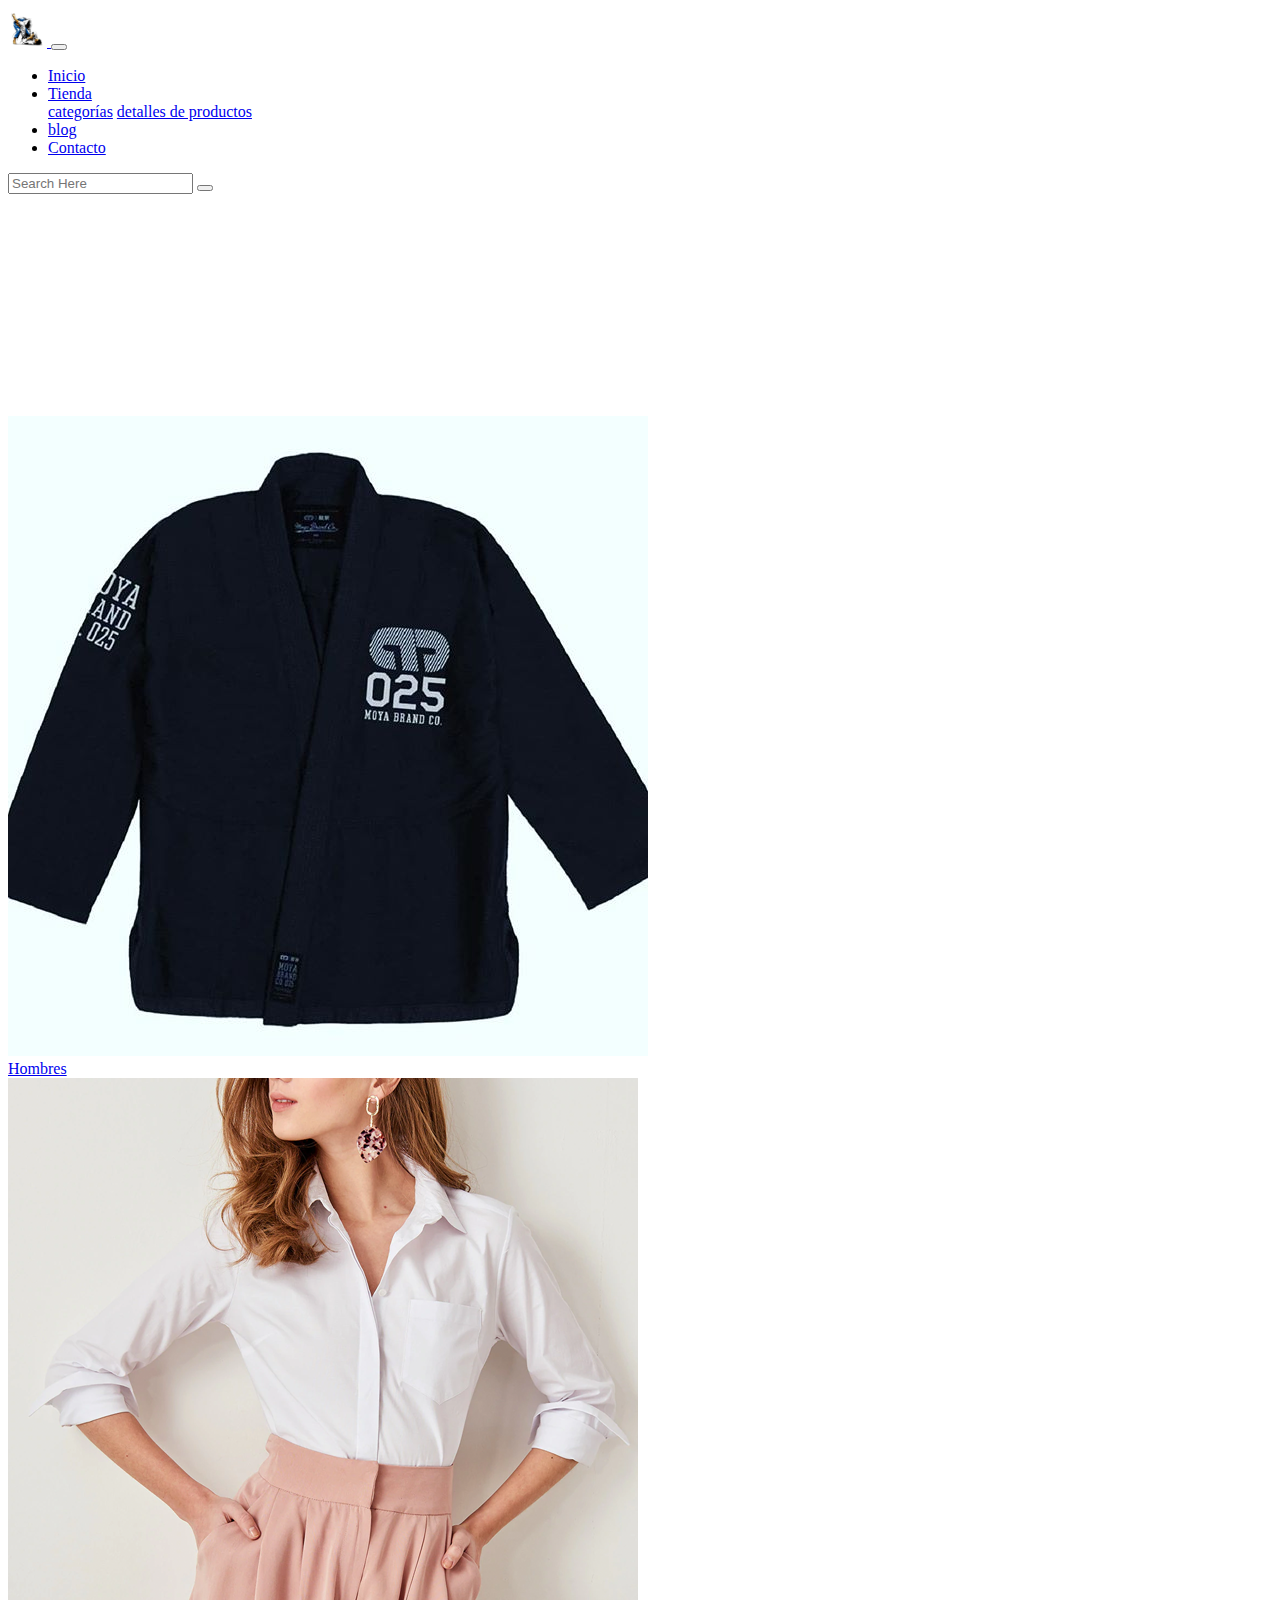
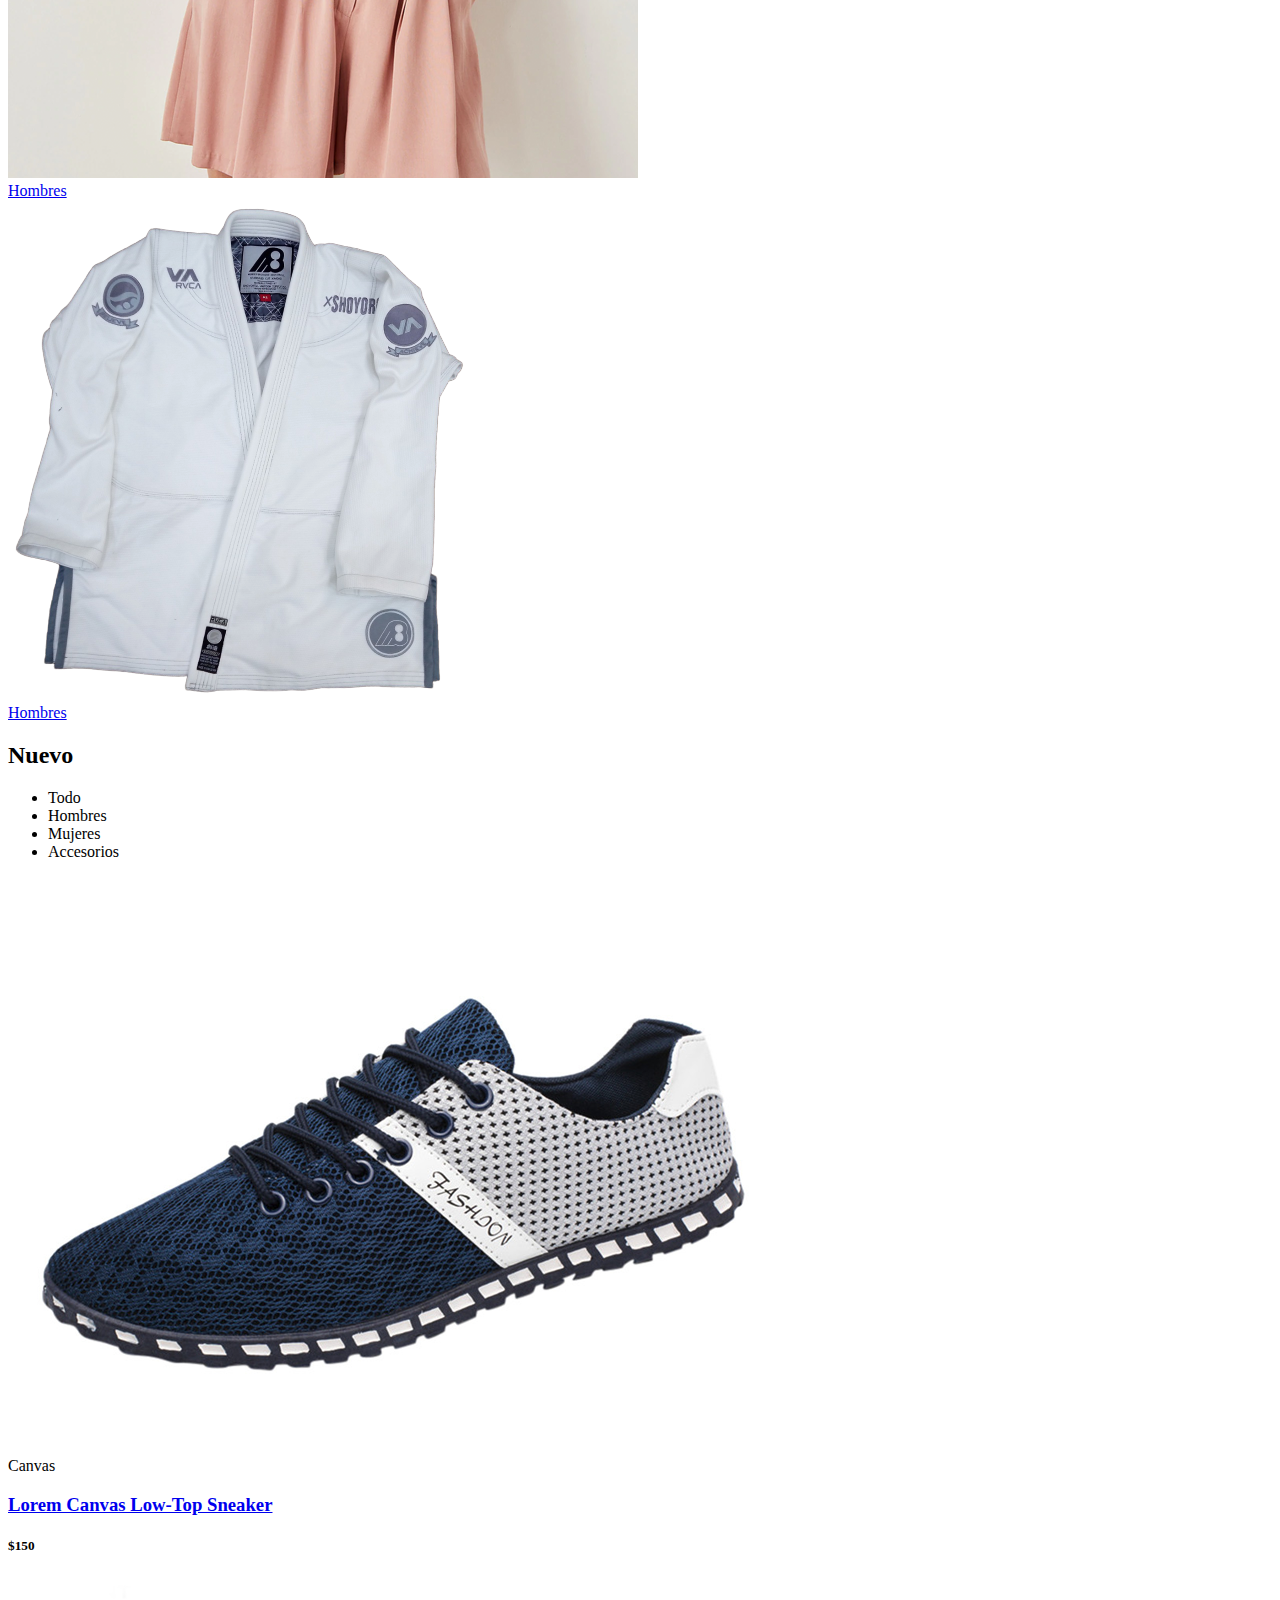
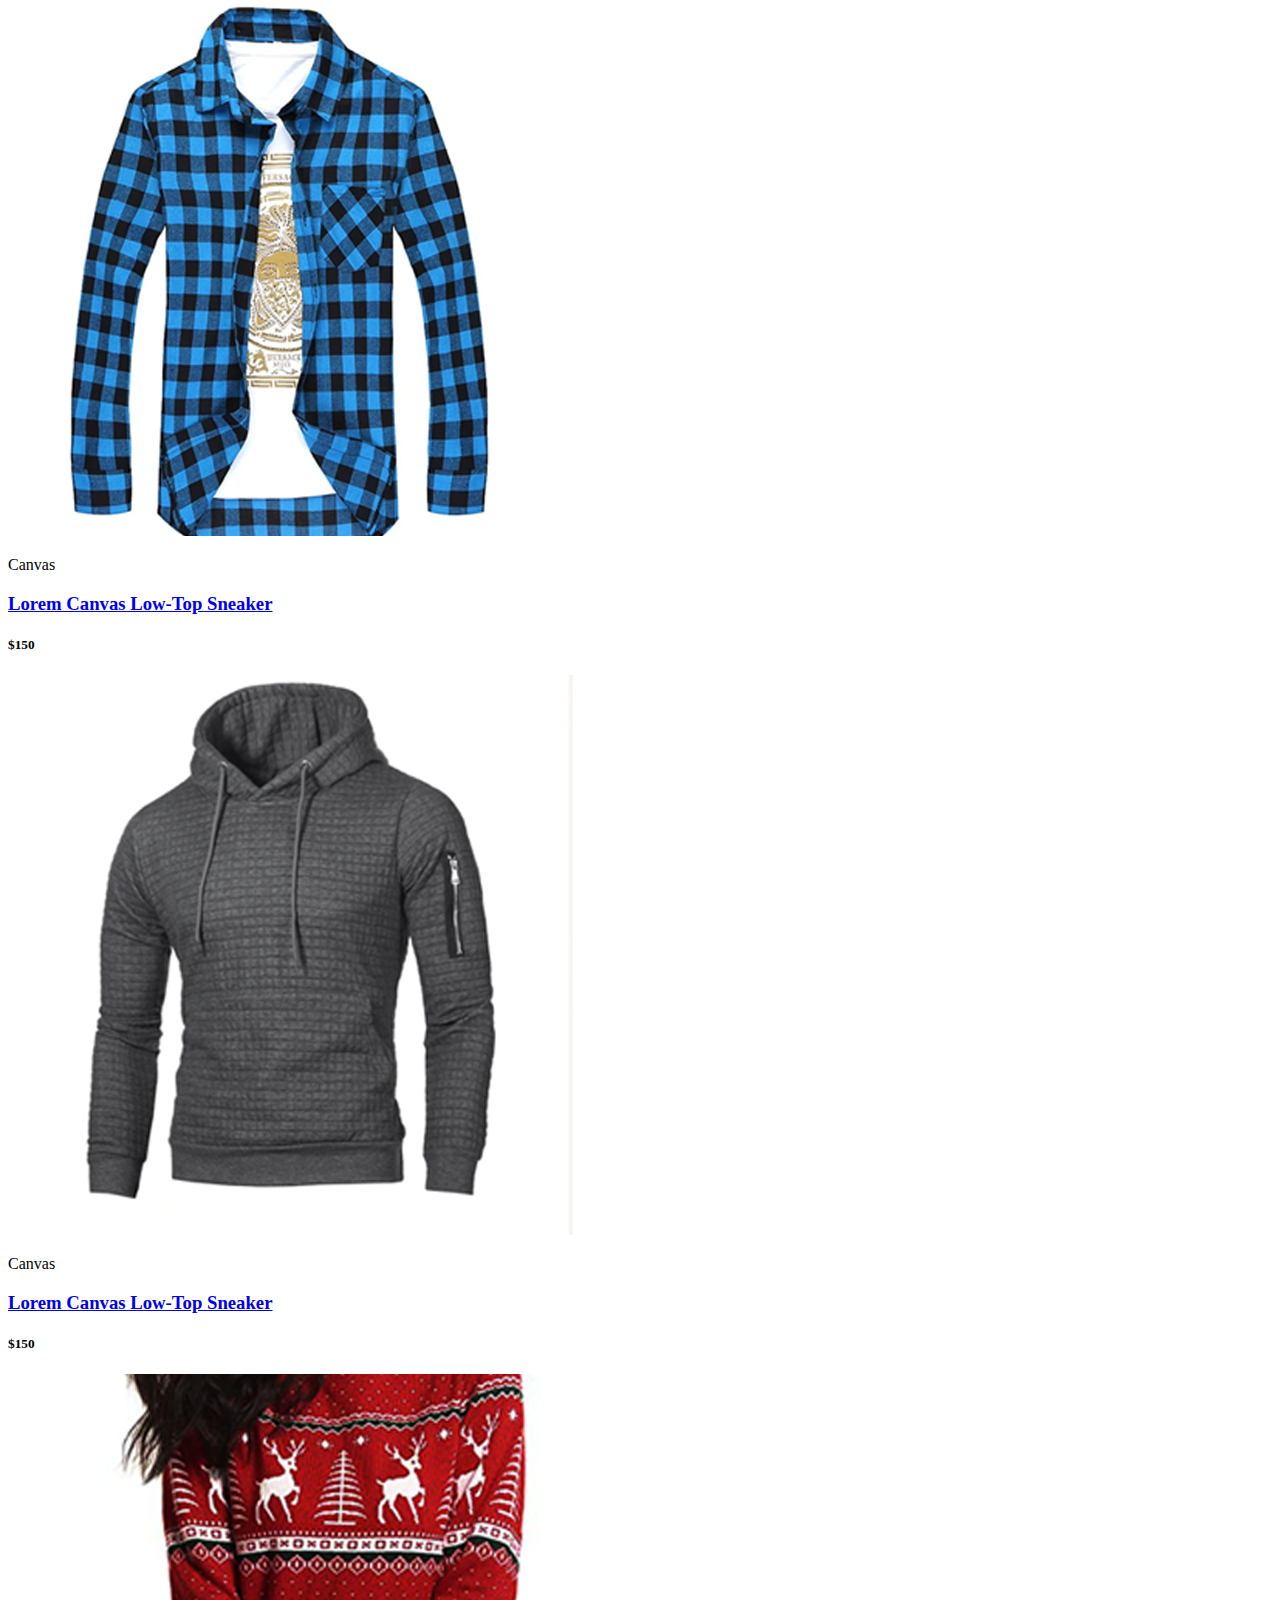
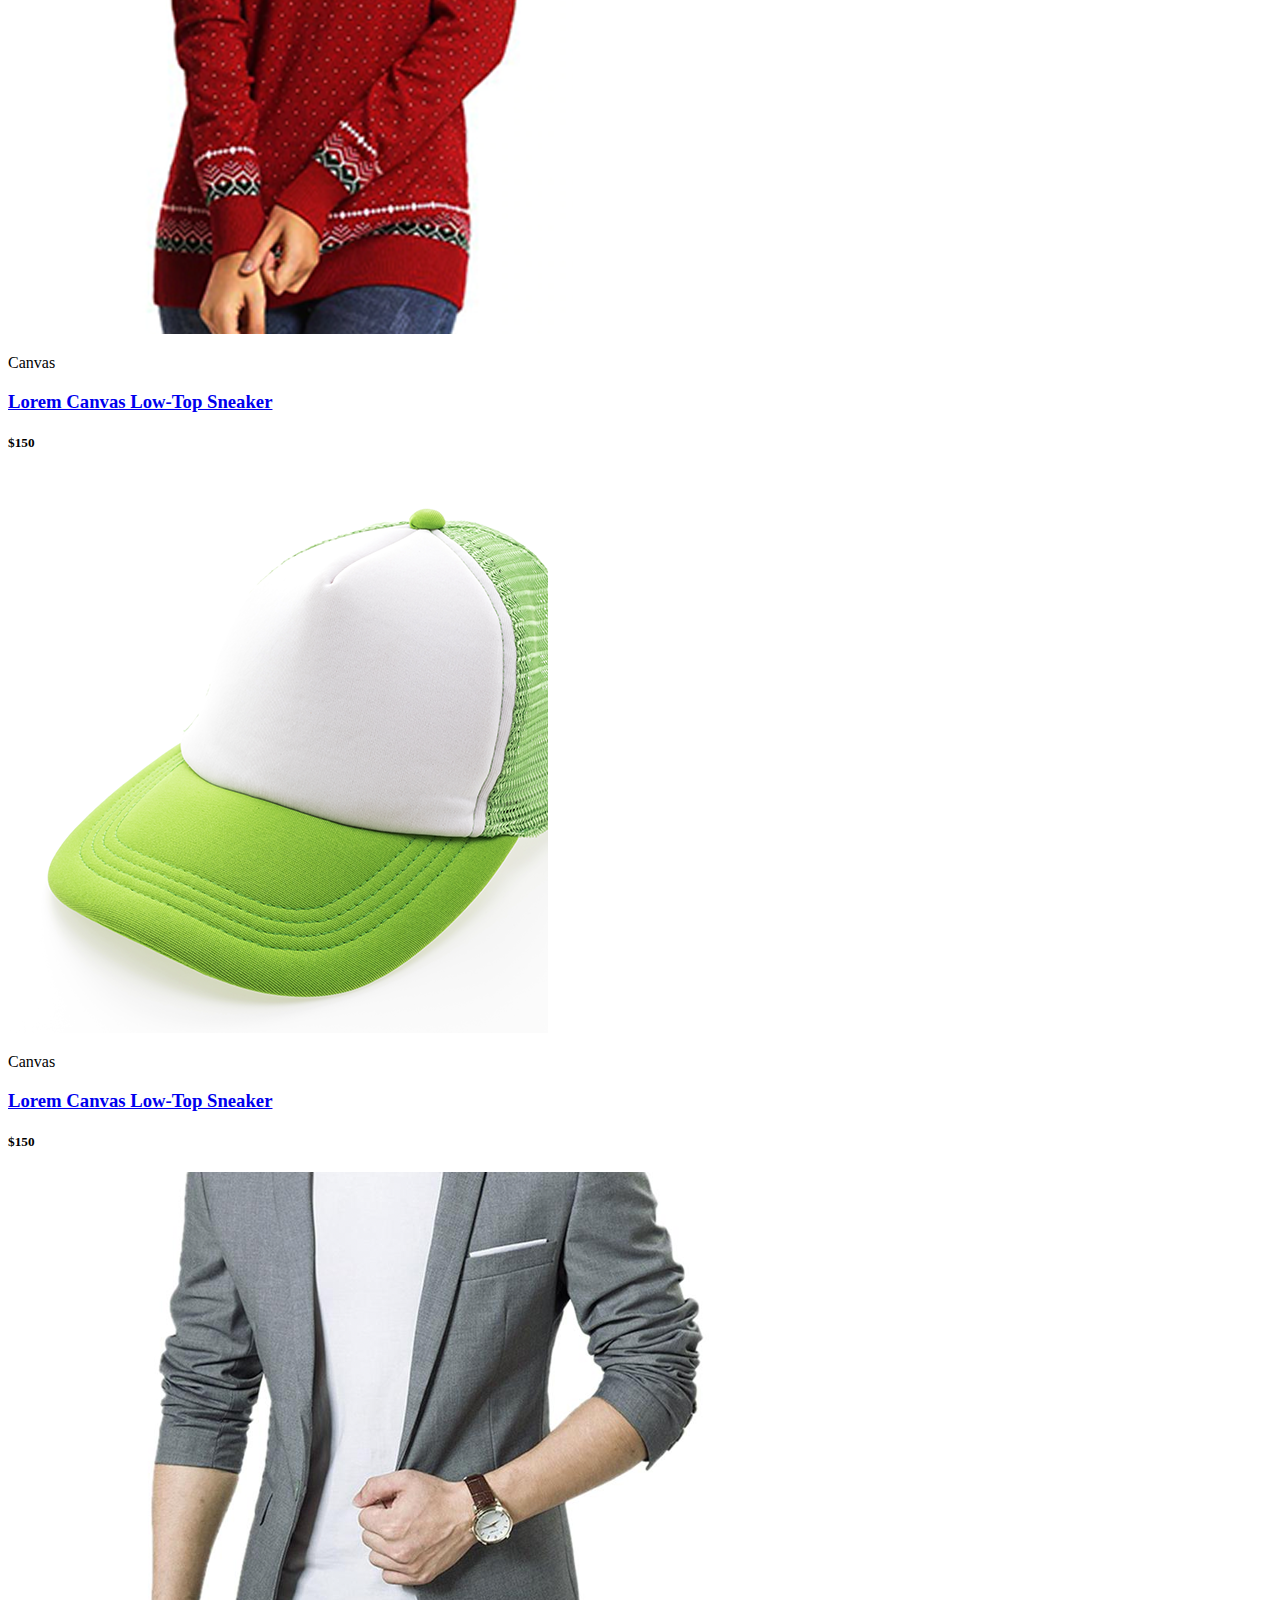
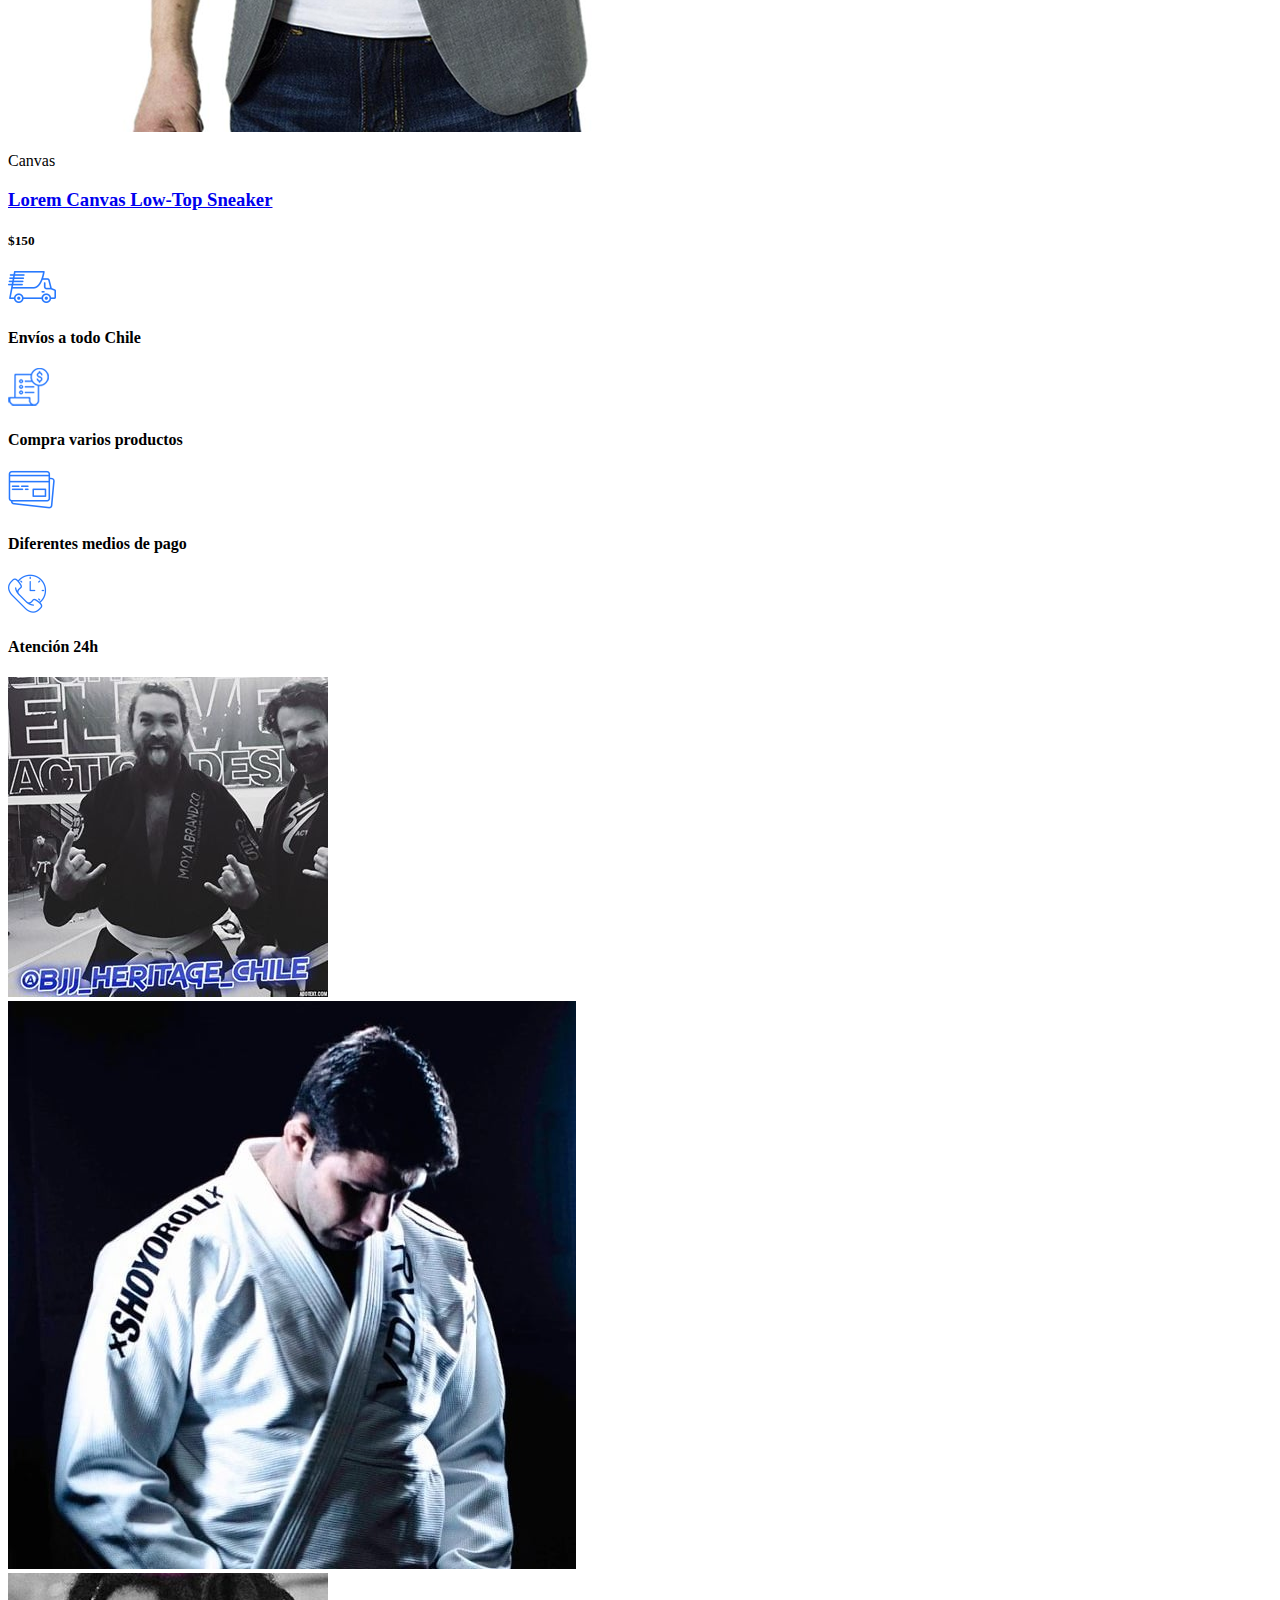
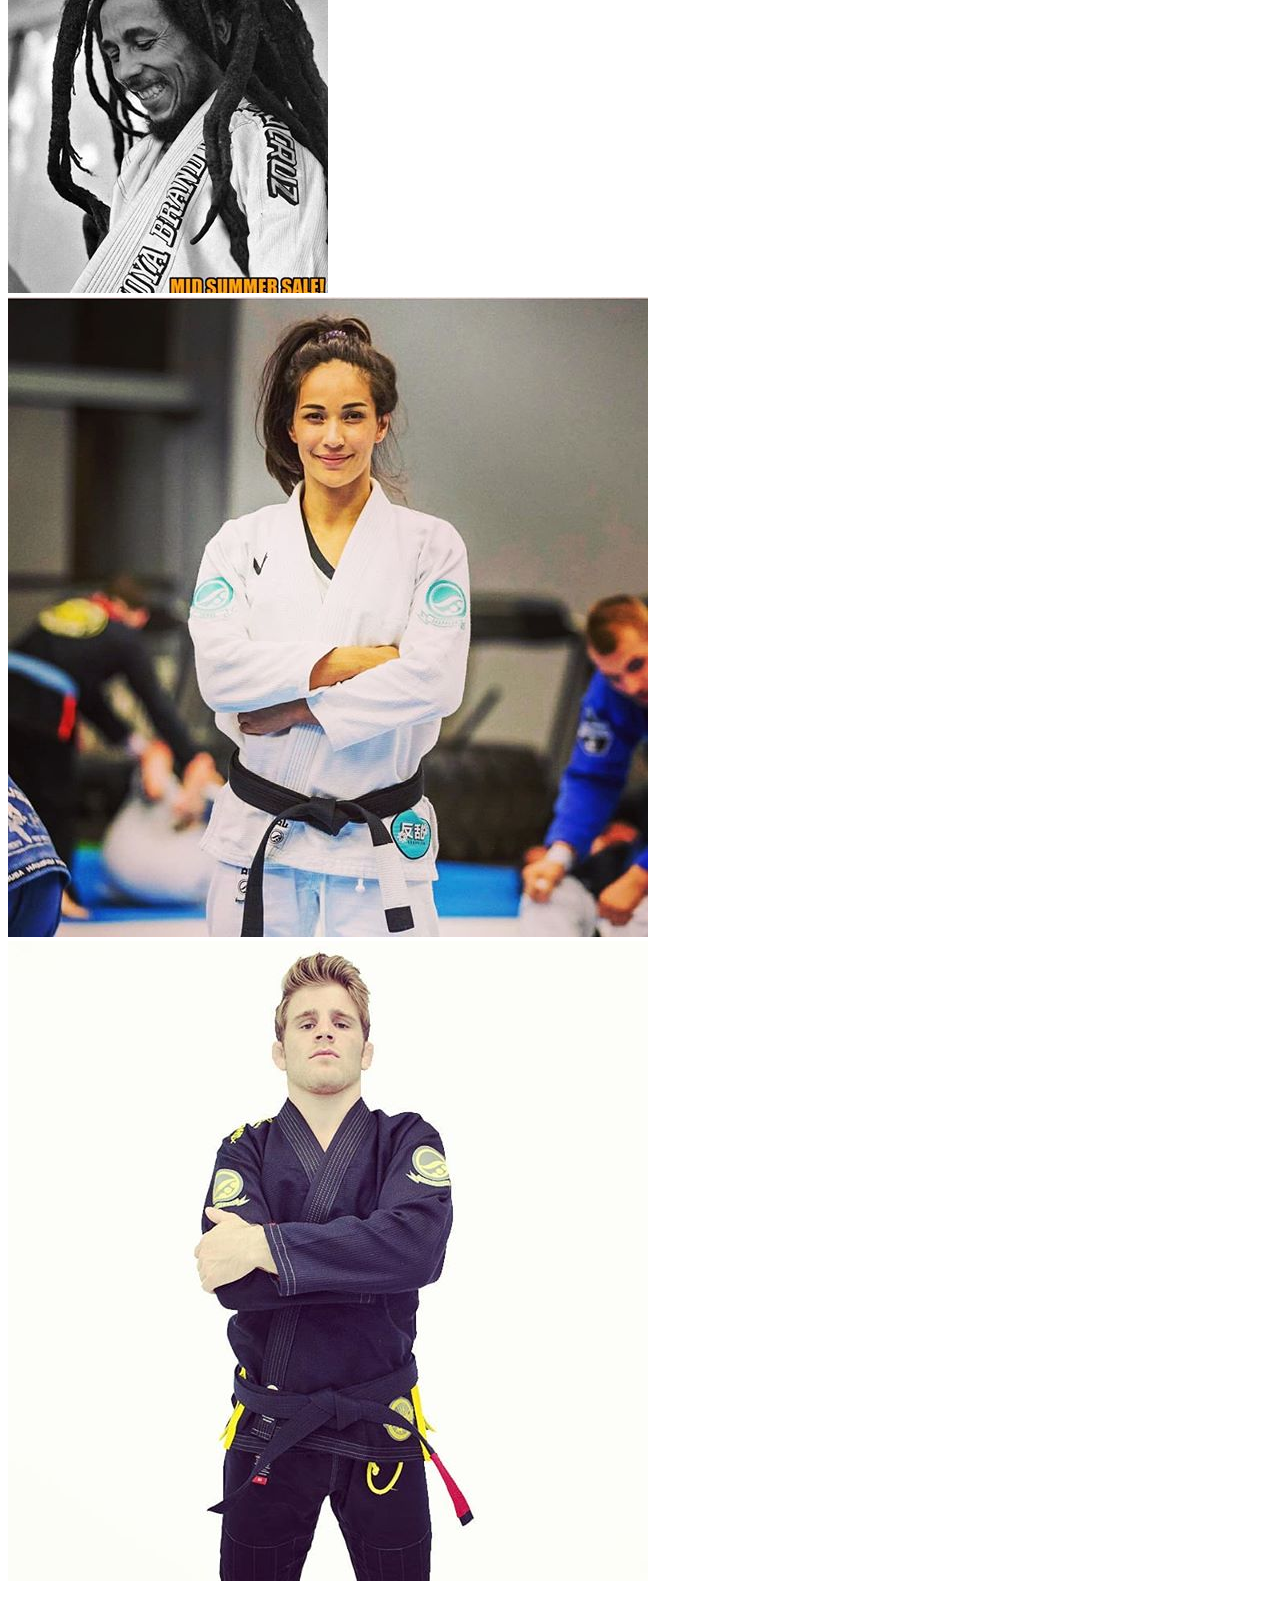
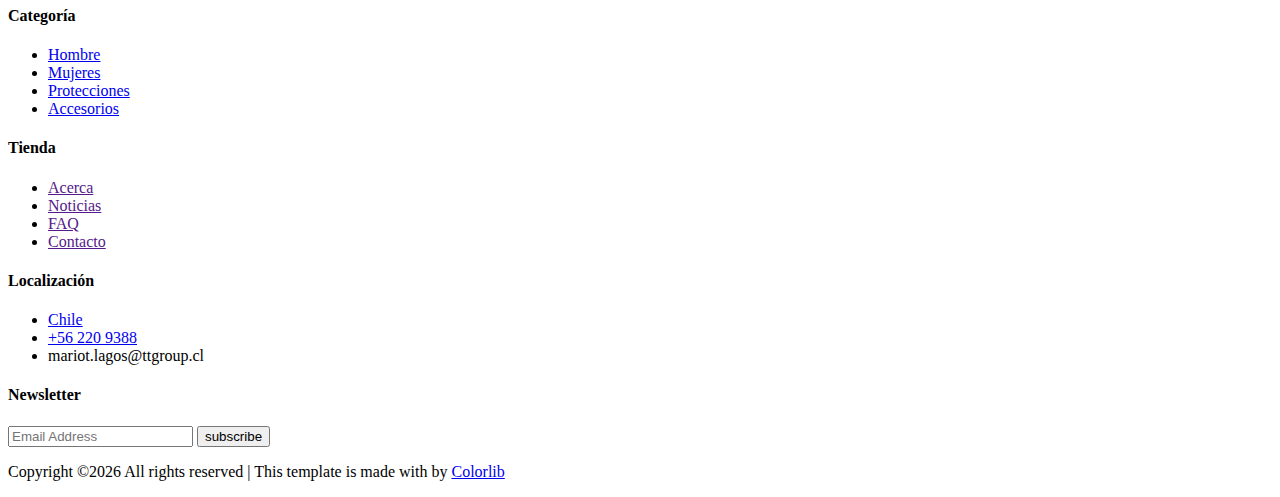
==== index.html @ c9ab5de9 "index update4" ====
<!doctype html>
<html lang="zxx">

<head>
    <!-- Required meta tags -->
    <meta charset="utf-8">
    <meta name="viewport" content="width=device-width, initial-scale=1, shrink-to-fit=no">
    <title>winter</title>
    <link rel="icon" href="img/favicon.png">
    <!-- Bootstrap CSS -->
    <link rel="stylesheet" href="css/bootstrap.min.css">
    <!-- animate CSS -->
    <link rel="stylesheet" href="css/animate.css">
    <!-- owl carousel CSS -->
    <link rel="stylesheet" href="css/owl.carousel.min.css">
    <!-- font awesome CSS -->
    <link rel="stylesheet" href="css/all.css">
    <!-- flaticon CSS -->
    <link rel="stylesheet" href="css/flaticon.css">
    <link rel="stylesheet" href="css/themify-icons.css">
    <!-- font awesome CSS -->
    <link rel="stylesheet" href="css/magnific-popup.css">
    <!-- swiper CSS -->
    <link rel="stylesheet" href="css/slick.css">
    <!-- style CSS -->
    <link rel="stylesheet" href="css/style.css">
</head>

<body>
    <!--::header part start::-->
    <header class="main_menu home_menu">
        <div class="container-fluid">
            <div class="row align-items-center justify-content-center">
                <div class="col-lg-11">
                    <nav class="navbar navbar-expand-lg navbar-light">
                        <a class="navbar-brand" href="index.html"> <img src="img/logo.png" alt="logo" style="
                            height: 39px;"> </a>
                        <button class="navbar-toggler" type="button" data-toggle="collapse"
                            data-target="#navbarSupportedContent" aria-controls="navbarSupportedContent"
                            aria-expanded="false" aria-label="Toggle navigation">
                            <span class="menu_icon"><i class="fas fa-bars"></i></span>
                        </button>

                        <div class="collapse navbar-collapse main-menu-item" id="navbarSupportedContent">
                            <ul class="navbar-nav">
                                <li class="nav-item">
                                    <a class="nav-link" href="index.html">Inicio</a>
                                </li>
                                <li class="nav-item dropdown">
                                    <a class="nav-link dropdown-toggle" href="blog.html" id="navbarDropdown_1"
                                        role="button" data-toggle="dropdown" aria-haspopup="true" aria-expanded="false">
                                        Tienda
                                    </a>
                                    <div class="dropdown-menu" aria-labelledby="navbarDropdown_1">
                                        <a class="dropdown-item" href="category.html"> categorías</a>
                                        <a class="dropdown-item" href="single-product.html">detalles de productos</a>
                                        
                                    </div>
                                </li>
                                                               
                                <li class="nav-item dropdown">
                                    <a class="nav-link dropdown-toggle" href="blog.html" id="navbarDropdown_2"
                                        role="button" data-toggle="modal" aria-haspopup="true" aria-expanded="false">
                                        blog
                                    </a>
                                   
                                </li>
                                
                                <li class="nav-item">
                                    <a class="nav-link" href="contact.html">Contacto</a>
                                </li>
                            </ul>
                        </div>
                        <div class="hearer_icon d-flex">
                            <div class="dropdown cart">
                                <a class="dropdown-toggle" href="#" id="navbarDropdown3" role="button"
                                    data-toggle="dropdown" aria-haspopup="true" aria-expanded="false">
                                    <i class="ti-bag"></i>
                                </a>
                                <!-- <div class="dropdown-menu" aria-labelledby="navbarDropdown">
                                    <div class="single_product">
    
                                    </div>
                                </div> -->
                            </div>
                            <a id="search_1" href="javascript:void(0)"><i class="ti-search"></i></a>
                        </div>
                    </nav>
                </div>
            </div>
        </div>
        <div class="search_input" id="search_input_box">
            <div class="container ">
                <form class="d-flex justify-content-between search-inner">
                    <input type="text" class="form-control" id="search_input" placeholder="Search Here">
                    <button type="submit" class="btn"></button>
                    <span class="ti-close" id="close_search" title="Close Search"></span>
                </form>
            </div>
        </div>
    </header>
    <!-- Header part end-->

    <!-- banner part start-->
    <section class="banner_part" style="
    height: 200px;">
        <div class="container">
            <div class="row align-items-center">
                <div class="col-lg-7">
                    <div class="banner_slider">
                        <div class="single_banner_slider">
                            <div class="banner_text">
                                <div class="banner_text_iner">
                                    <h5></h5>
                                    <h1></h1>
                                    <a href="#" class="#"></a>
                                </div>
                            </div>
                        </div>
                    </div>
                </div>
            </div>
        </div>
    </section>
    <!-- banner part start-->

    <!-- feature_part start-->
    <section class="feature_part pt-4">
        <div class="container-fluid p-lg-0 overflow-hidden">
            <div class="row align-items-center justify-content-between">
                <div class="col-lg-4 col-sm-6">
                    <div class="single_feature_post_text">
                        <img src="img/feature_1.png" alt="#">
                        <div class="hover_text">
                            <a href="single-product.html" class="btn_2">Hombres</a>
                        </div>
                    </div>
                </div>
                <div class="col-lg-4 col-sm-6">
                    <div class="single_feature_post_text">
                        <img src="img/feature_2.png" alt="#">
                        <div class="hover_text">
                            <a href="single-product.html" class="btn_2">Hombres</a>
                        </div>
                    </div>
                </div>
                <div class="col-lg-4 col-sm-6">
                    <div class="single_feature_post_text">
                        <img src="img/feature_3.png" alt="#">
                        <div class="hover_text">
                            <a href="single-product.html" class="btn_2">Hombres</a>
                        </div>
                    </div>
                </div>
            </div>
        </div>
    </section>
    <!-- upcoming_event part start-->

    <!-- new arrival part here -->
    <section class="new_arrival section_padding">
        <div class="container">
            <div class="row align-items-center">
                <div class="col-lg-8">
                    <div class="arrival_tittle">
                        <h2>Nuevo</h2>
                    </div>
                </div>
                <div class="col-lg-4">
                    <div class="arrival_filter_item filters">
                        <ul>
                            <li class="active controls" data-filter="*">Todo</li>
                            <li class="controls" data-toggle=".men">Hombres</li>
                            <li class="controls" data-toggle=".women">Mujeres</li>
                            <li class="controls" data-toggle=".shoes">Accesorios</li>
                        </ul>
                    </div>
                </div>
            </div>
        </div>
        <div class="container-fluid">
            <div class="row">
                <div class="col-lg-12">
                    <div class="new_arrival_iner filter-container">
                        <div class="single_arrivel_item weidth_1 mix shoes">
                            <img src="img/arrivel/arrivel_5.png" alt="#">
                            <div class="hover_text">
                                <p>Canvas</p>
                                <a href="single-product.html"><h3>Lorem Canvas Low-Top Sneaker</h3></a>
                                <div class="rate_icon">
                                    <a href="#"> <i class="fas fa-star"></i> </a>
                                    <a href="#"> <i class="fas fa-star"></i> </a>
                                    <a href="#"> <i class="fas fa-star"></i> </a>
                                    <a href="#"> <i class="fas fa-star"></i> </a>
                                    <a href="#"> <i class="fas fa-star"></i> </a>
                                </div>
                                <h5>$150</h5>
                                <div class="social_icon">
                                    <a href="#"><i class="ti-heart"></i></a>
                                    <a href="#"><i class="ti-bag"></i></a>
                                </div>
                            </div>
                        </div>
                        <div class="single_arrivel_item weidth_2 mix women">
                            <img src="img/arrivel/arrivel_2.png" alt="#">
                            <div class="hover_text">
                                <p>Canvas</p>
                                <a href="single-product.html"><h3>Lorem Canvas Low-Top Sneaker</h3></a>
                                <div class="rate_icon">
                                    <a href="#"> <i class="fas fa-star"></i> </a>
                                    <a href="#"> <i class="fas fa-star"></i> </a>
                                    <a href="#"> <i class="fas fa-star"></i> </a>
                                    <a href="#"> <i class="fas fa-star"></i> </a>
                                    <a href="#"> <i class="fas fa-star"></i> </a>
                                </div>
                                <h5>$150</h5>
                                <div class="social_icon">
                                    <a href="#"><i class="ti-heart"></i></a>
                                    <a href="#"><i class="ti-bag"></i></a>
                                </div>
                            </div>
                        </div>
                        <div class="single_arrivel_item weidth_3 mix shoes women" >
                            <img src="img/arrivel/arrivel_3.png" alt="#">
                            <div class="hover_text">
                                <p>Canvas</p>
                                <a href="single-product.html"><h3>Lorem Canvas Low-Top Sneaker</h3></a>
                                <div class="rate_icon">
                                    <a href="#"> <i class="fas fa-star"></i> </a>
                                    <a href="#"> <i class="fas fa-star"></i> </a>
                                    <a href="#"> <i class="fas fa-star"></i> </a>
                                    <a href="#"> <i class="fas fa-star"></i> </a>
                                    <a href="#"> <i class="fas fa-star"></i> </a>
                                </div>
                                <h5>$150</h5>
                                <div class="social_icon">
                                    <a href="#"><i class="ti-heart"></i></a>
                                    <a href="#"><i class="ti-bag"></i></a>
                                </div>
                            </div>
                        </div>
                        <div class="single_arrivel_item weidth_3 mix women men">
                            <img src="img/arrivel/arrivel_4.png" alt="#">
                            <div class="hover_text">
                                <p>Canvas</p>
                                <a href="single-product.html"><h3>Lorem Canvas Low-Top Sneaker</h3></a>
                                <div class="rate_icon">
                                    <a href="#"> <i class="fas fa-star"></i> </a>
                                    <a href="#"> <i class="fas fa-star"></i> </a>
                                    <a href="#"> <i class="fas fa-star"></i> </a>
                                    <a href="#"> <i class="fas fa-star"></i> </a>
                                    <a href="#"> <i class="fas fa-star"></i> </a>
                                </div>
                                <h5>$150</h5>
                                <div class="social_icon">
                                    <a href="#"><i class="ti-heart"></i></a>
                                    <a href="#"><i class="ti-bag"></i></a>
                                </div>
                            </div>
                        </div>
                        <div class="single_arrivel_item weidth_2 mix men women">
                            <img src="img/arrivel/arrivel_1.png" alt="#">
                            <div class="hover_text">
                                <p>Canvas</p>
                                <a href="single-product.html"><h3>Lorem Canvas Low-Top Sneaker</h3></a>
                                <div class="rate_icon">
                                    <a href="#"> <i class="fas fa-star"></i> </a>
                                    <a href="#"> <i class="fas fa-star"></i> </a>
                                    <a href="#"> <i class="fas fa-star"></i> </a>
                                    <a href="#"> <i class="fas fa-star"></i> </a>
                                    <a href="#"> <i class="fas fa-star"></i> </a>
                                </div>
                                <h5>$150</h5>
                                <div class="social_icon">
                                    <a href="#"><i class="ti-heart"></i></a>
                                    <a href="#"><i class="ti-bag"></i></a>
                                </div>
                            </div>
                        </div>
                        <div class="single_arrivel_item weidth_1 mix shoes men">
                            <img src="img/arrivel/arrivel_6.png" alt="#">
                            <div class="hover_text">
                                <p>Canvas</p>
                                <a href="single-product.html"><h3>Lorem Canvas Low-Top Sneaker</h3></a>
                                <div class="rate_icon">
                                    <a href="#"> <i class="fas fa-star"></i> </a>
                                    <a href="#"> <i class="fas fa-star"></i> </a>
                                    <a href="#"> <i class="fas fa-star"></i> </a>
                                    <a href="#"> <i class="fas fa-star"></i> </a>
                                    <a href="#"> <i class="fas fa-star"></i> </a>
                                </div>
                                <h5>$150</h5>
                                <div class="social_icon">
                                    <a href="#"><i class="ti-heart"></i></a>
                                    <a href="#"><i class="ti-bag"></i></a>
                                </div>
                            </div>
                        </div>
                    </div>
                </div> 
            </div>
        </div>
    </section>
    <!-- new arrival part end -->

    <!-- free shipping here -->
    <section class="shipping_details section_padding">
        <div class="container">
            <div class="row">
                <div class="col-lg-3 col-sm-6">
                    <div class="single_shopping_details">
                        <img src="img/icon/icon_1.png" alt="">
                        <h4>Envíos a todo Chile</h4>
                        <p></p>
                    </div>
                </div>
                <div class="col-lg-3 col-sm-6">
                    <div class="single_shopping_details">
                        <img src="img/icon/icon_2.png" alt="">
                        <h4>Compra varios productos</h4>
                        <p></p>
                    </div>
                </div>
                <div class="col-lg-3 col-sm-6">
                    <div class="single_shopping_details">
                        <img src="img/icon/icon_3.png" alt="">
                        <h4>Diferentes medios de pago</h4>
                        <p></p>
                    </div>
                </div>
                <div class="col-lg-3 col-sm-6">
                    <div class="single_shopping_details">
                        <img src="img/icon/icon_4.png" alt="">
                        <h4>Atención 24h</h4>
                        <p></p>
                    </div>
                </div>
            </div>
        </div>
    </section>
    <!-- free shipping end -->

    <!-- subscribe_area part start-->
    <section class="instagram_photo">
        <div class="container-fluid>
            <div class="row">
                <div class="col-lg-12">
                    <div class="instagram_photo_iner">
                        <div class="single_instgram_photo">
                            <img src="img/instagram/inst_6.png" alt="">
                            <a href="#"><i class="ti-instagram"></i></a> 
                        </div>
                        <div class="single_instgram_photo">
                            <img src="img/instagram/inst_7.png" alt="">
                            <a href="#"><i class="ti-instagram"></i></a> 
                        </div>
                        <div class="single_instgram_photo">
                            <img src="img/instagram/inst_8.png" alt="">
                            <a href="#"><i class="ti-instagram"></i></a> 
                        </div>
                        <div class="single_instgram_photo">
                            <img src="img/instagram/inst_9.png" alt="">
                            <a href="https://www.instagram.com/p/B3lLjVDHV_o/"><i class="ti-instagram"></i></a> 
                        </div>
                        <div class="single_instgram_photo">
                            <img src="img/instagram/inst_10.png" alt="">
                            <a href="https://www.instagram.com/p/B3lLW1_HMPn/"><i class="ti-instagram"></i></a> 
                        </div>
                    </div>
                </div>
            </div>
        </div>
    </section>
    <!--::subscribe_area part end::-->

    <!--::footer_part start::-->
    <footer class="footer_part">
        <div class="container">
            <div class="row justify-content-between">
                <div class="col-sm-6 col-lg-2">
                    <div class="single_footer_part">
                        <h4>Categoría</h4>
                        <ul class="list-unstyled">
                            <li><a href="#">Hombre</a></li>
                            <li><a href="#">Mujeres</a></li>
                            <li><a href="#">Protecciones</a></li>
                            <li><a href="#">Accesorios</a></li>
                        </ul>
                    </div>
                </div>
                <div class="col-sm-6 col-lg-2">
                    <div class="single_footer_part">
                        <h4>Tienda</h4>
                        <ul class="list-unstyled">
                            <li><a href="">Acerca</a></li>
                            <li><a href="">Noticias</a></li>
                            <li><a href="">FAQ</a></li>
                            <li><a href="">Contacto</a></li>
                        </ul>
                    </div>
                </div>
                <div class="col-sm-6 col-lg-3">
                    <div class="single_footer_part">
                        <h4>Localización</h4>
                        <ul class="list-unstyled">
                            <li><a href="#">Chile</a></li>
                            <li><a href="#">+56 220 9388</a></li>
                            <li><span>mariot.lagos@ttgroup.cl</span></li>
                        </ul>
                    </div>
                </div>
                <div class="col-sm-6 col-lg-4">
                    <div class="single_footer_part">
                        <h4>Newsletter</h4>
                        <div id="mc_embed_signup">
                            <form target="_blank"
                                action="https://spondonit.us12.list-manage.com/subscribe/post?u=1462626880ade1ac87bd9c93a&amp;id=92a4423d01"
                                method="get" class="subscribe_form relative mail_part">
                                <input type="email" name="email" id="newsletter-form-email" placeholder="Email Address"
                                    class="placeholder hide-on-focus" onfocus="this.placeholder = ''"
                                    onblur="this.placeholder = ' Email Address '">
                                <button type="submit" name="submit" id="newsletter-submit"
                                    class="email_icon newsletter-submit button-contactForm">subscribe</button>
                                <div class="mt-10 info"></div>
                            </form>
                        </div>
                        <div class="social_icon">
                            <a href="https://www.facebook.com/bjj_heritage_chile-108000040730576/?ref=aymt_homepage_panel&eid=ARBz4iz2JaF2vIbiu-l-3GAjzRwEj_yZPEFNARTn6bzEy59_29g389VaT-cRIAgocCOi0jpRZpDMr1Wv"><i class="ti-facebook"></i></a>
                            <a href="#"><i class="ti-twitter-alt"></i></a>
                            <a href="https://www.instagram.com/bjj_heritage_chile/"><i class="ti-instagram"></i></a>
                        </div>
                    </div>
                </div>
            </div>
            <div class="row justify-content-center">
                <div class="col-lg-12">
                    <div class="copyright_text">
                        <P><!-- Link back to Colorlib can't be removed. Template is licensed under CC BY 3.0. -->
Copyright &copy;<script>document.write(new Date().getFullYear());</script> All rights reserved | This template is made with <i class="ti-heart" aria-hidden="true"></i> by <a href="https://colorlib.com" target="_blank">Colorlib</a>
<!-- Link back to Colorlib can't be removed. Template is licensed under CC BY 3.0. --></P>
                    </div>
                </div>
            </div>
        </div>
    </footer>
    <!--::footer_part end::-->

    <!-- jquery plugins here-->
    <script src="js/jquery-1.12.1.min.js"></script>
    <!-- popper js -->
    <script src="js/popper.min.js"></script>
    <!-- bootstrap js -->
    <script src="js/bootstrap.min.js"></script>
    <!-- easing js -->
    <script src="js/jquery.magnific-popup.js"></script>
    <!-- swiper js -->
    <script src="js/swiper.min.js"></script>
    <!-- swiper js -->
    <script src="js/mixitup.min.js"></script>
    <!-- particles js -->
    <script src="js/owl.carousel.min.js"></script>
    <script src="js/jquery.nice-select.min.js"></script>
    <!-- slick js -->
    <script src="js/slick.min.js"></script>
    <script src="js/jquery.counterup.min.js"></script>
    <script src="js/waypoints.min.js"></script>
    <script src="js/contact.js"></script>
    <script src="js/jquery.ajaxchimp.min.js"></script>
    <script src="js/jquery.form.js"></script>
    <script src="js/jquery.validate.min.js"></script>
    <script src="js/mail-script.js"></script>
    <!-- custom js -->
    <script src="js/custom.js"></script>
</body>

</html>
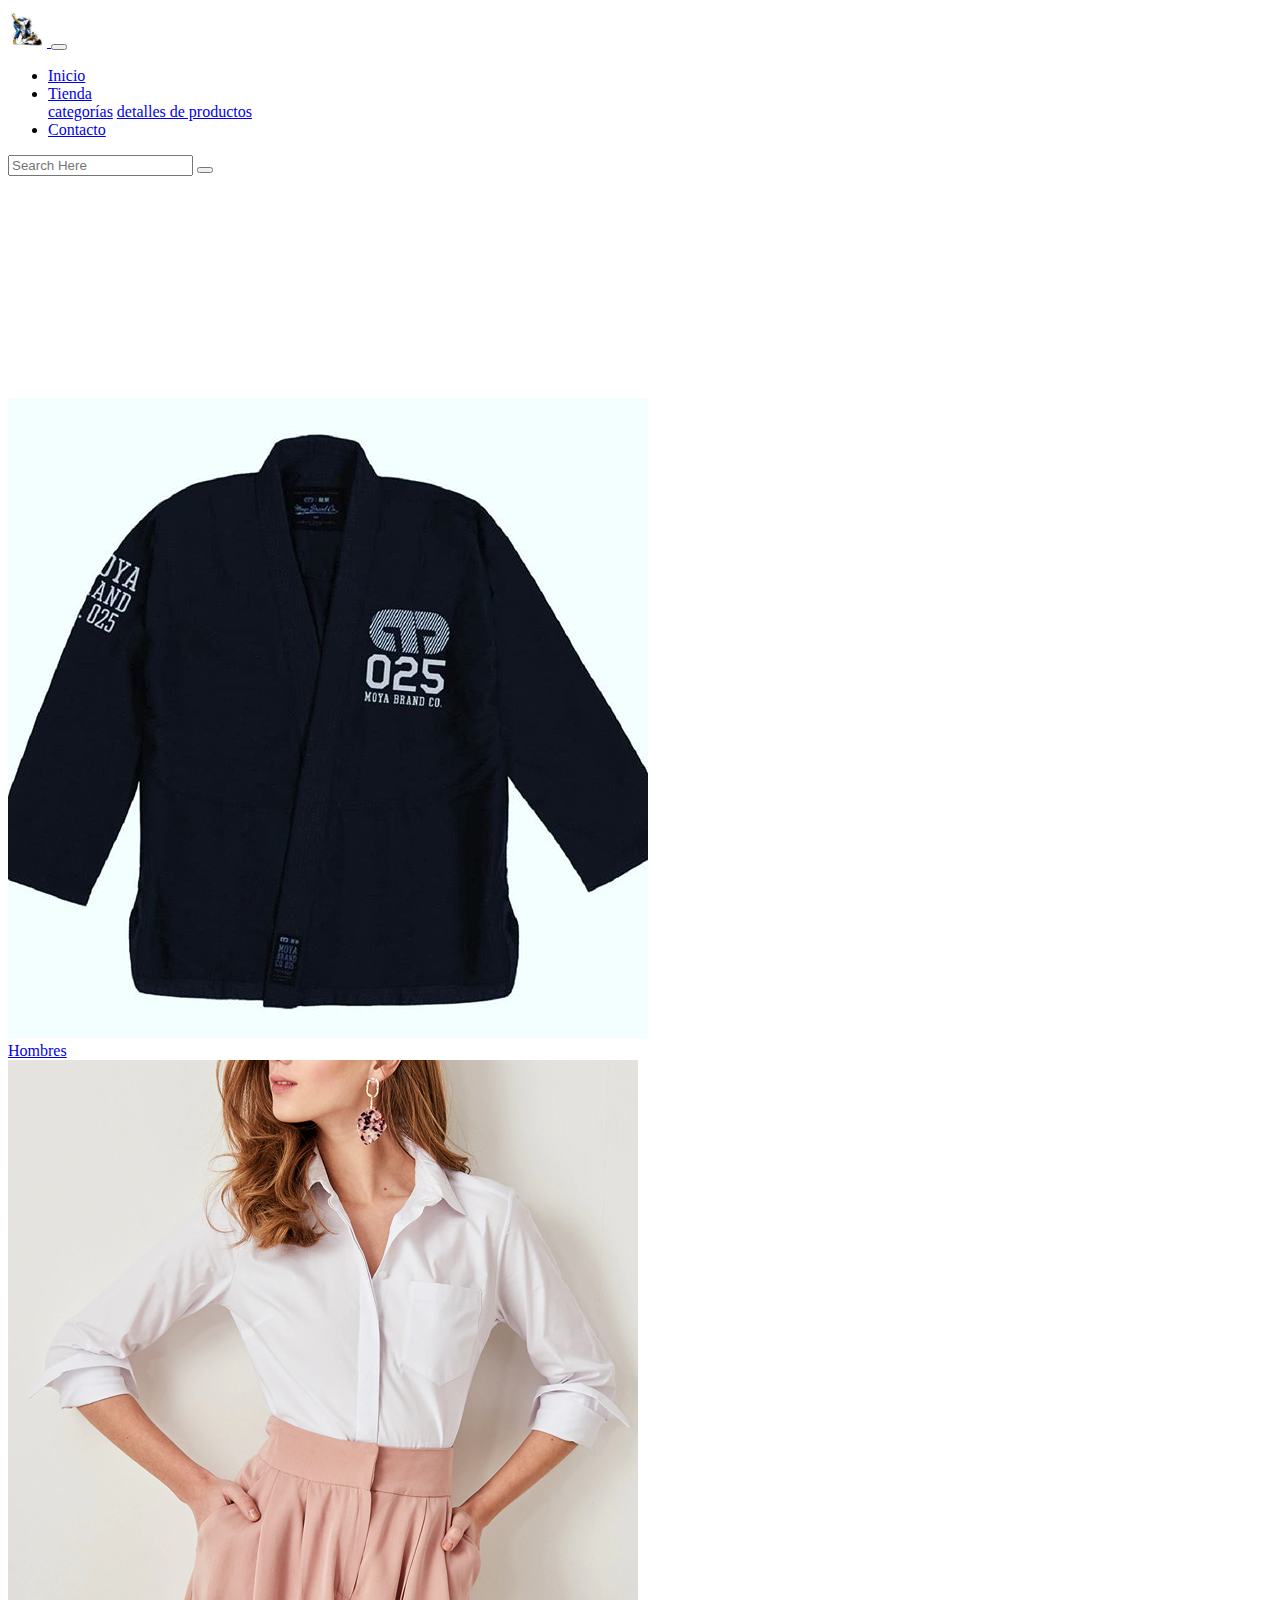
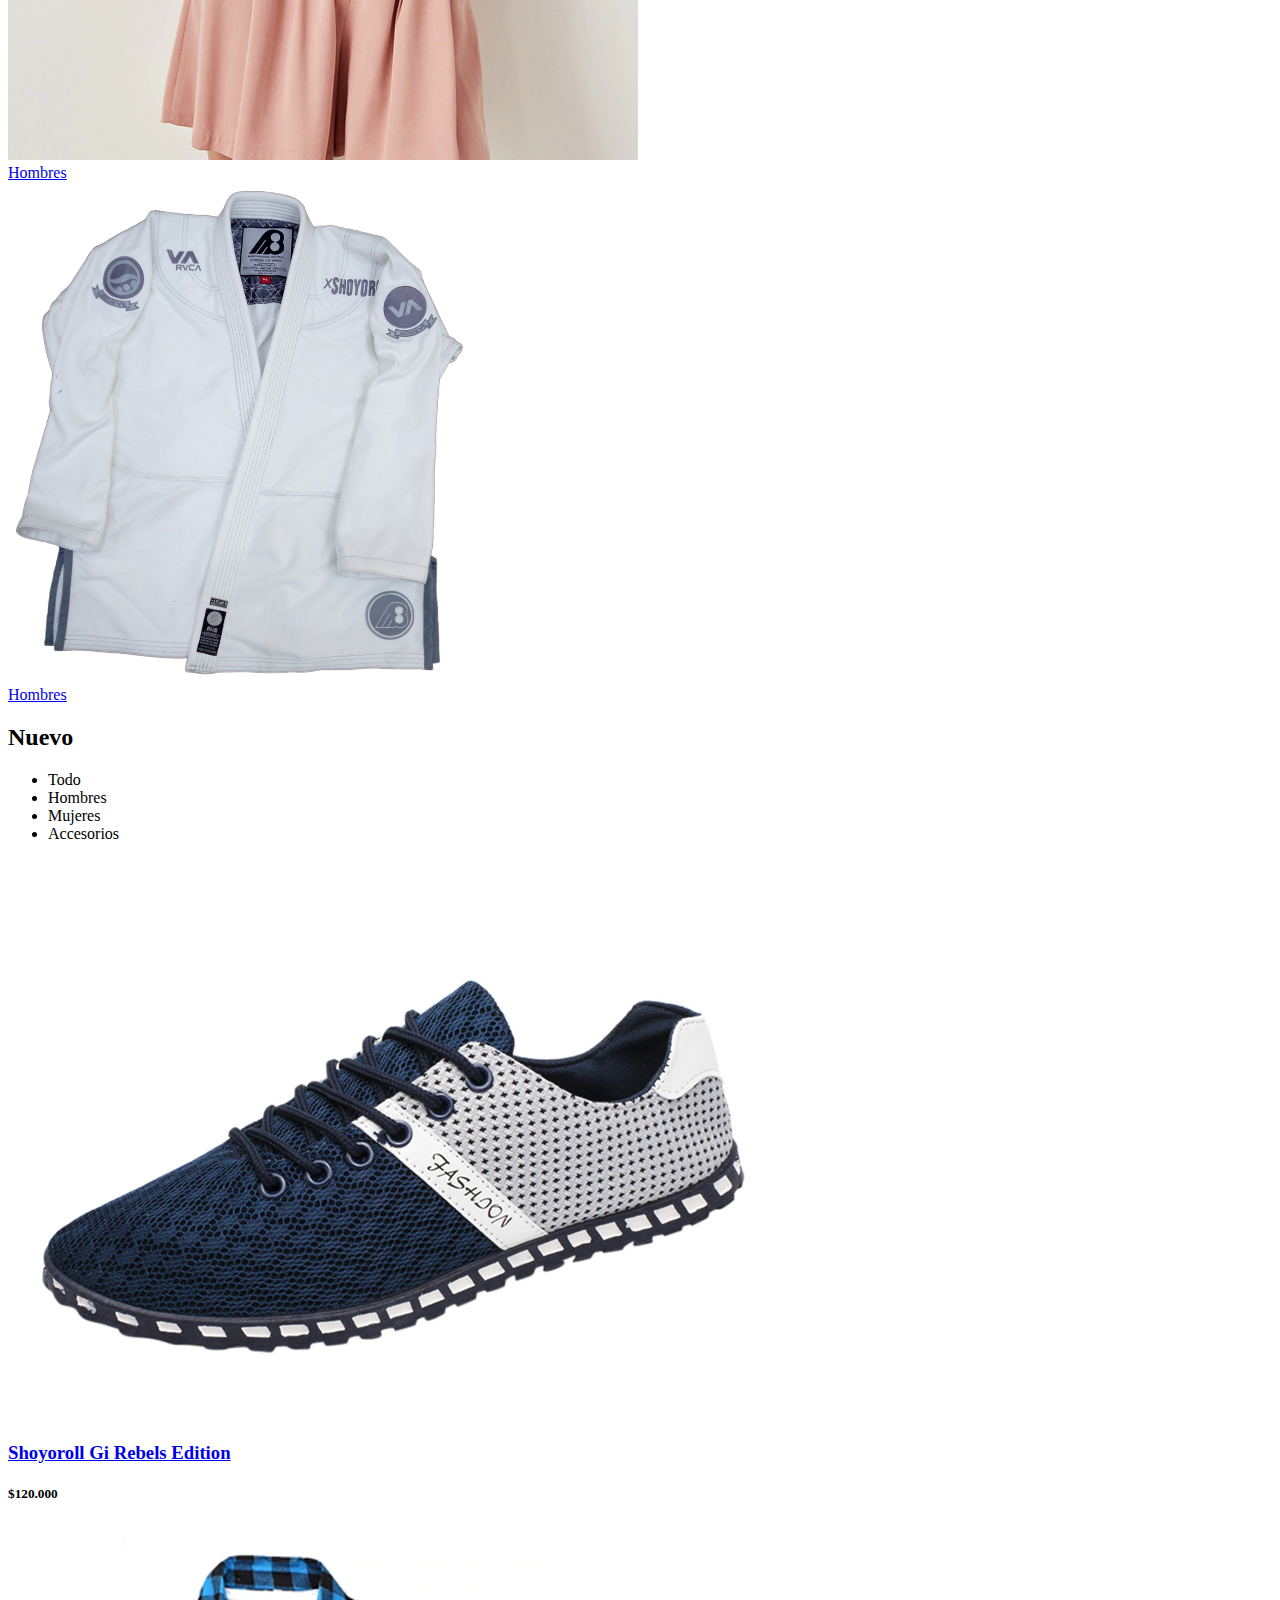
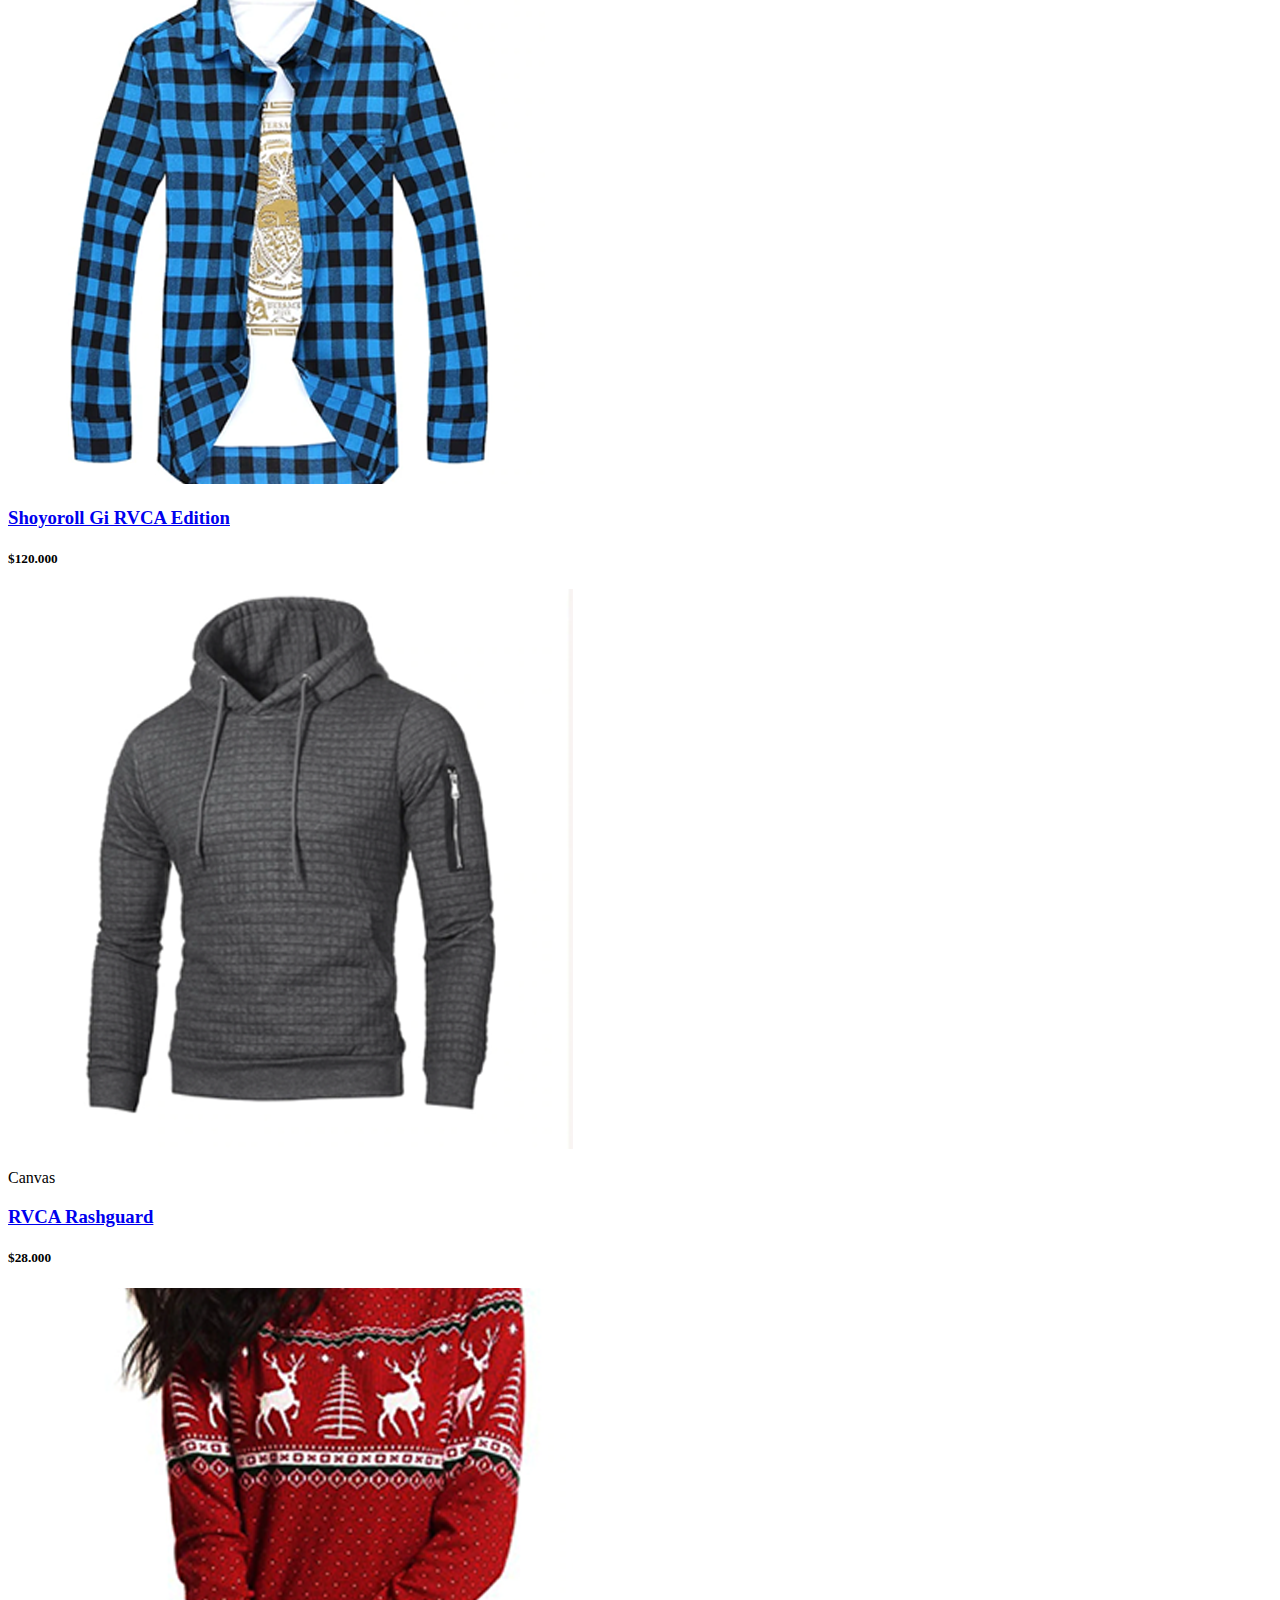
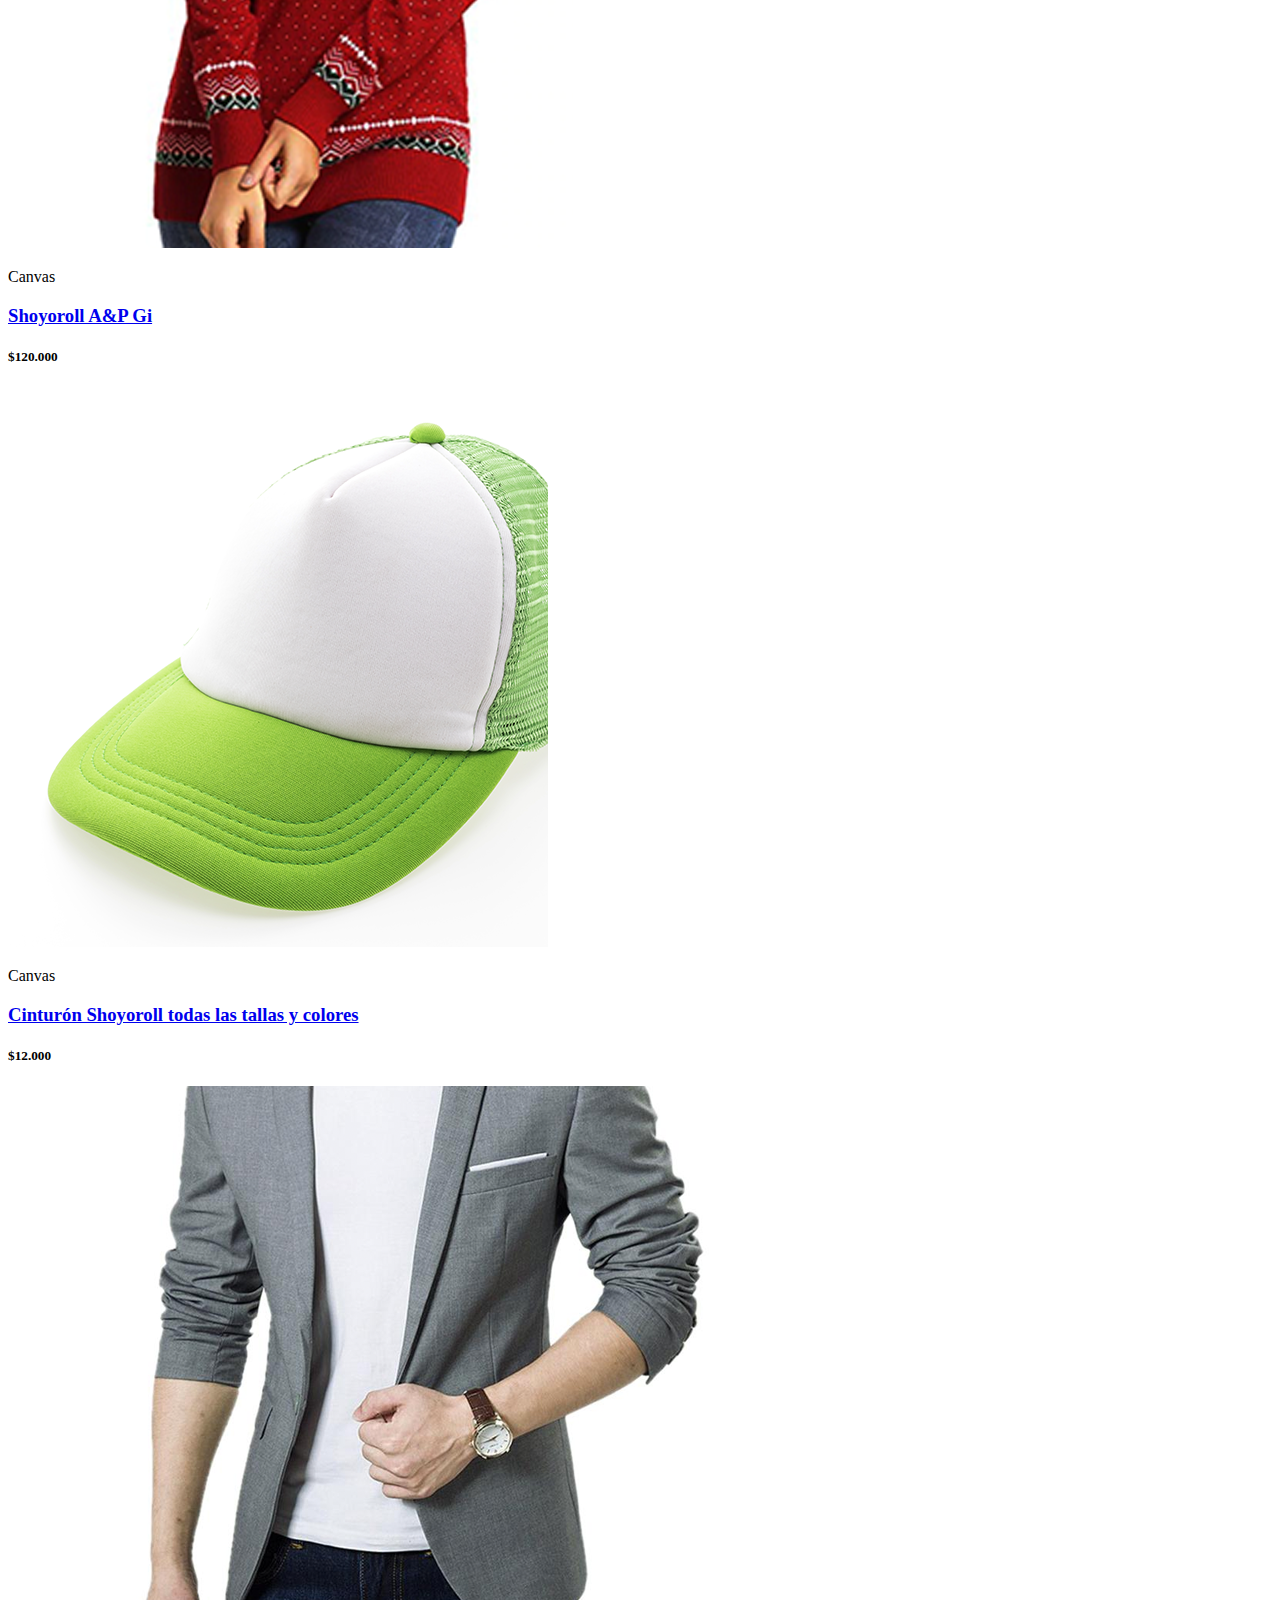
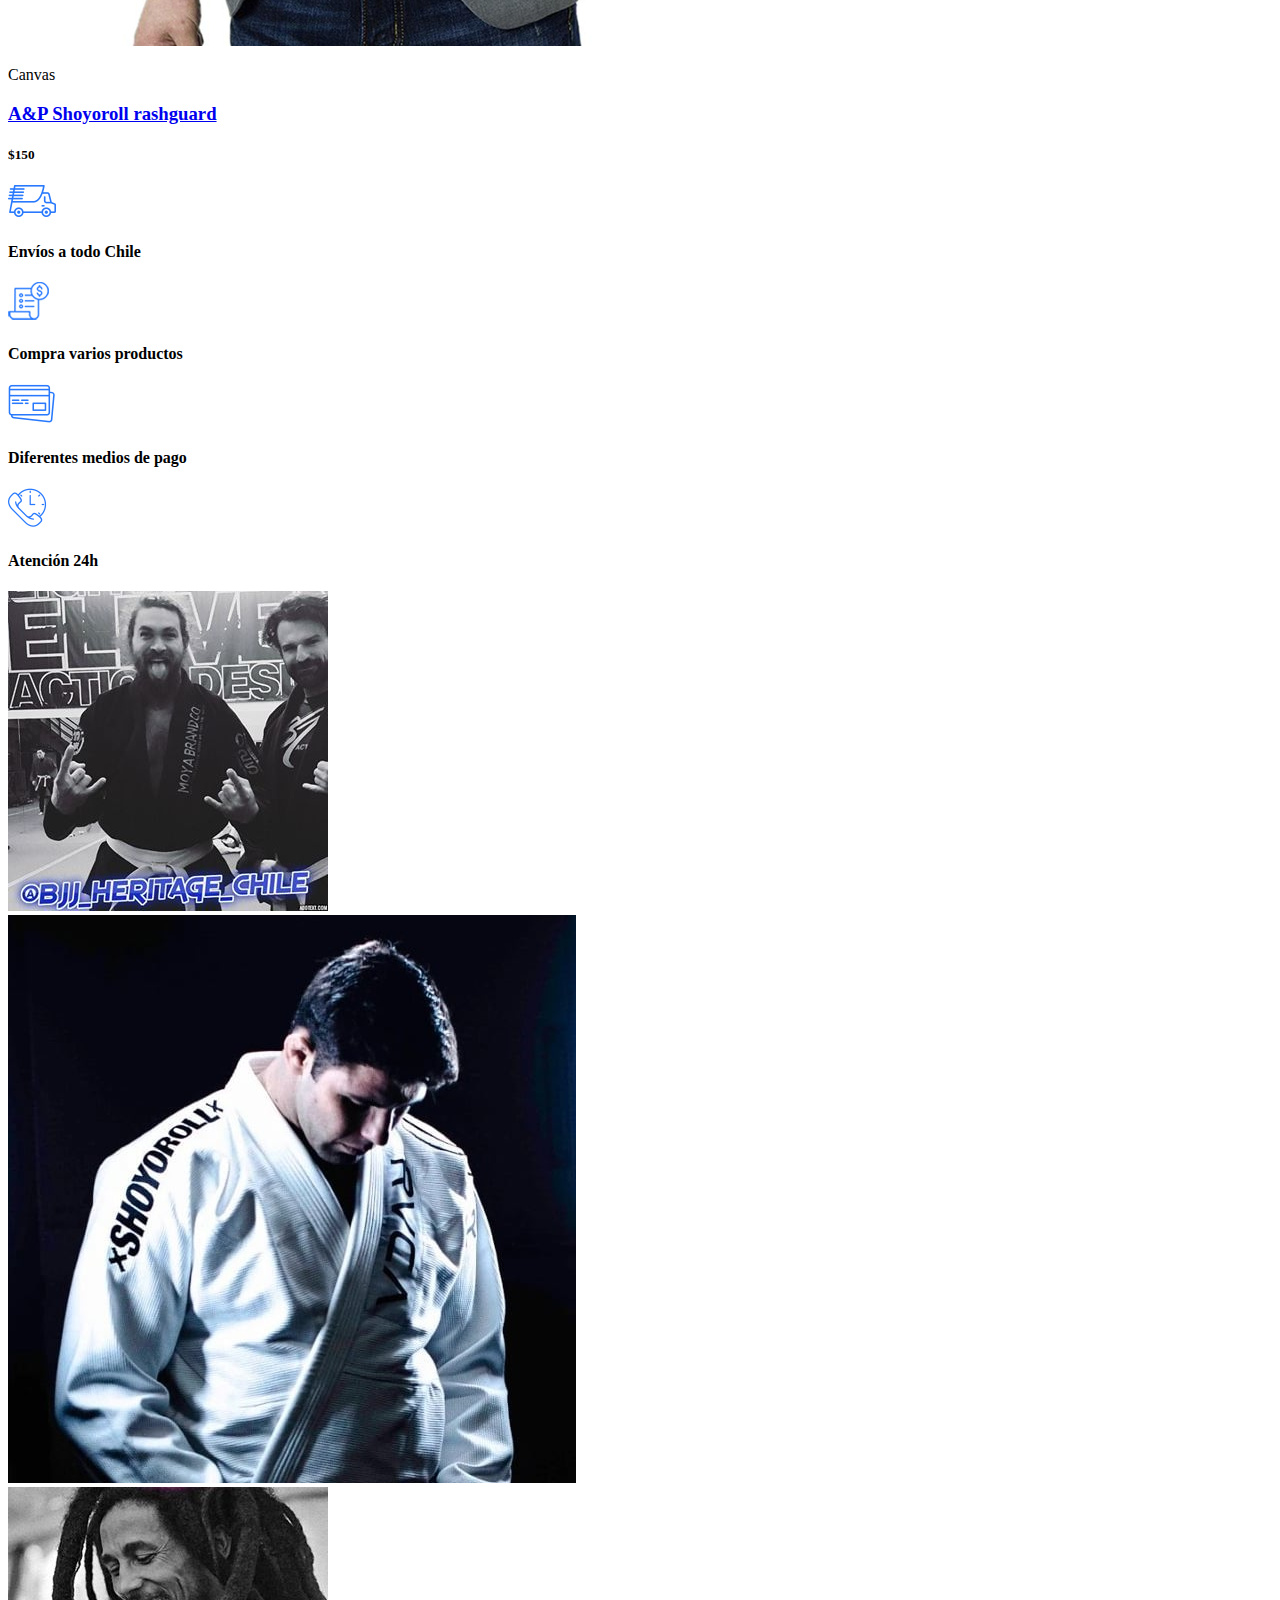
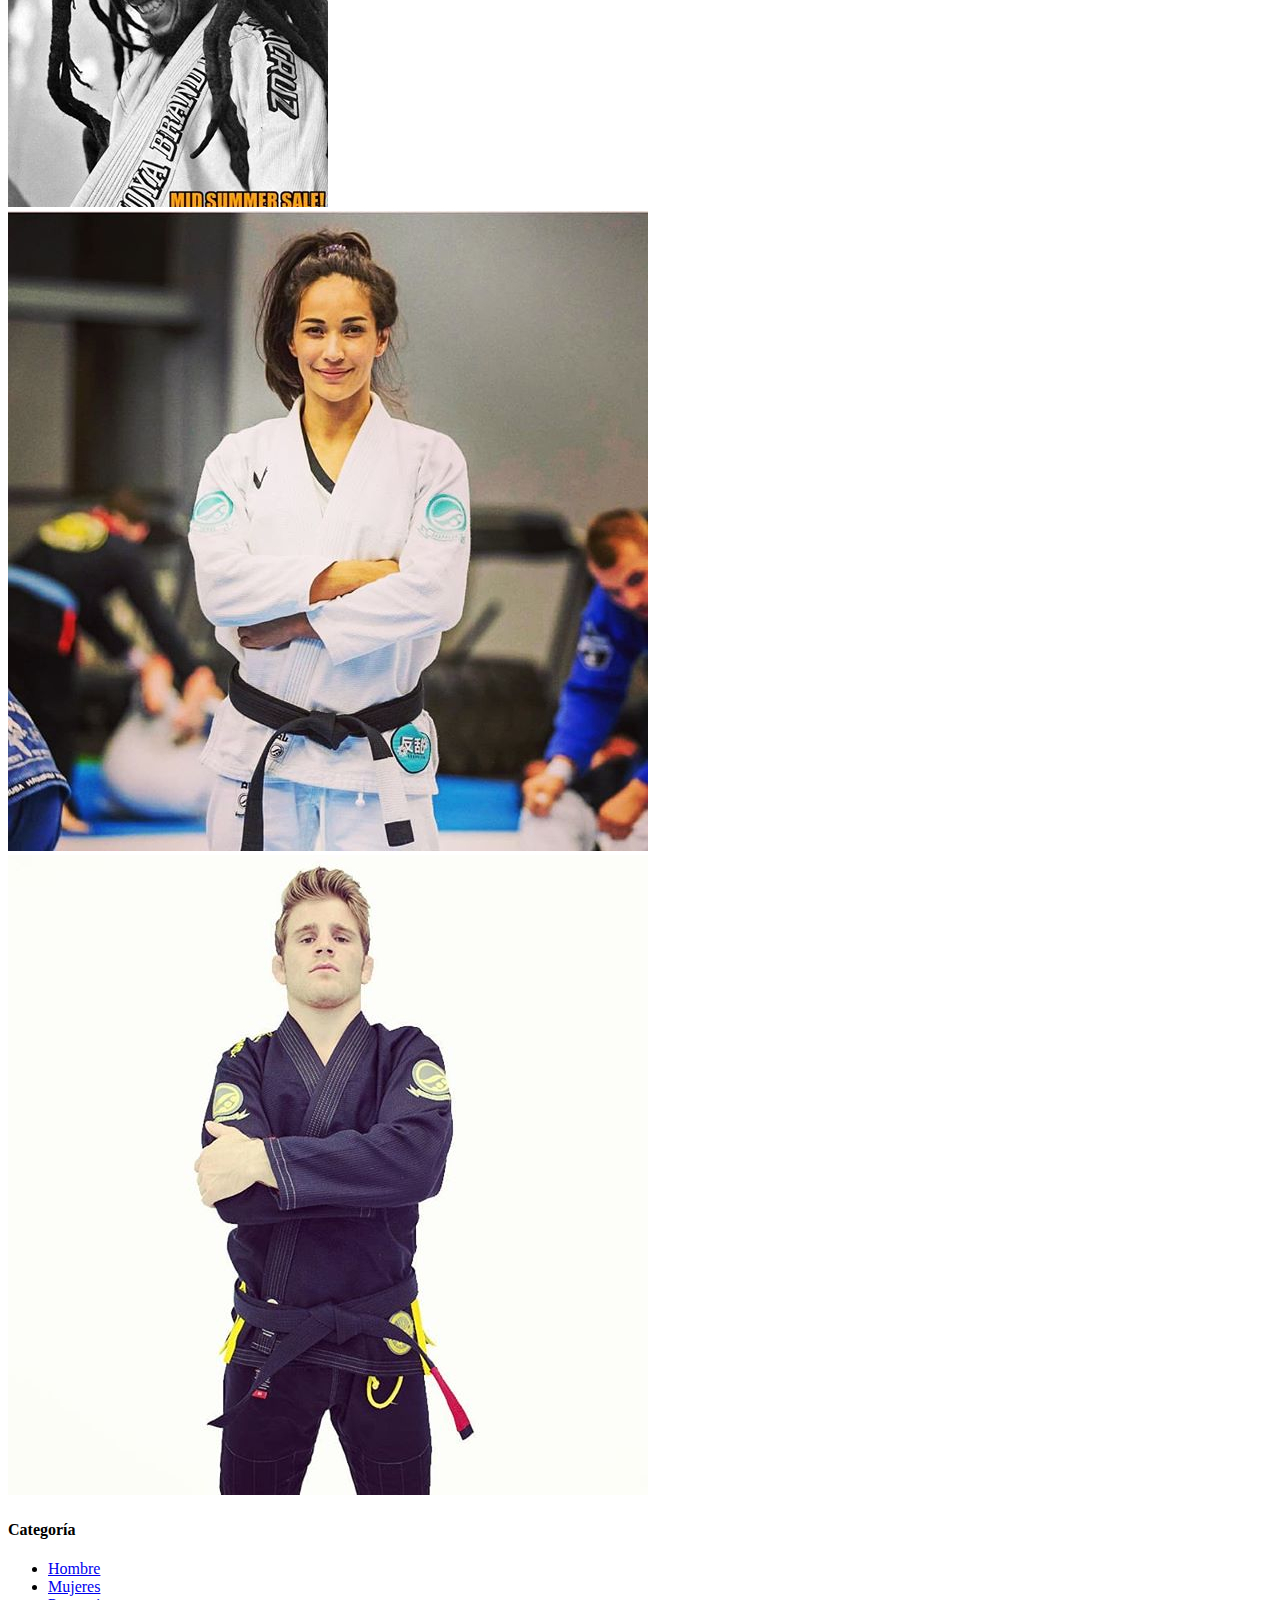
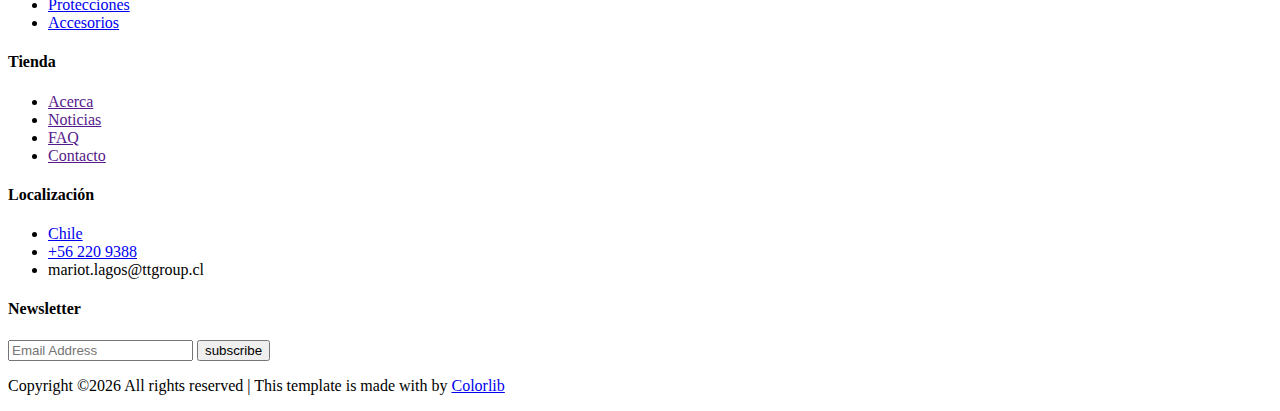
==== commit 3d4126b3: "less menu items index.html" ====
--- a/index.html
+++ b/index.html
@@ -58,14 +58,7 @@
                                     </div>
                                 </li>
                                                                
-                                <li class="nav-item dropdown">
-                                    <a class="nav-link dropdown-toggle" href="blog.html" id="navbarDropdown_2"
-                                        role="button" data-toggle="modal" aria-haspopup="true" aria-expanded="false">
-                                        blog
-                                    </a>
-                                   
-                                </li>
-                                
+                               
                                 <li class="nav-item">
                                     <a class="nav-link" href="contact.html">Contacto</a>
                                 </li>
@@ -73,10 +66,7 @@
                         </div>
                         <div class="hearer_icon d-flex">
                             <div class="dropdown cart">
-                                <a class="dropdown-toggle" href="#" id="navbarDropdown3" role="button"
-                                    data-toggle="dropdown" aria-haspopup="true" aria-expanded="false">
-                                    <i class="ti-bag"></i>
-                                </a>
+                                
                                 <!-- <div class="dropdown-menu" aria-labelledby="navbarDropdown">
                                     <div class="single_product">
     
@@ -140,7 +130,7 @@
                     <div class="single_feature_post_text">
                         <img src="img/feature_2.png" alt="#">
                         <div class="hover_text">
-                            <a href="single-product.html" class="btn_2">Hombres</a>
+                            <a href="single-product2.html" class="btn_2">Hombres</a>
                         </div>
                     </div>
                 </div>
@@ -185,38 +175,38 @@
                         <div class="single_arrivel_item weidth_1 mix shoes">
                             <img src="img/arrivel/arrivel_5.png" alt="#">
                             <div class="hover_text">
-                                <p>Canvas</p>
-                                <a href="single-product.html"><h3>Lorem Canvas Low-Top Sneaker</h3></a>
-                                <div class="rate_icon">
-                                    <a href="#"> <i class="fas fa-star"></i> </a>
-                                    <a href="#"> <i class="fas fa-star"></i> </a>
-                                    <a href="#"> <i class="fas fa-star"></i> </a>
-                                    <a href="#"> <i class="fas fa-star"></i> </a>
-                                    <a href="#"> <i class="fas fa-star"></i> </a>
-                                </div>
-                                <h5>$150</h5>
-                                <div class="social_icon">
-                                    <a href="#"><i class="ti-heart"></i></a>
-                                    <a href="#"><i class="ti-bag"></i></a>
+                                <p></p>
+                                <a href="single-product.html"><h3>Shoyoroll Gi Rebels Edition</h3></a>
+                                <div class="rate_icon">
+                                    <a href="#"> <i class="fas fa-star"></i> </a>
+                                    <a href="#"> <i class="fas fa-star"></i> </a>
+                                    <a href="#"> <i class="fas fa-star"></i> </a>
+                                    <a href="#"> <i class="fas fa-star"></i> </a>
+                                    <a href="#"> <i class="fas fa-star"></i> </a>
+                                </div>
+                                <h5>$120.000</h5>
+                                <div class="social_icon">
+                                    <a href="#"><i class="ti-heart"></i></a>
+                                    <a href="https://www.mercadolibre.cl/gz/checkout/direct/buying/a6bb5e244a2944a79b79858ab6e3f538/singleShippingOptionsSelection"><i class="ti-bag"></i></a>
                                 </div>
                             </div>
                         </div>
                         <div class="single_arrivel_item weidth_2 mix women">
                             <img src="img/arrivel/arrivel_2.png" alt="#">
                             <div class="hover_text">
-                                <p>Canvas</p>
-                                <a href="single-product.html"><h3>Lorem Canvas Low-Top Sneaker</h3></a>
-                                <div class="rate_icon">
-                                    <a href="#"> <i class="fas fa-star"></i> </a>
-                                    <a href="#"> <i class="fas fa-star"></i> </a>
-                                    <a href="#"> <i class="fas fa-star"></i> </a>
-                                    <a href="#"> <i class="fas fa-star"></i> </a>
-                                    <a href="#"> <i class="fas fa-star"></i> </a>
-                                </div>
-                                <h5>$150</h5>
-                                <div class="social_icon">
-                                    <a href="#"><i class="ti-heart"></i></a>
-                                    <a href="#"><i class="ti-bag"></i></a>
+                                <p></p>
+                                <a href="single-product.html"><h3>Shoyoroll Gi RVCA Edition</h3></a>
+                                <div class="rate_icon">
+                                    <a href="#"> <i class="fas fa-star"></i> </a>
+                                    <a href="#"> <i class="fas fa-star"></i> </a>
+                                    <a href="#"> <i class="fas fa-star"></i> </a>
+                                    <a href="#"> <i class="fas fa-star"></i> </a>
+                                    <a href="#"> <i class="fas fa-star"></i> </a>
+                                </div>
+                                <h5>$120.000</h5>
+                                <div class="social_icon">
+                                    <a href="#"><i class="ti-heart"></i></a>
+                                    <a href="https://www.mercadolibre.cl/gz/checkout/direct/buying/146ae299d6334954a2cfa1a23e3915db/singleShippingOptionsSelection"><i class="ti-bag"></i></a>
                                 </div>
                             </div>
                         </div>
@@ -224,18 +214,18 @@
                             <img src="img/arrivel/arrivel_3.png" alt="#">
                             <div class="hover_text">
                                 <p>Canvas</p>
-                                <a href="single-product.html"><h3>Lorem Canvas Low-Top Sneaker</h3></a>
-                                <div class="rate_icon">
-                                    <a href="#"> <i class="fas fa-star"></i> </a>
-                                    <a href="#"> <i class="fas fa-star"></i> </a>
-                                    <a href="#"> <i class="fas fa-star"></i> </a>
-                                    <a href="#"> <i class="fas fa-star"></i> </a>
-                                    <a href="#"> <i class="fas fa-star"></i> </a>
-                                </div>
-                                <h5>$150</h5>
-                                <div class="social_icon">
-                                    <a href="#"><i class="ti-heart"></i></a>
-                                    <a href="#"><i class="ti-bag"></i></a>
+                                <a href="single-product.html"><h3>RVCA Rashguard</h3></a>
+                                <div class="rate_icon">
+                                    <a href="#"> <i class="fas fa-star"></i> </a>
+                                    <a href="#"> <i class="fas fa-star"></i> </a>
+                                    <a href="#"> <i class="fas fa-star"></i> </a>
+                                    <a href="#"> <i class="fas fa-star"></i> </a>
+                                    <a href="#"> <i class="fas fa-star"></i> </a>
+                                </div>
+                                <h5>$28.000</h5>
+                                <div class="social_icon">
+                                    <a href="#"><i class="ti-heart"></i></a>
+                                    <a href="https://www.mercadolibre.cl/gz/checkout/direct/buying/119e90b584ff4a11a635557161ef652b/singleShippingOptionsSelection"><i class="ti-bag"></i></a>
                                 </div>
                             </div>
                         </div>
@@ -243,15 +233,15 @@
                             <img src="img/arrivel/arrivel_4.png" alt="#">
                             <div class="hover_text">
                                 <p>Canvas</p>
-                                <a href="single-product.html"><h3>Lorem Canvas Low-Top Sneaker</h3></a>
-                                <div class="rate_icon">
-                                    <a href="#"> <i class="fas fa-star"></i> </a>
-                                    <a href="#"> <i class="fas fa-star"></i> </a>
-                                    <a href="#"> <i class="fas fa-star"></i> </a>
-                                    <a href="#"> <i class="fas fa-star"></i> </a>
-                                    <a href="#"> <i class="fas fa-star"></i> </a>
-                                </div>
-                                <h5>$150</h5>
+                                <a href="single-product.html"><h3>Shoyoroll A&P Gi</h3></a>
+                                <div class="rate_icon">
+                                    <a href="#"> <i class="fas fa-star"></i> </a>
+                                    <a href="#"> <i class="fas fa-star"></i> </a>
+                                    <a href="#"> <i class="fas fa-star"></i> </a>
+                                    <a href="#"> <i class="fas fa-star"></i> </a>
+                                    <a href="#"> <i class="fas fa-star"></i> </a>
+                                </div>
+                                <h5>$120.000</h5>
                                 <div class="social_icon">
                                     <a href="#"><i class="ti-heart"></i></a>
                                     <a href="#"><i class="ti-bag"></i></a>
@@ -262,18 +252,18 @@
                             <img src="img/arrivel/arrivel_1.png" alt="#">
                             <div class="hover_text">
                                 <p>Canvas</p>
-                                <a href="single-product.html"><h3>Lorem Canvas Low-Top Sneaker</h3></a>
-                                <div class="rate_icon">
-                                    <a href="#"> <i class="fas fa-star"></i> </a>
-                                    <a href="#"> <i class="fas fa-star"></i> </a>
-                                    <a href="#"> <i class="fas fa-star"></i> </a>
-                                    <a href="#"> <i class="fas fa-star"></i> </a>
-                                    <a href="#"> <i class="fas fa-star"></i> </a>
-                                </div>
-                                <h5>$150</h5>
-                                <div class="social_icon">
-                                    <a href="#"><i class="ti-heart"></i></a>
-                                    <a href="#"><i class="ti-bag"></i></a>
+                                <a href="single-product.html"><h3>Cinturón Shoyoroll todas las tallas y colores</h3></a>
+                                <div class="rate_icon">
+                                    <a href="#"> <i class="fas fa-star"></i> </a>
+                                    <a href="#"> <i class="fas fa-star"></i> </a>
+                                    <a href="#"> <i class="fas fa-star"></i> </a>
+                                    <a href="#"> <i class="fas fa-star"></i> </a>
+                                    <a href="#"> <i class="fas fa-star"></i> </a>
+                                </div>
+                                <h5>$12.000</h5>
+                                <div class="social_icon">
+                                    <a href="#"><i class="ti-heart"></i></a>
+                                    <a href="https://www.mercadolibre.cl/gz/checkout/direct/buying/95a0e01d7e46469f9cb1aa94c0793e8d/singleShippingOptionsSelection"><i class="ti-bag"></i></a>
                                 </div>
                             </div>
                         </div>
@@ -281,7 +271,7 @@
                             <img src="img/arrivel/arrivel_6.png" alt="#">
                             <div class="hover_text">
                                 <p>Canvas</p>
-                                <a href="single-product.html"><h3>Lorem Canvas Low-Top Sneaker</h3></a>
+                                <a href="single-product.html"><h3>A&P Shoyoroll rashguard</h3></a>
                                 <div class="rate_icon">
                                     <a href="#"> <i class="fas fa-star"></i> </a>
                                     <a href="#"> <i class="fas fa-star"></i> </a>
@@ -292,7 +282,7 @@
                                 <h5>$150</h5>
                                 <div class="social_icon">
                                     <a href="#"><i class="ti-heart"></i></a>
-                                    <a href="#"><i class="ti-bag"></i></a>
+                                    <a href="https://www.mercadolibre.cl/gz/checkout/direct/buying/73fc1dc4ca3d45d48bcf69877f704485/singleShippingOptionsSelection"><i class="ti-bag"></i></a>
                                 </div>
                             </div>
                         </div>
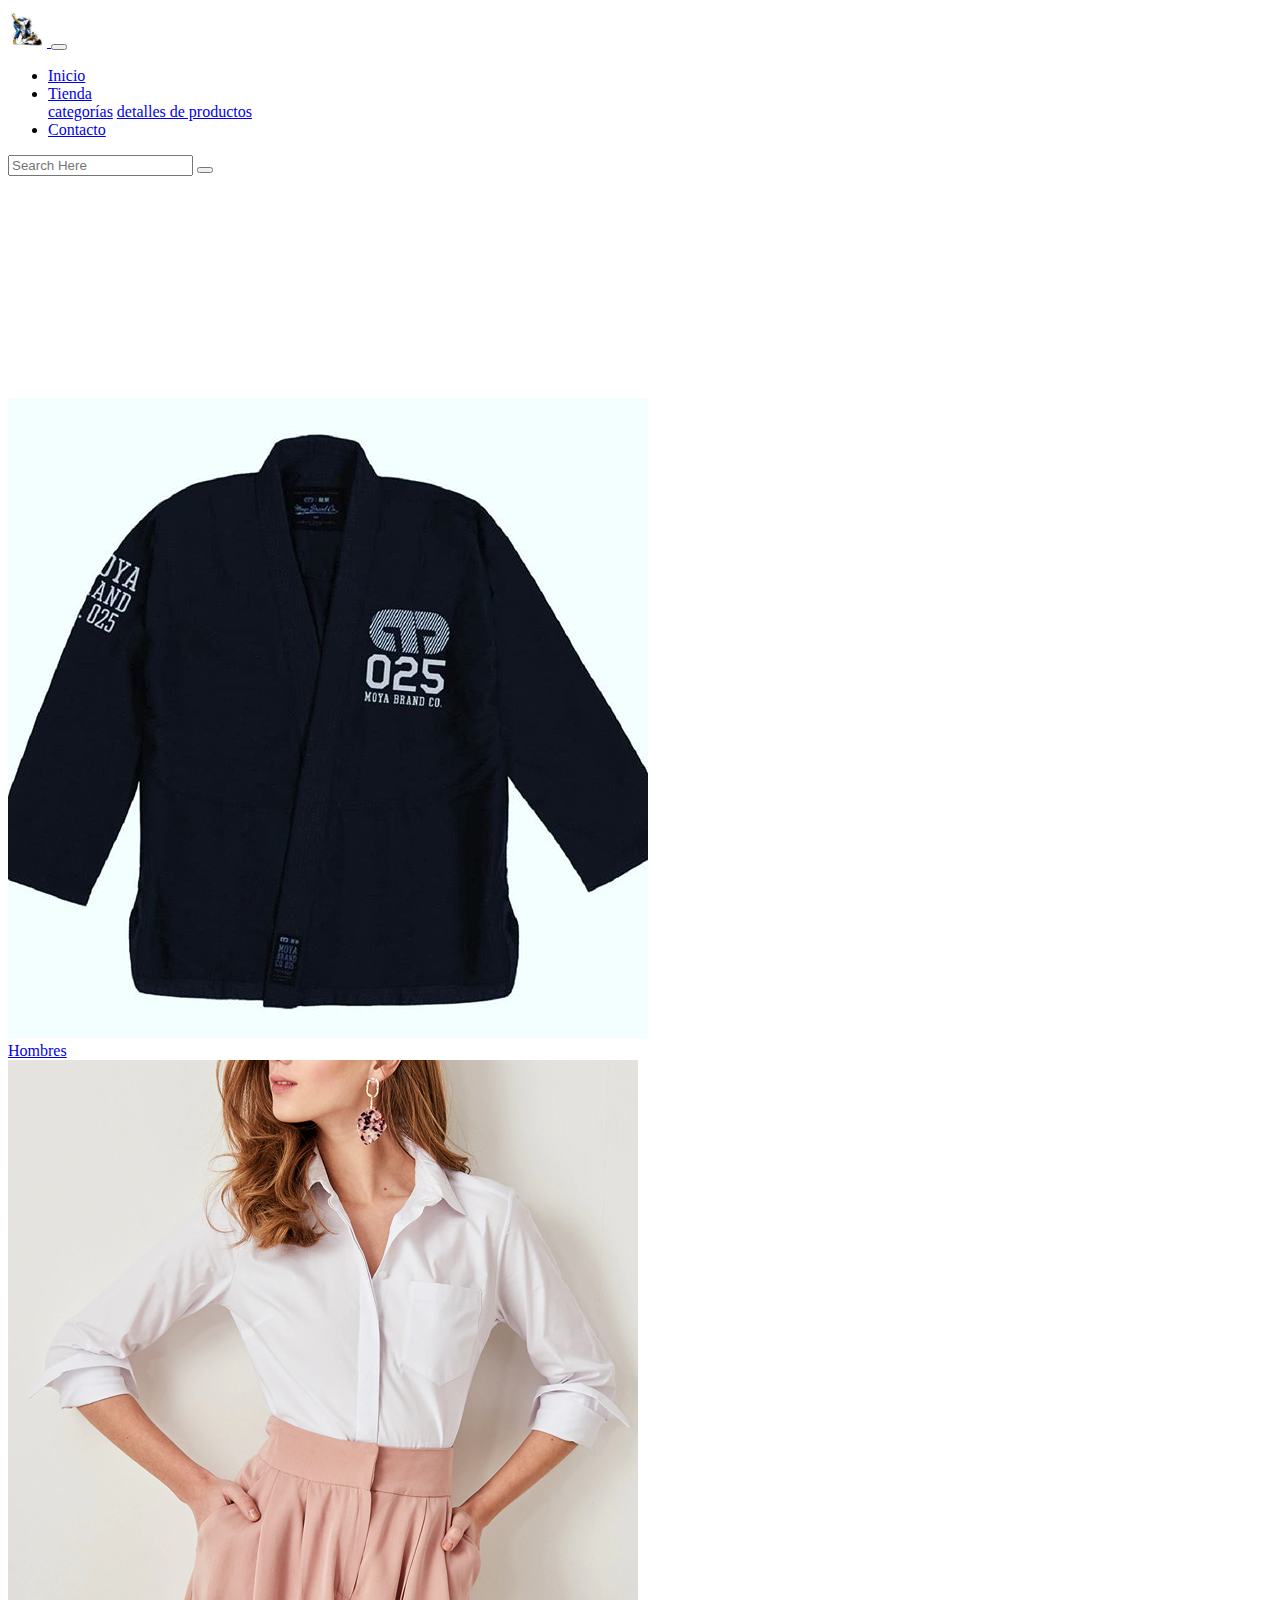
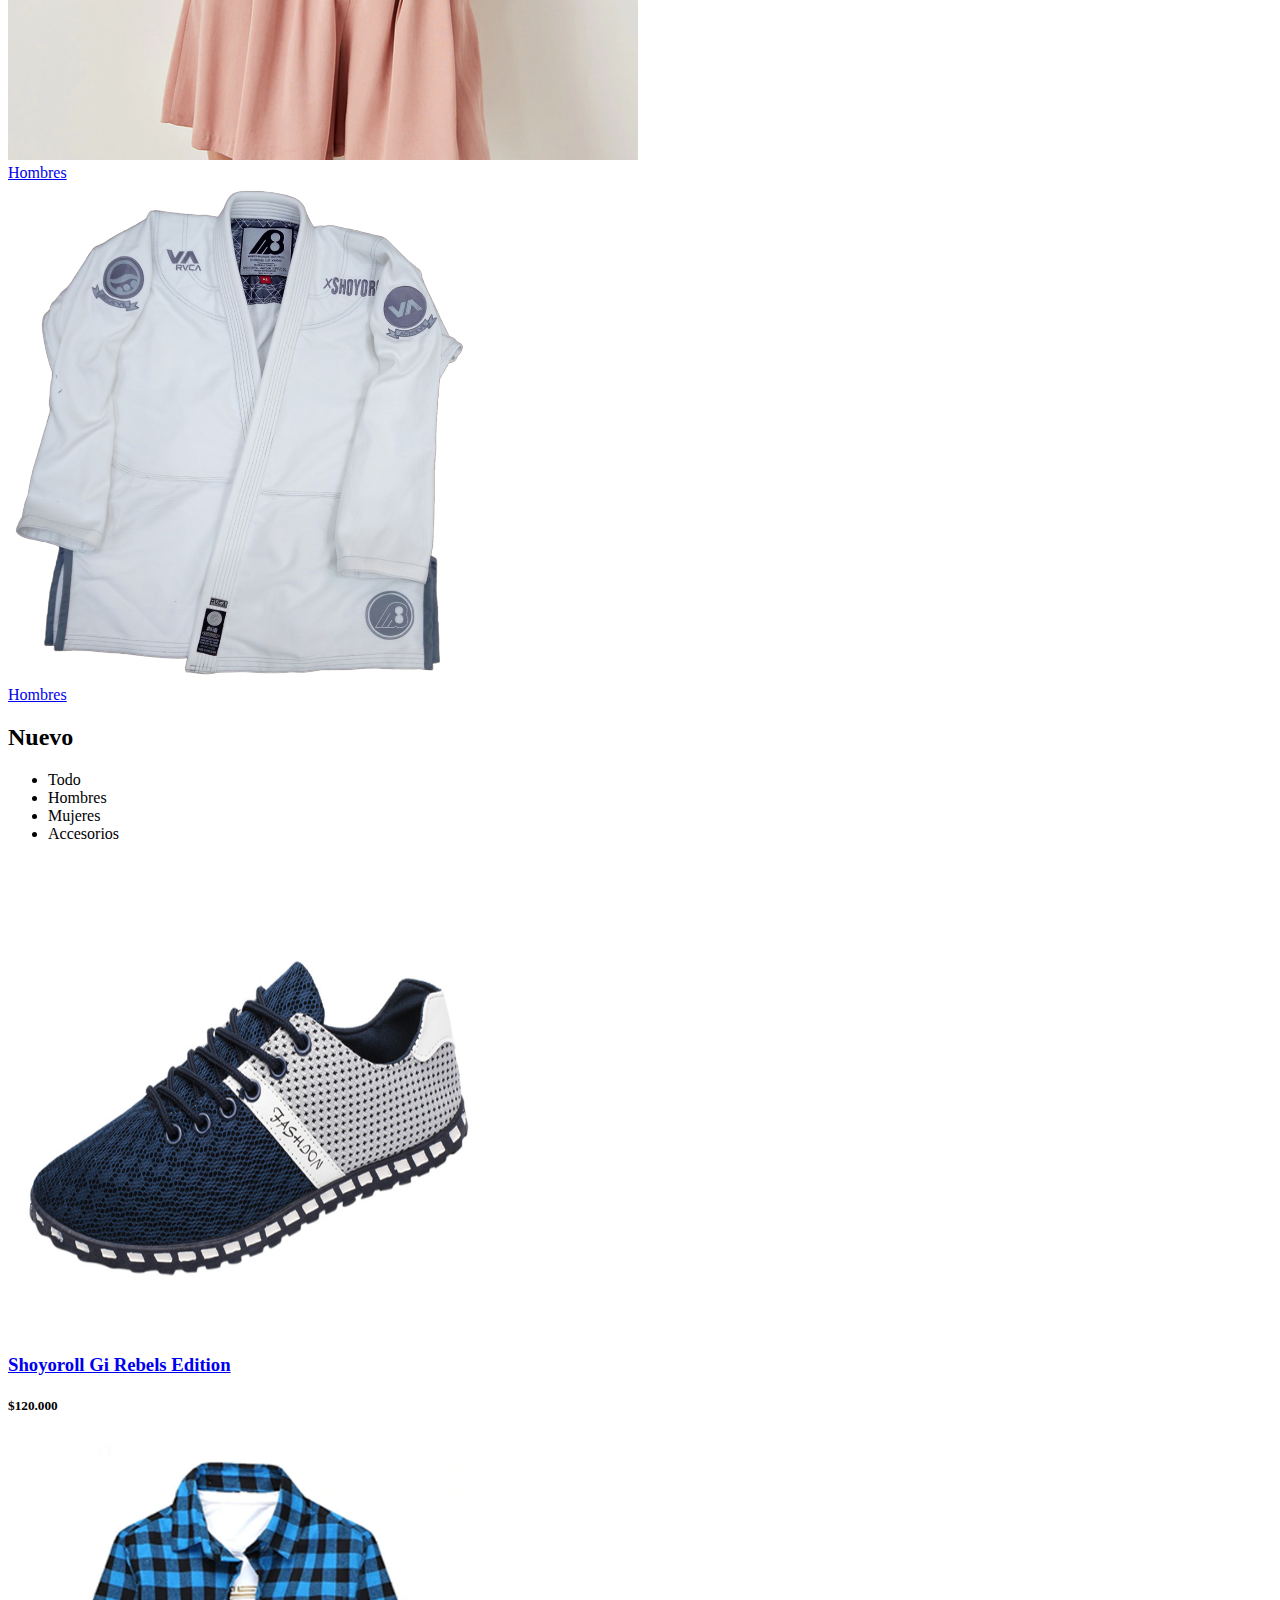
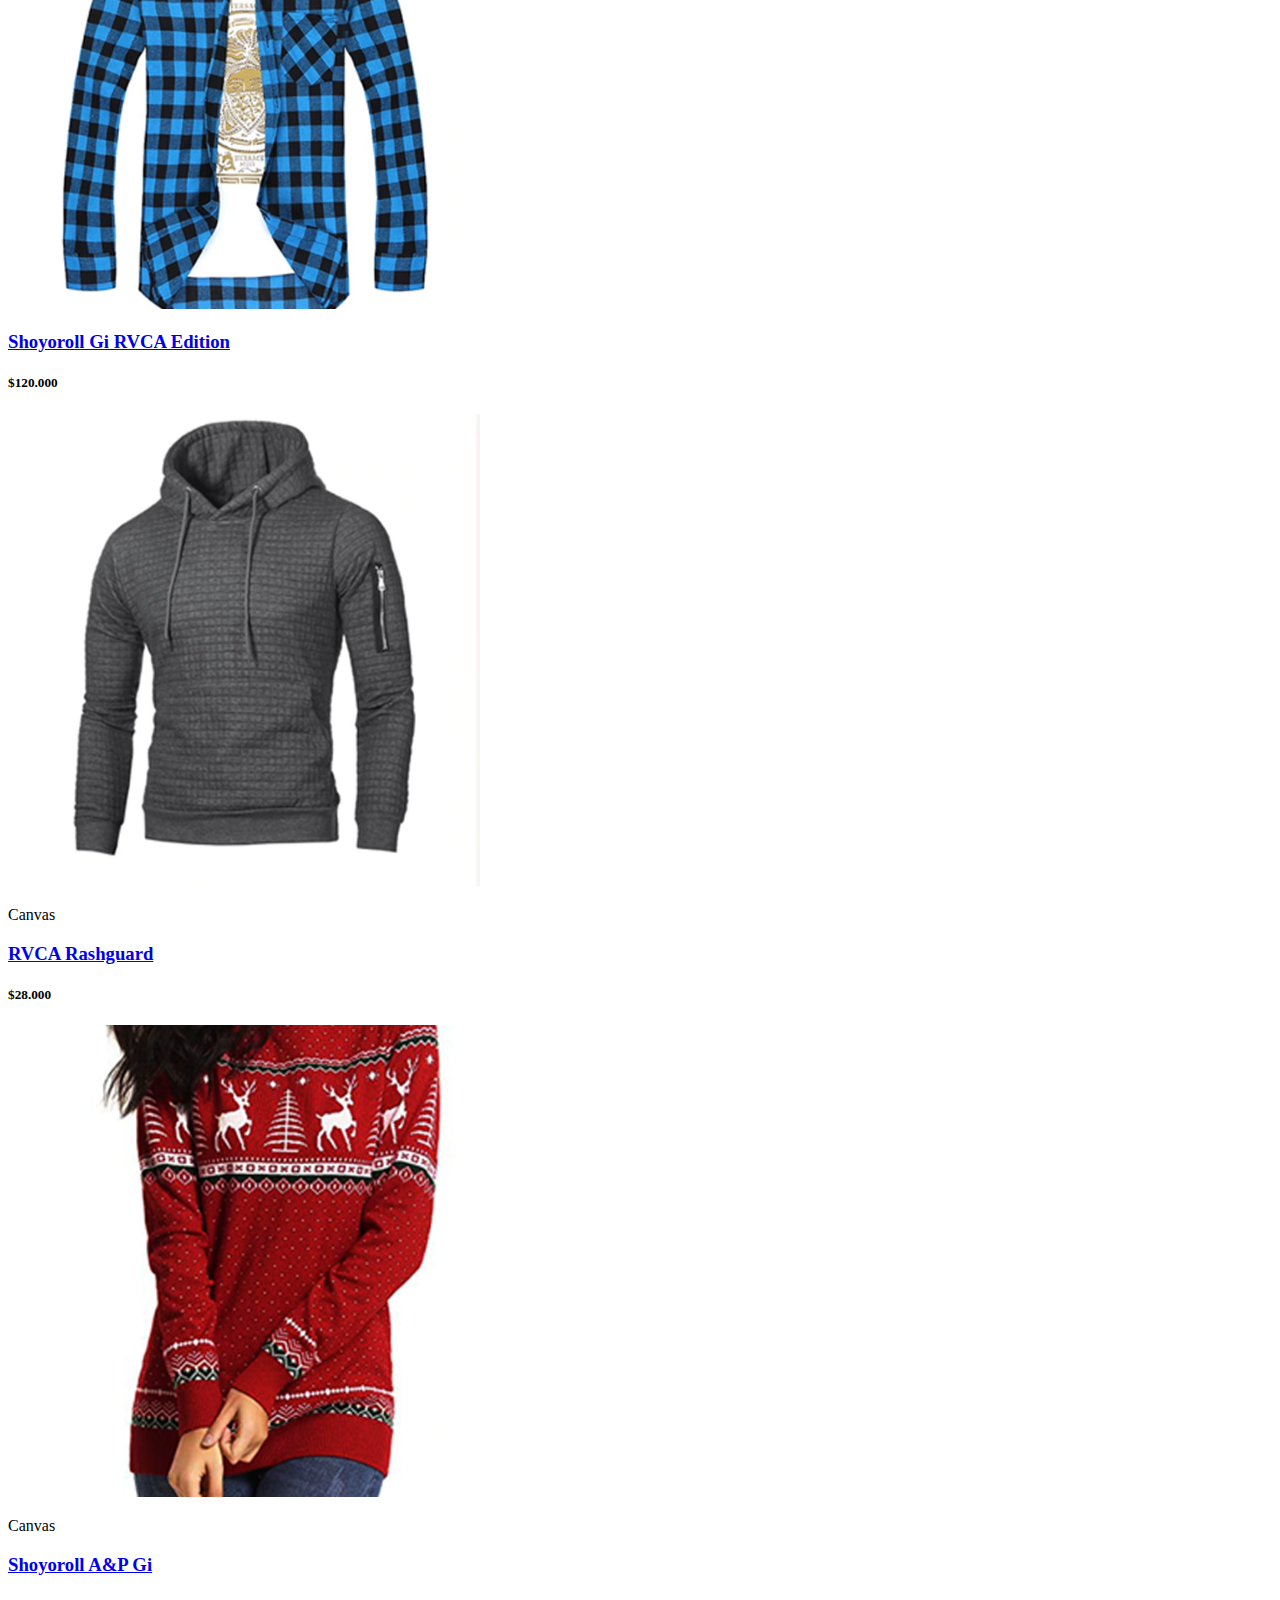
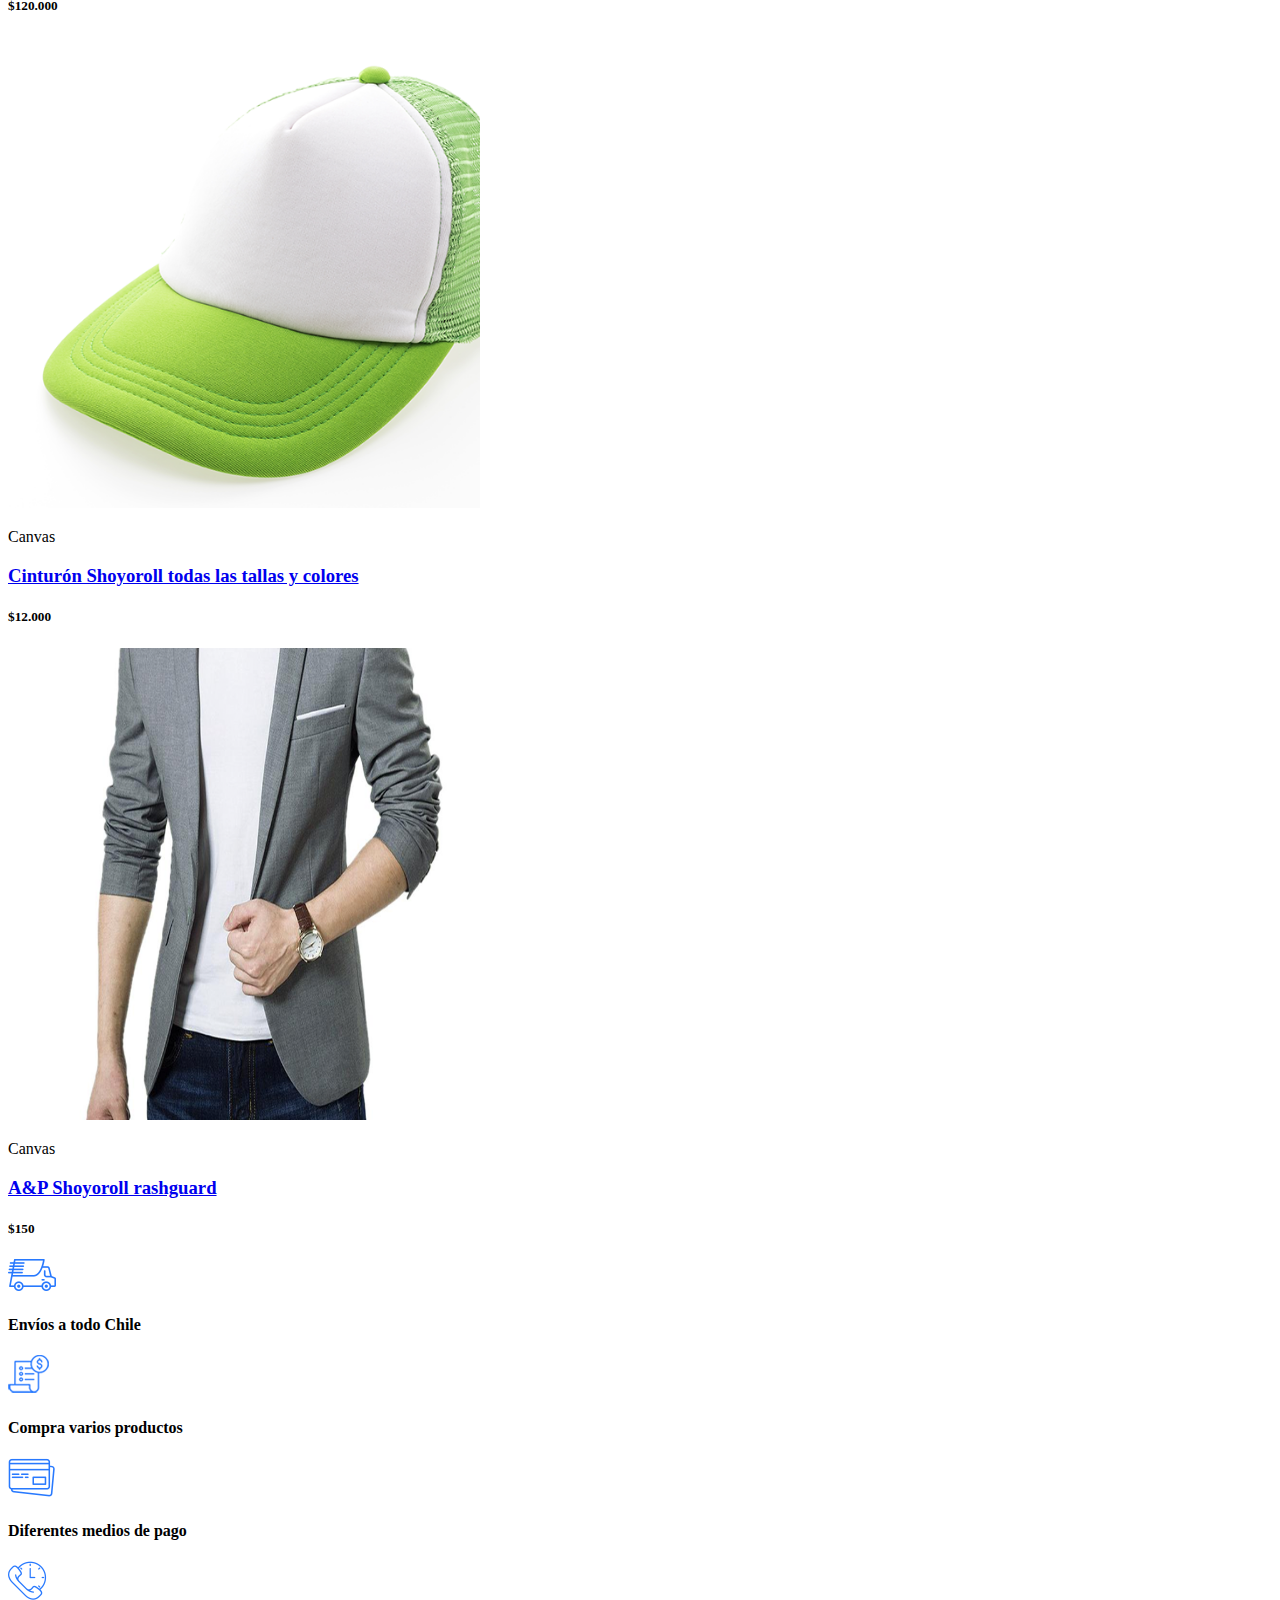
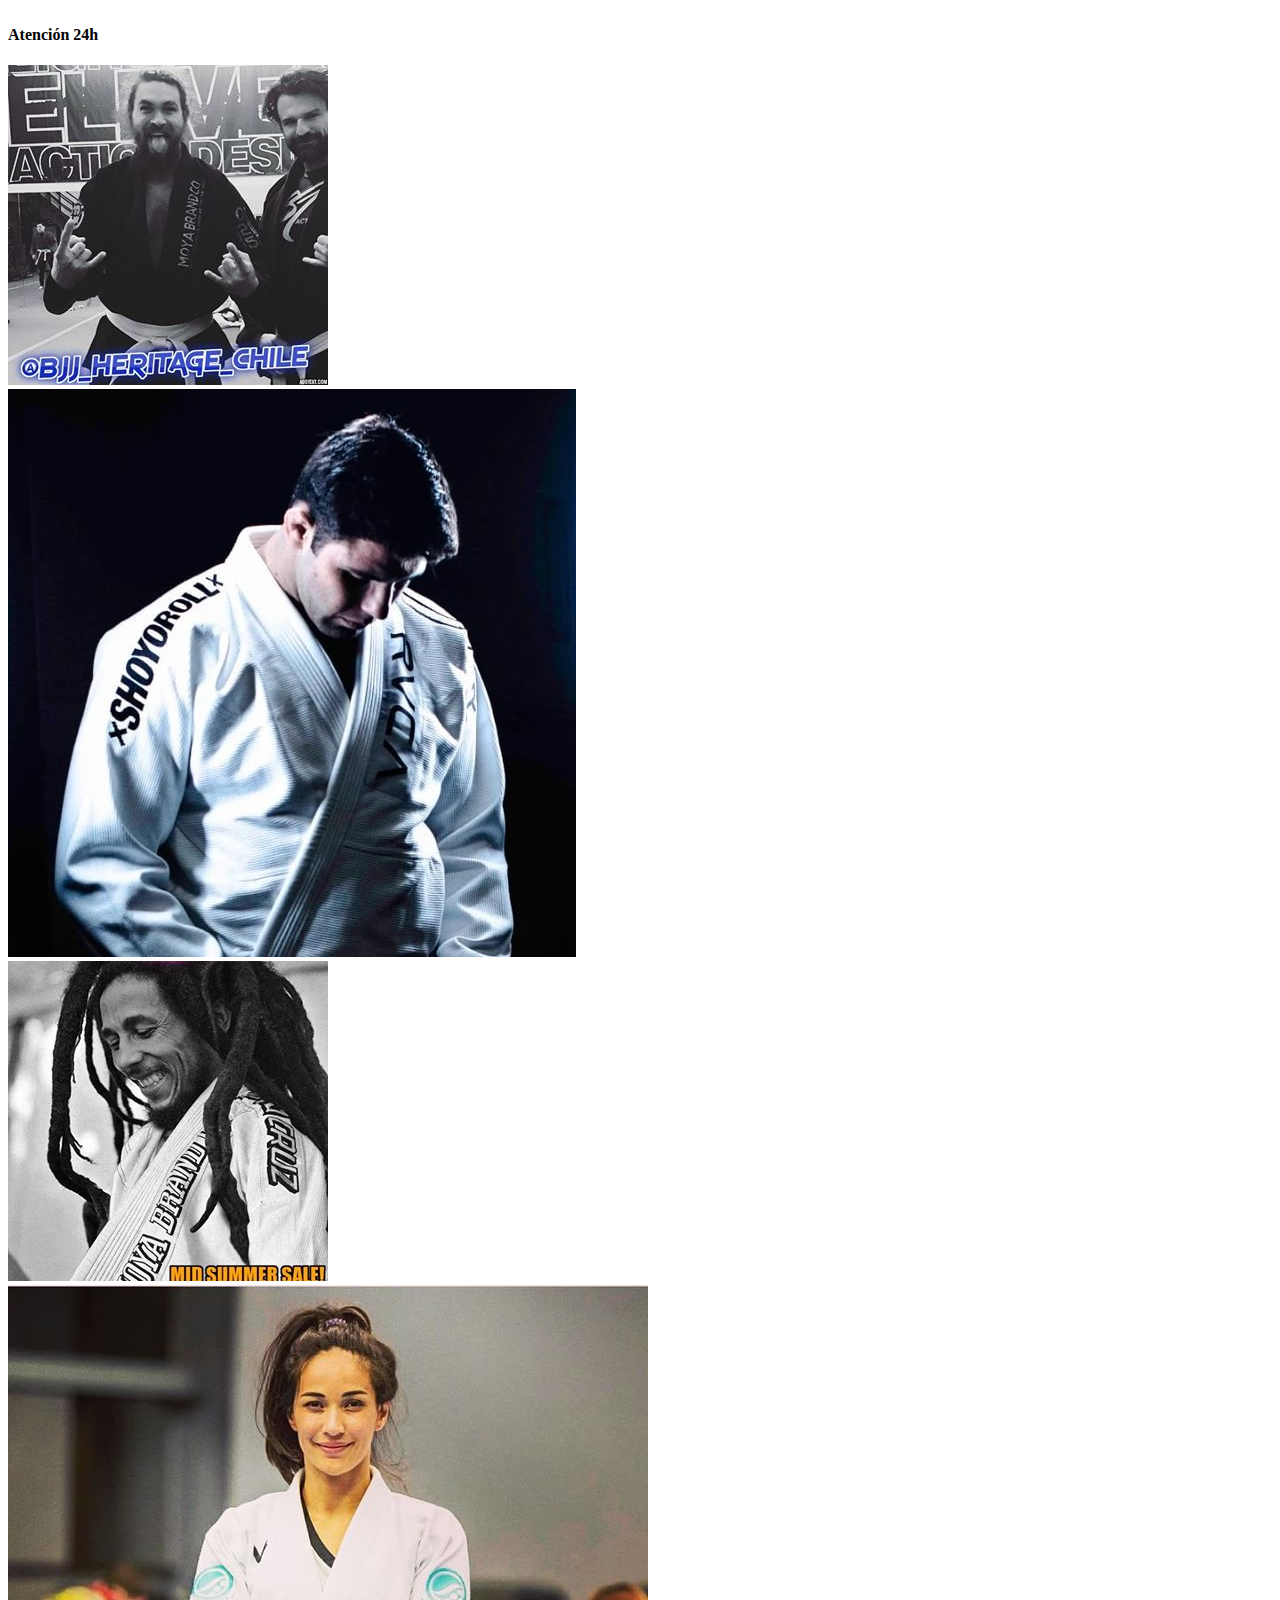
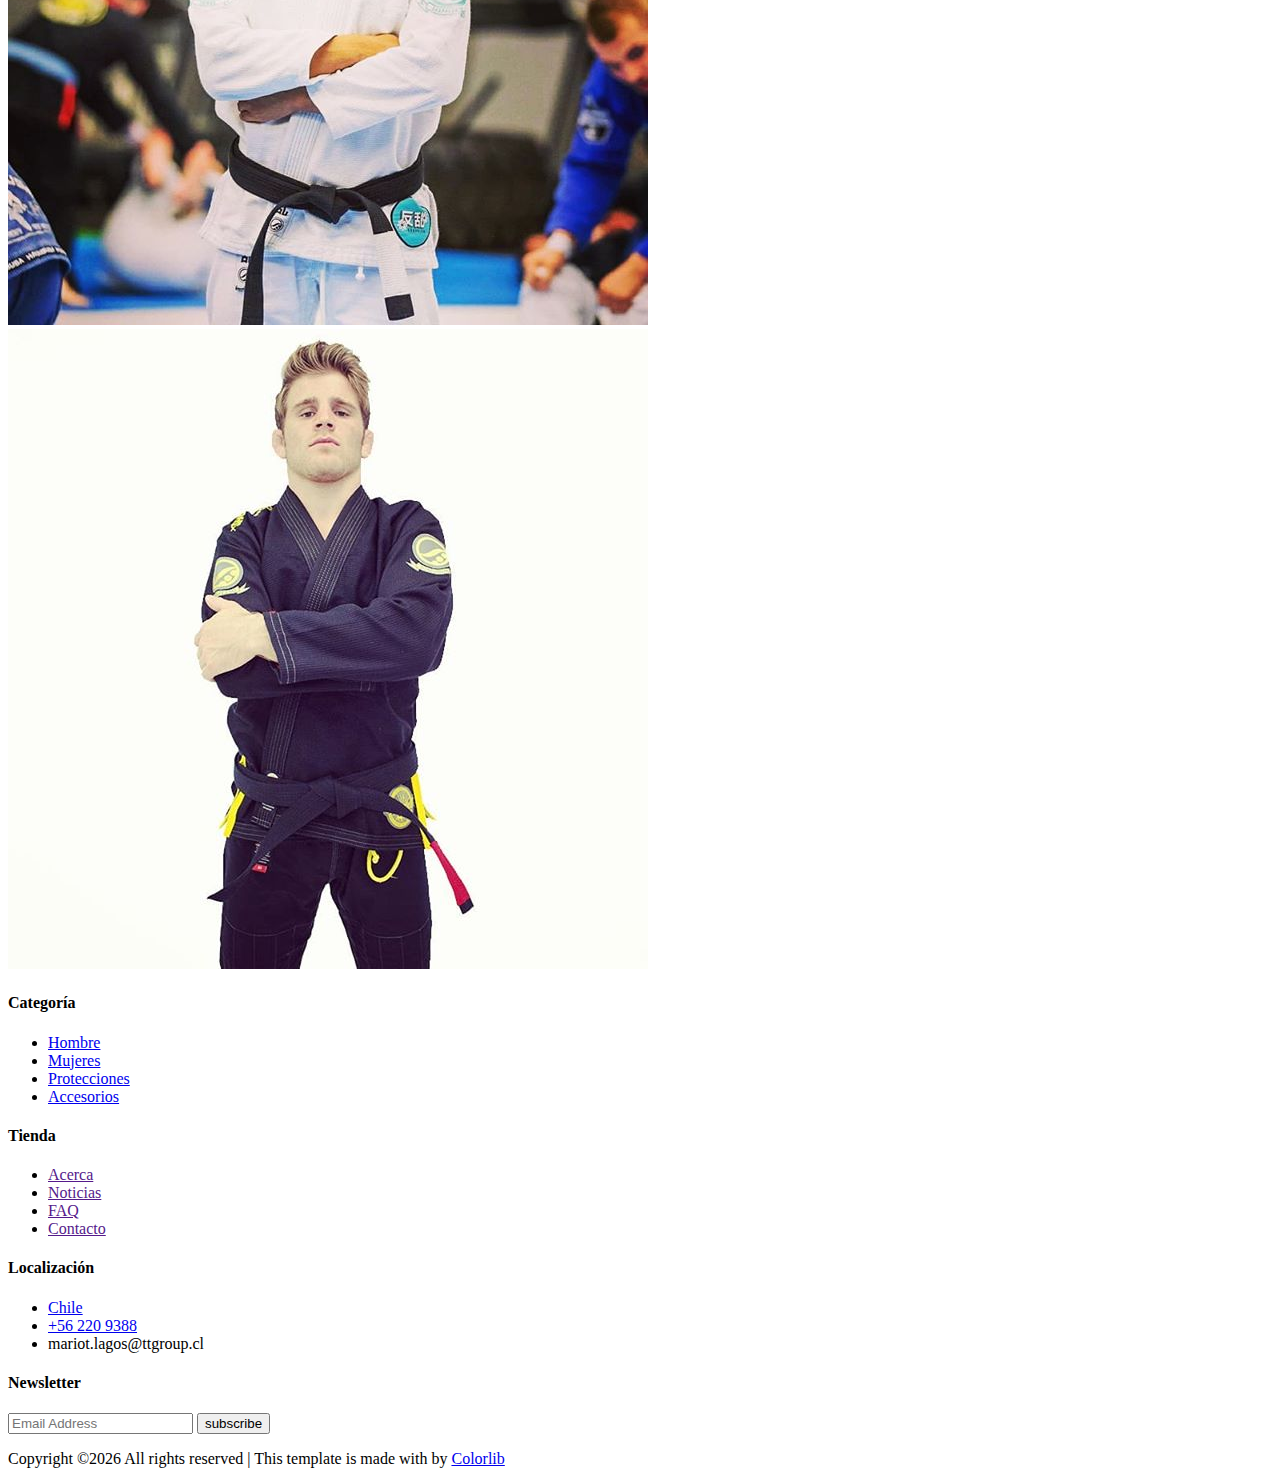
==== commit c37e493b: "change in size pict index" ====
--- a/index.html
+++ b/index.html
@@ -173,7 +173,7 @@
                 <div class="col-lg-12">
                     <div class="new_arrival_iner filter-container">
                         <div class="single_arrivel_item weidth_1 mix shoes">
-                            <img src="img/arrivel/arrivel_5.png" alt="#">
+                            <img src="img/arrivel/arrivel_5.png" style="width:472.25px;height:472.25px;"alt="#">
                             <div class="hover_text">
                                 <p></p>
                                 <a href="single-product.html"><h3>Shoyoroll Gi Rebels Edition</h3></a>
@@ -192,7 +192,7 @@
                             </div>
                         </div>
                         <div class="single_arrivel_item weidth_2 mix women">
-                            <img src="img/arrivel/arrivel_2.png" alt="#">
+                            <img src="img/arrivel/arrivel_2.png" style="width:472.25px;height:472.25px;"alt="#">
                             <div class="hover_text">
                                 <p></p>
                                 <a href="single-product.html"><h3>Shoyoroll Gi RVCA Edition</h3></a>
@@ -211,7 +211,7 @@
                             </div>
                         </div>
                         <div class="single_arrivel_item weidth_3 mix shoes women" >
-                            <img src="img/arrivel/arrivel_3.png" alt="#">
+                            <img src="img/arrivel/arrivel_3.png" style="width:472.25px;height:472.25px;"alt="#">
                             <div class="hover_text">
                                 <p>Canvas</p>
                                 <a href="single-product.html"><h3>RVCA Rashguard</h3></a>
@@ -230,7 +230,7 @@
                             </div>
                         </div>
                         <div class="single_arrivel_item weidth_3 mix women men">
-                            <img src="img/arrivel/arrivel_4.png" alt="#">
+                            <img src="img/arrivel/arrivel_4.png" style="width:472.25px;height:472.25px;"alt="#">
                             <div class="hover_text">
                                 <p>Canvas</p>
                                 <a href="single-product.html"><h3>Shoyoroll A&P Gi</h3></a>
@@ -249,7 +249,7 @@
                             </div>
                         </div>
                         <div class="single_arrivel_item weidth_2 mix men women">
-                            <img src="img/arrivel/arrivel_1.png" alt="#">
+                            <img src="img/arrivel/arrivel_1.png" style="width:472.25px;height:472.25px;"alt="#">
                             <div class="hover_text">
                                 <p>Canvas</p>
                                 <a href="single-product.html"><h3>Cinturón Shoyoroll todas las tallas y colores</h3></a>
@@ -268,7 +268,7 @@
                             </div>
                         </div>
                         <div class="single_arrivel_item weidth_1 mix shoes men">
-                            <img src="img/arrivel/arrivel_6.png" alt="#">
+                            <img src="img/arrivel/arrivel_6.png" style="width:472.25px;height:472.25px;"alt="#">
                             <div class="hover_text">
                                 <p>Canvas</p>
                                 <a href="single-product.html"><h3>A&P Shoyoroll rashguard</h3></a>
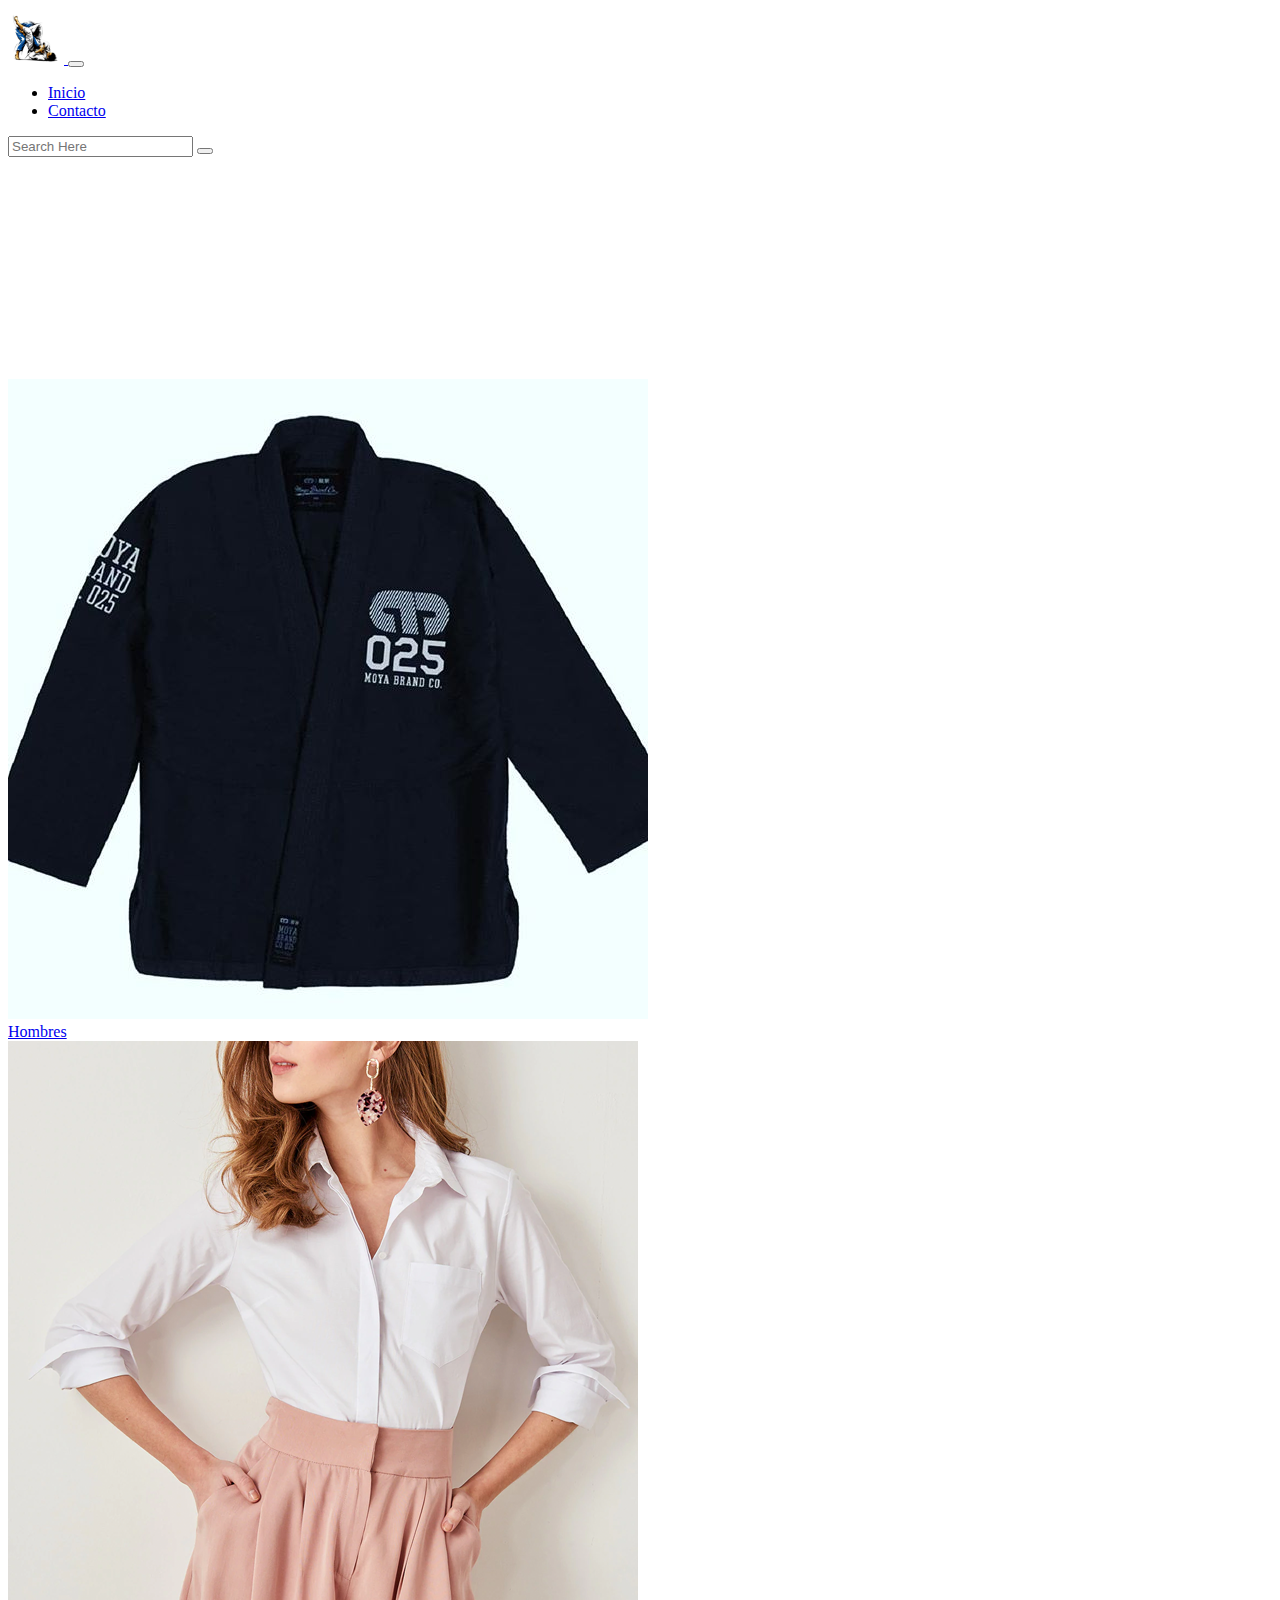
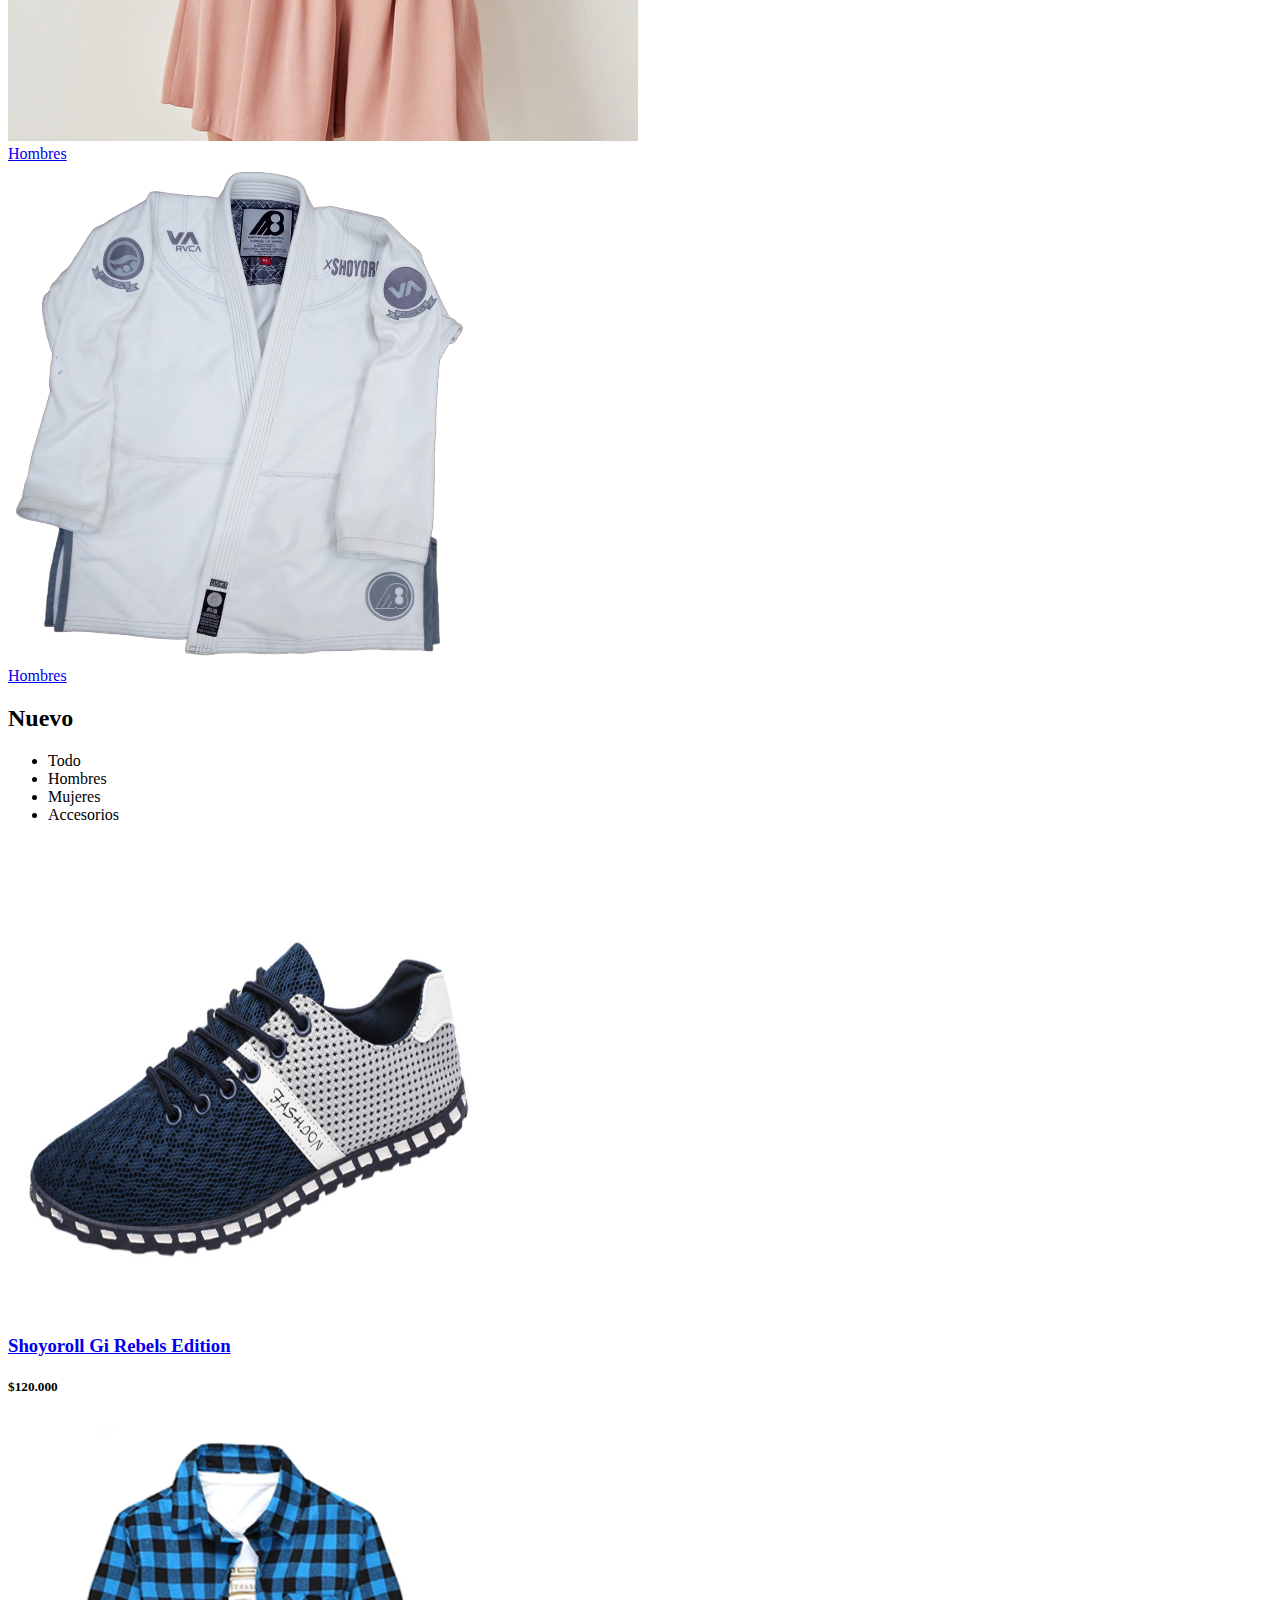
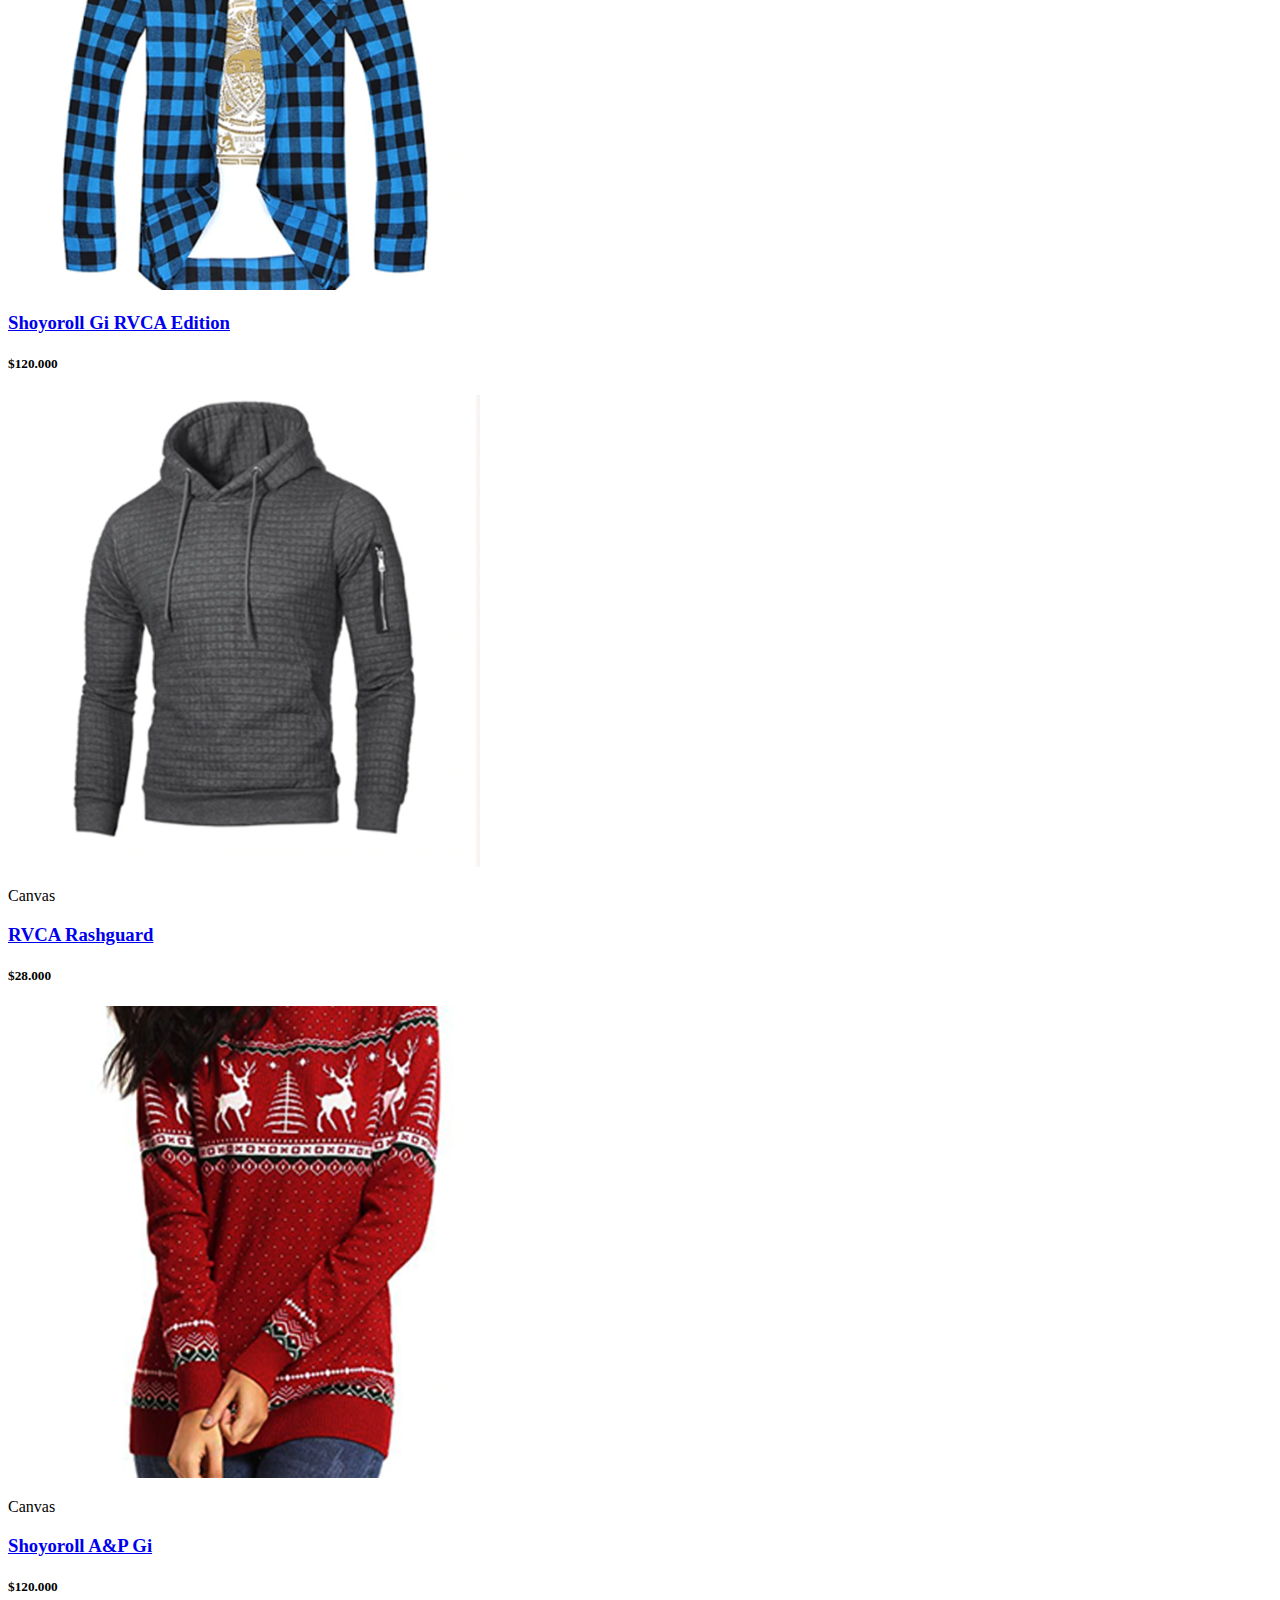
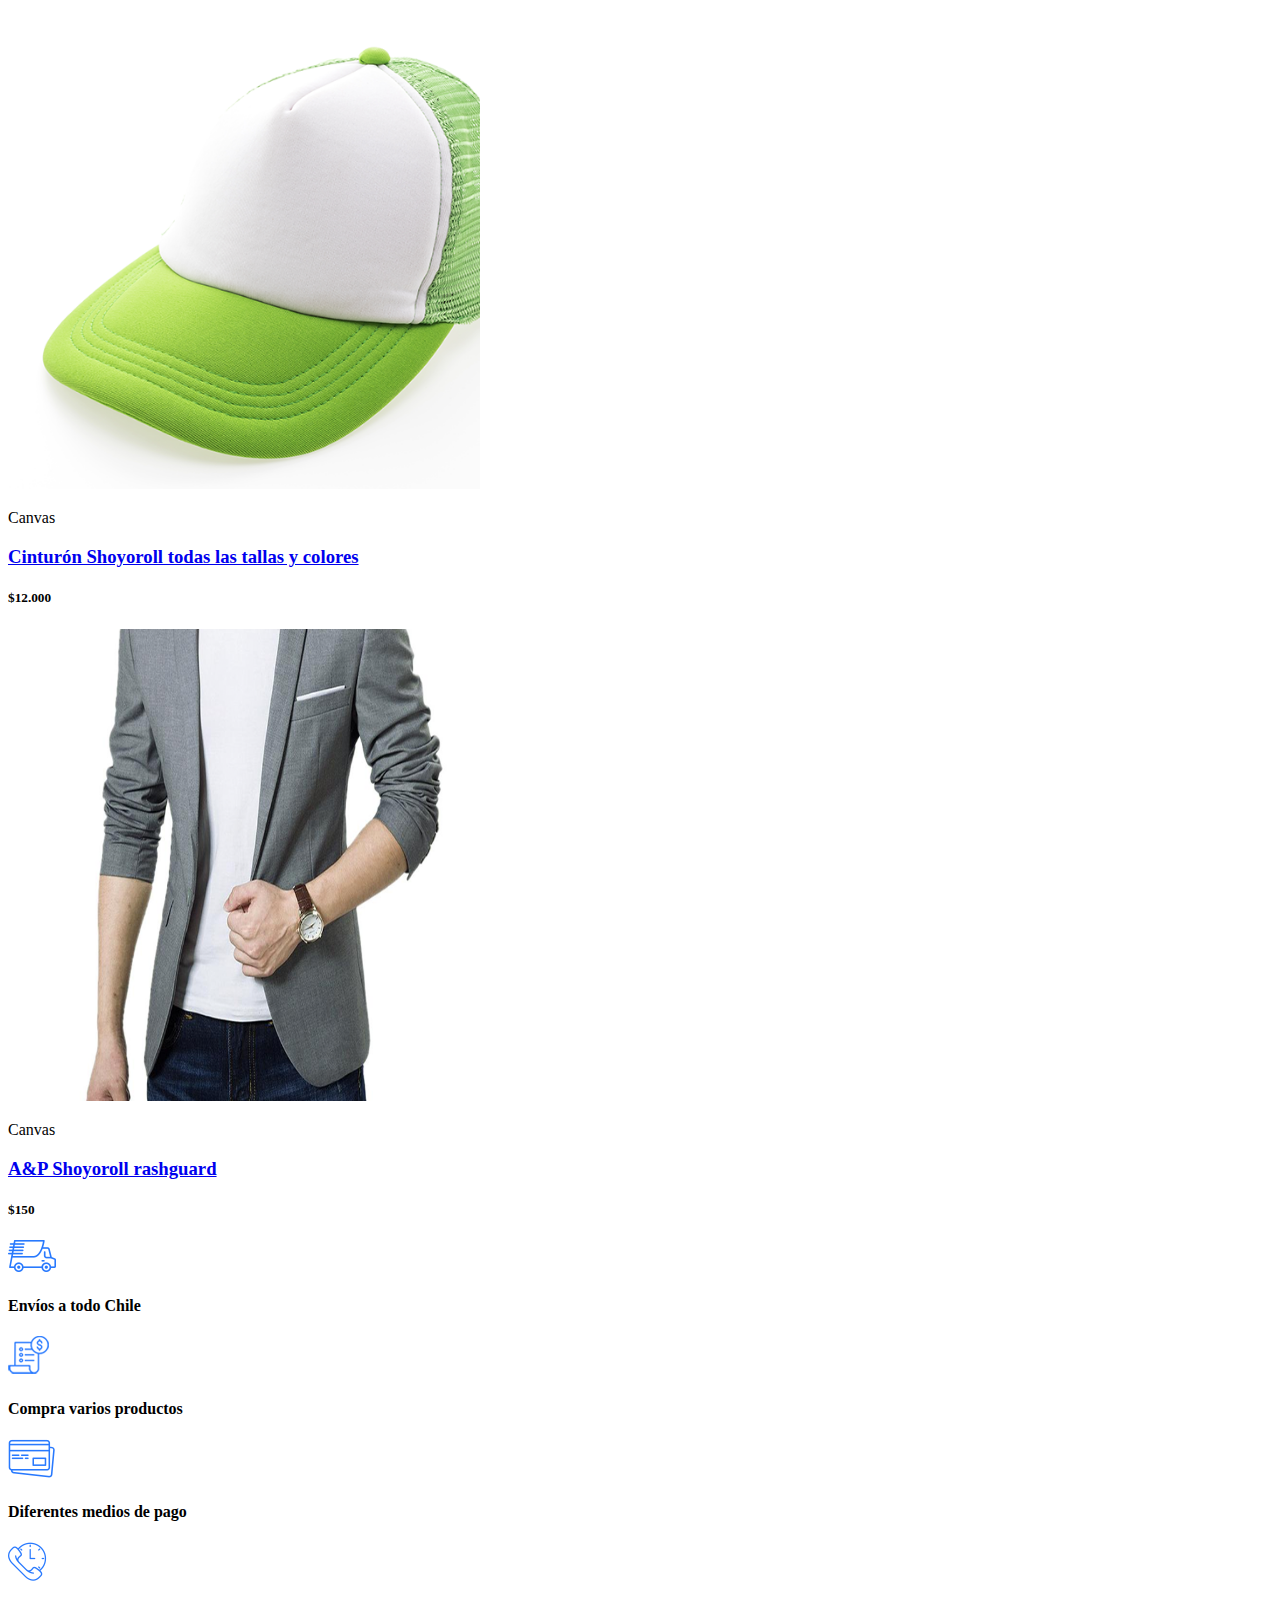
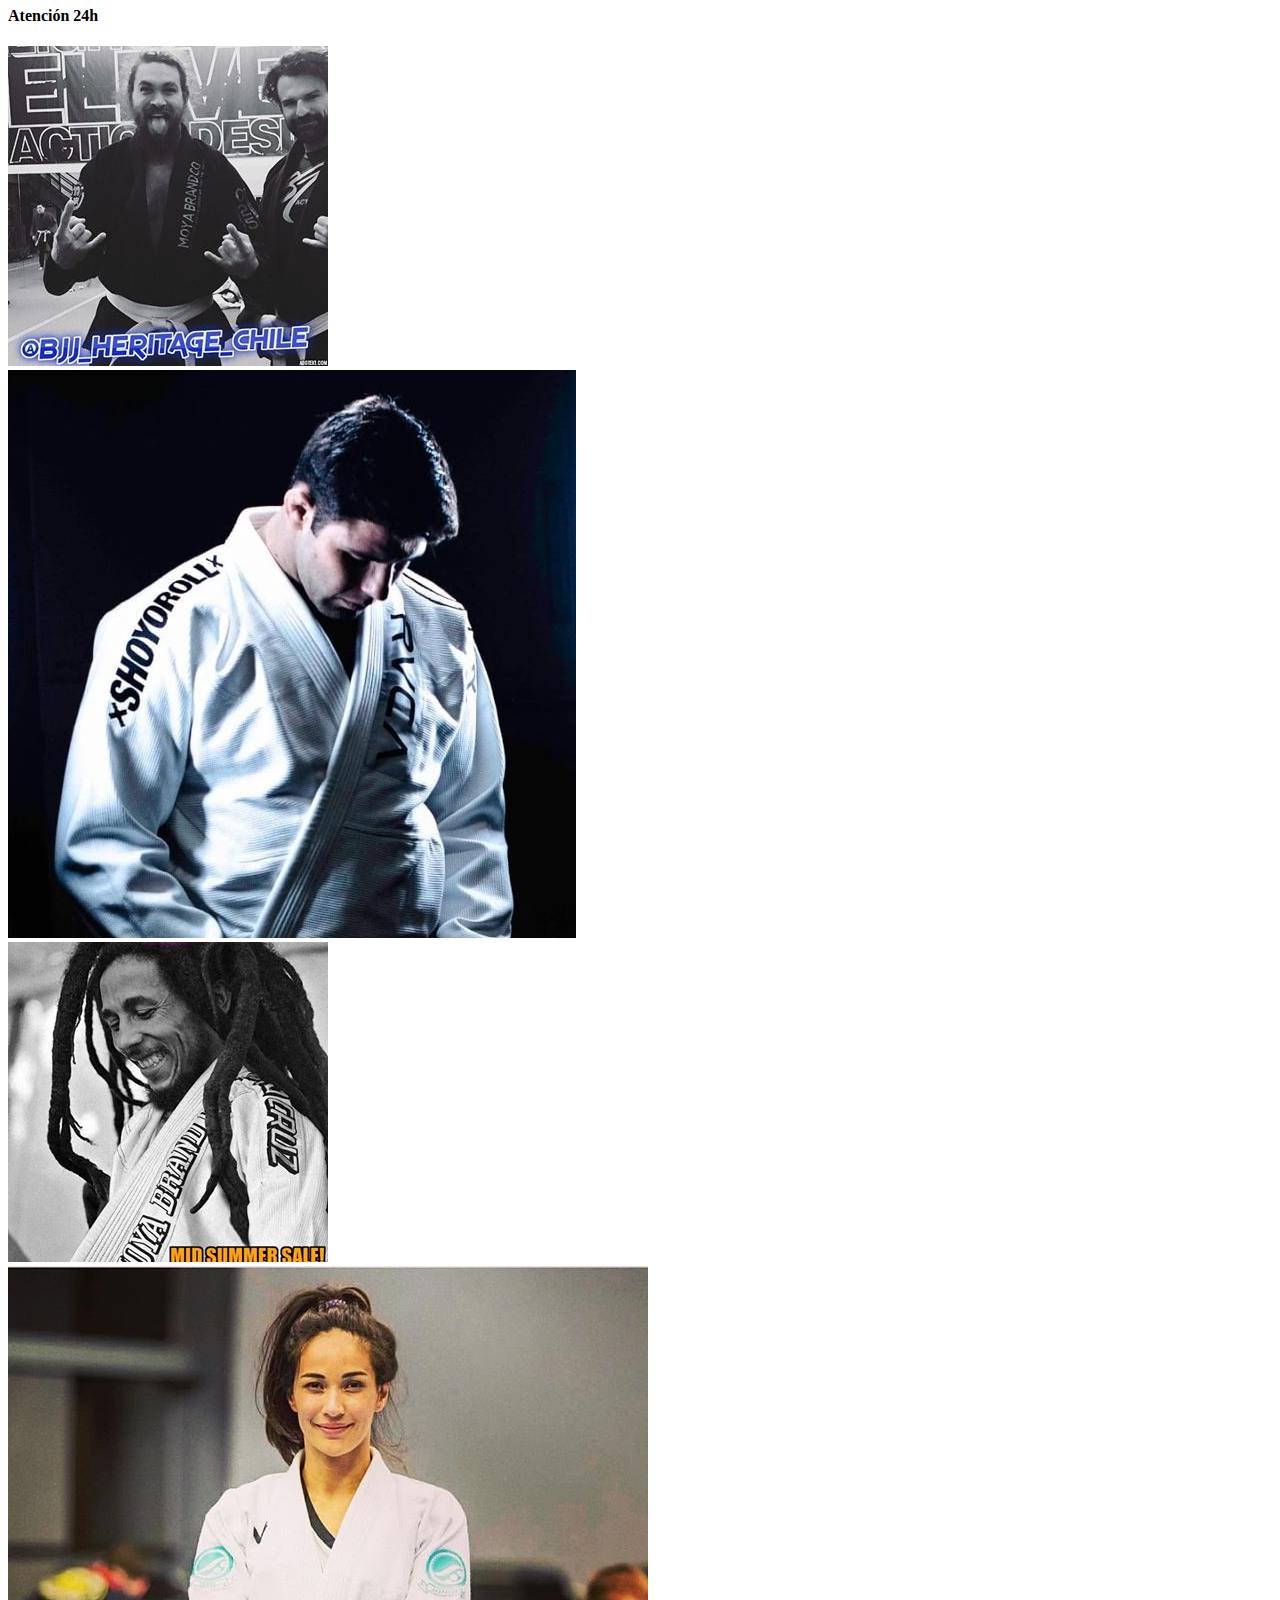
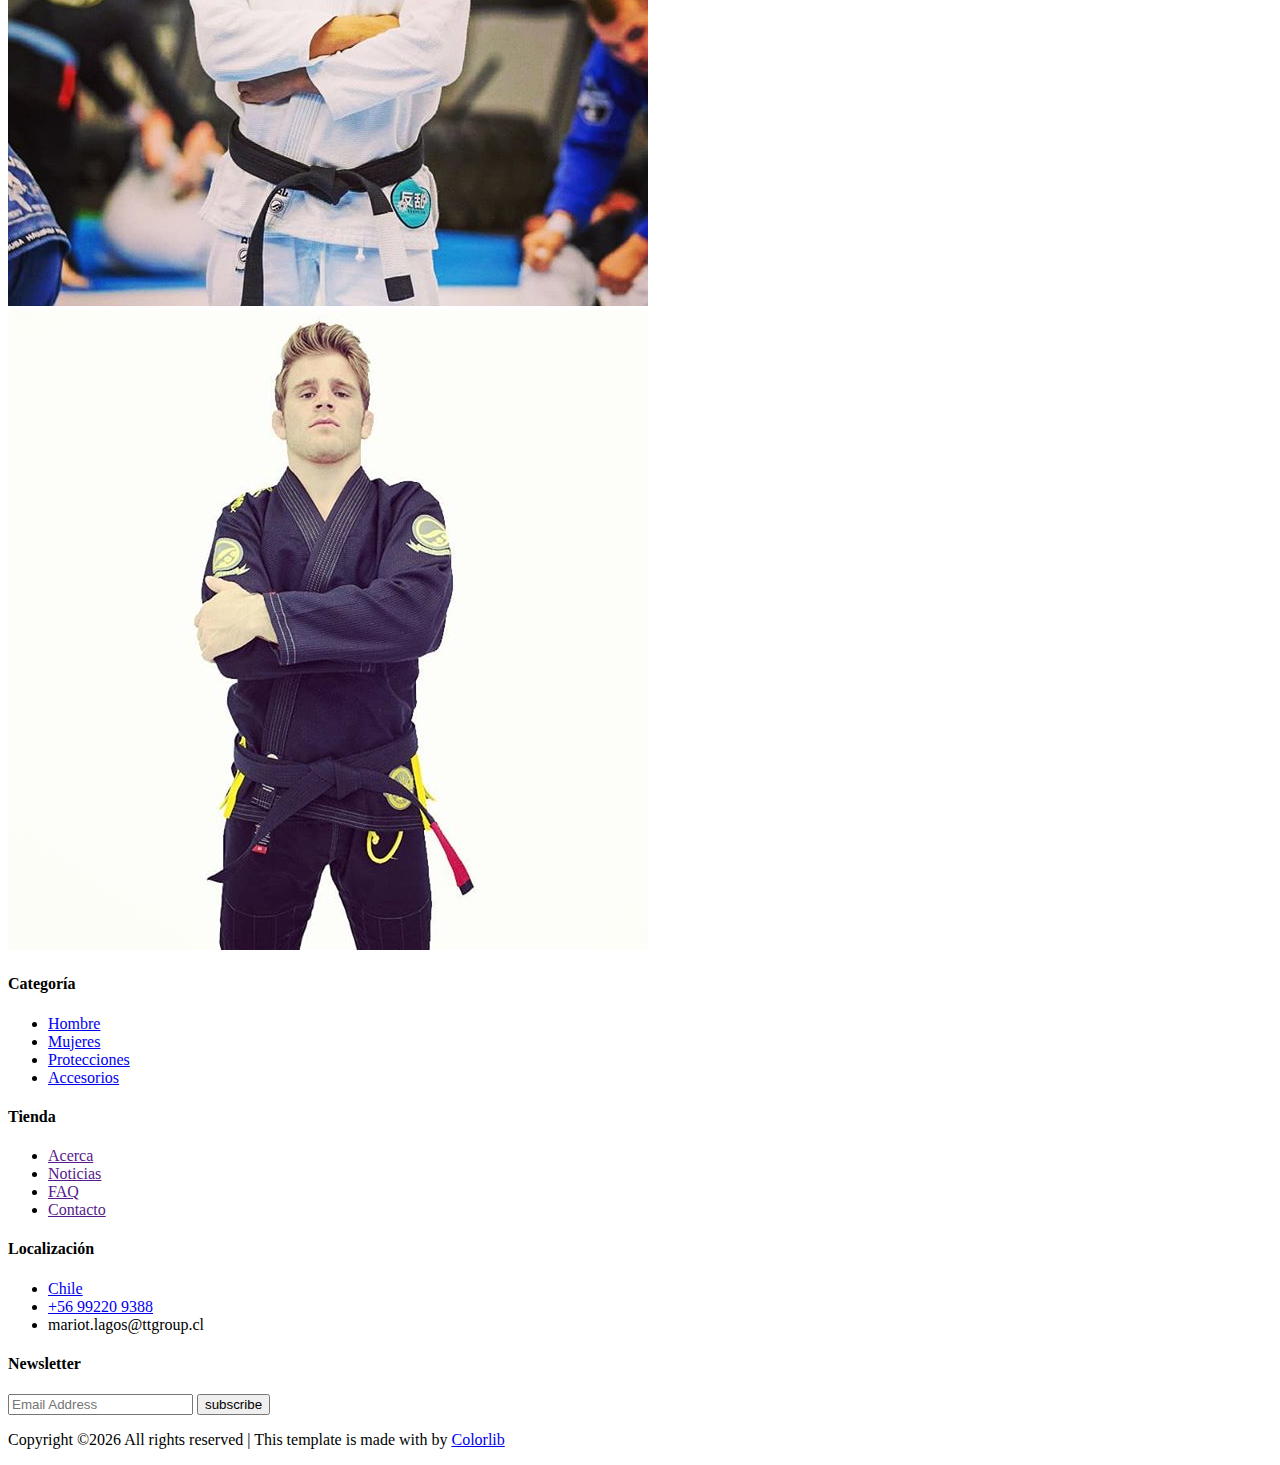
==== commit da053813: "Update index.html" ====
--- a/index.html
+++ b/index.html
@@ -5,7 +5,7 @@
     <!-- Required meta tags -->
     <meta charset="utf-8">
     <meta name="viewport" content="width=device-width, initial-scale=1, shrink-to-fit=no">
-    <title>winter</title>
+    <title>BJJ HERITAGE</title>
     <link rel="icon" href="img/favicon.png">
     <!-- Bootstrap CSS -->
     <link rel="stylesheet" href="css/bootstrap.min.css">
@@ -34,7 +34,7 @@
                 <div class="col-lg-11">
                     <nav class="navbar navbar-expand-lg navbar-light">
                         <a class="navbar-brand" href="index.html"> <img src="img/logo.png" alt="logo" style="
-                            height: 39px;"> </a>
+                            height: 56px;"> </a>
                         <button class="navbar-toggler" type="button" data-toggle="collapse"
                             data-target="#navbarSupportedContent" aria-controls="navbarSupportedContent"
                             aria-expanded="false" aria-label="Toggle navigation">
@@ -46,19 +46,6 @@
                                 <li class="nav-item">
                                     <a class="nav-link" href="index.html">Inicio</a>
                                 </li>
-                                <li class="nav-item dropdown">
-                                    <a class="nav-link dropdown-toggle" href="blog.html" id="navbarDropdown_1"
-                                        role="button" data-toggle="dropdown" aria-haspopup="true" aria-expanded="false">
-                                        Tienda
-                                    </a>
-                                    <div class="dropdown-menu" aria-labelledby="navbarDropdown_1">
-                                        <a class="dropdown-item" href="category.html"> categorías</a>
-                                        <a class="dropdown-item" href="single-product.html">detalles de productos</a>
-                                        
-                                    </div>
-                                </li>
-                                                               
-                               
                                 <li class="nav-item">
                                     <a class="nav-link" href="contact.html">Contacto</a>
                                 </li>
@@ -394,7 +381,7 @@
                         <h4>Localización</h4>
                         <ul class="list-unstyled">
                             <li><a href="#">Chile</a></li>
-                            <li><a href="#">+56 220 9388</a></li>
+                            <li><a href="#">+56 99220 9388</a></li>
                             <li><span>mariot.lagos@ttgroup.cl</span></li>
                         </ul>
                     </div>
@@ -463,4 +450,4 @@
     <script src="js/custom.js"></script>
 </body>
 
-</html>+</html>
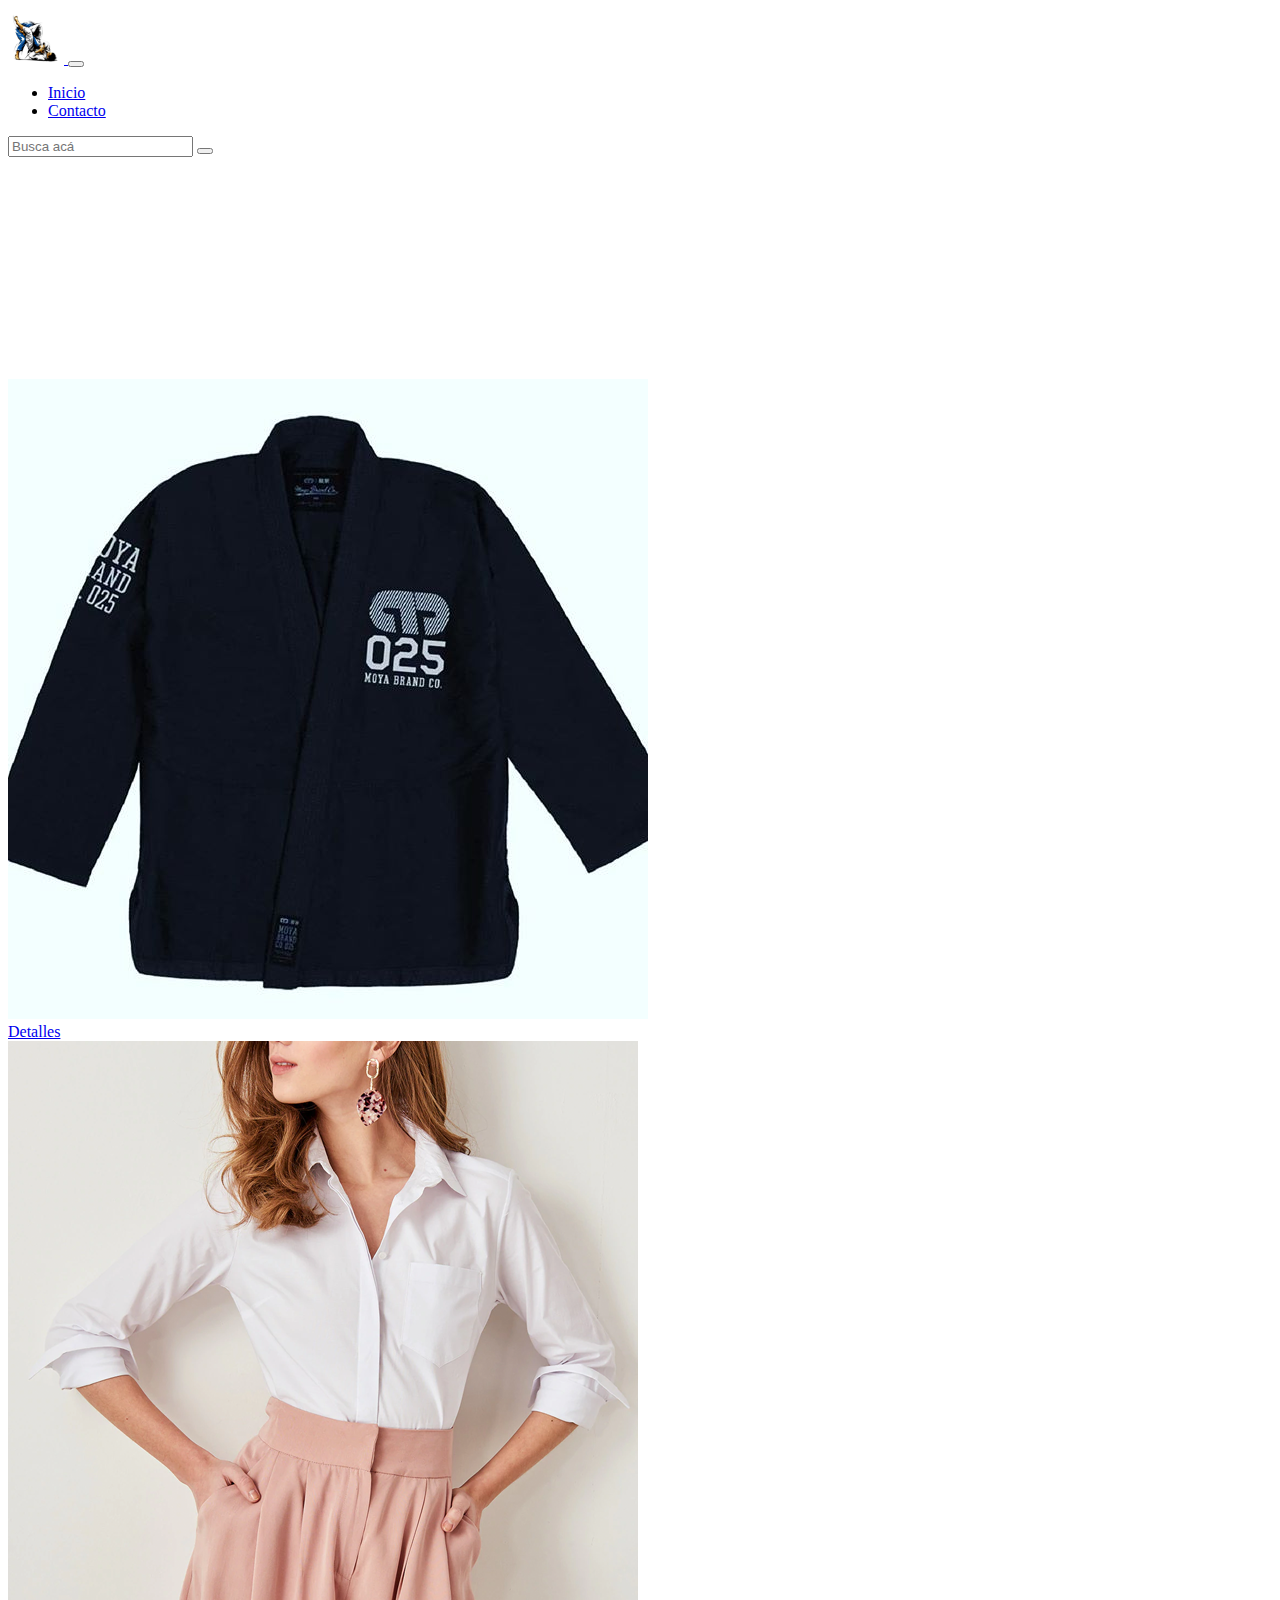
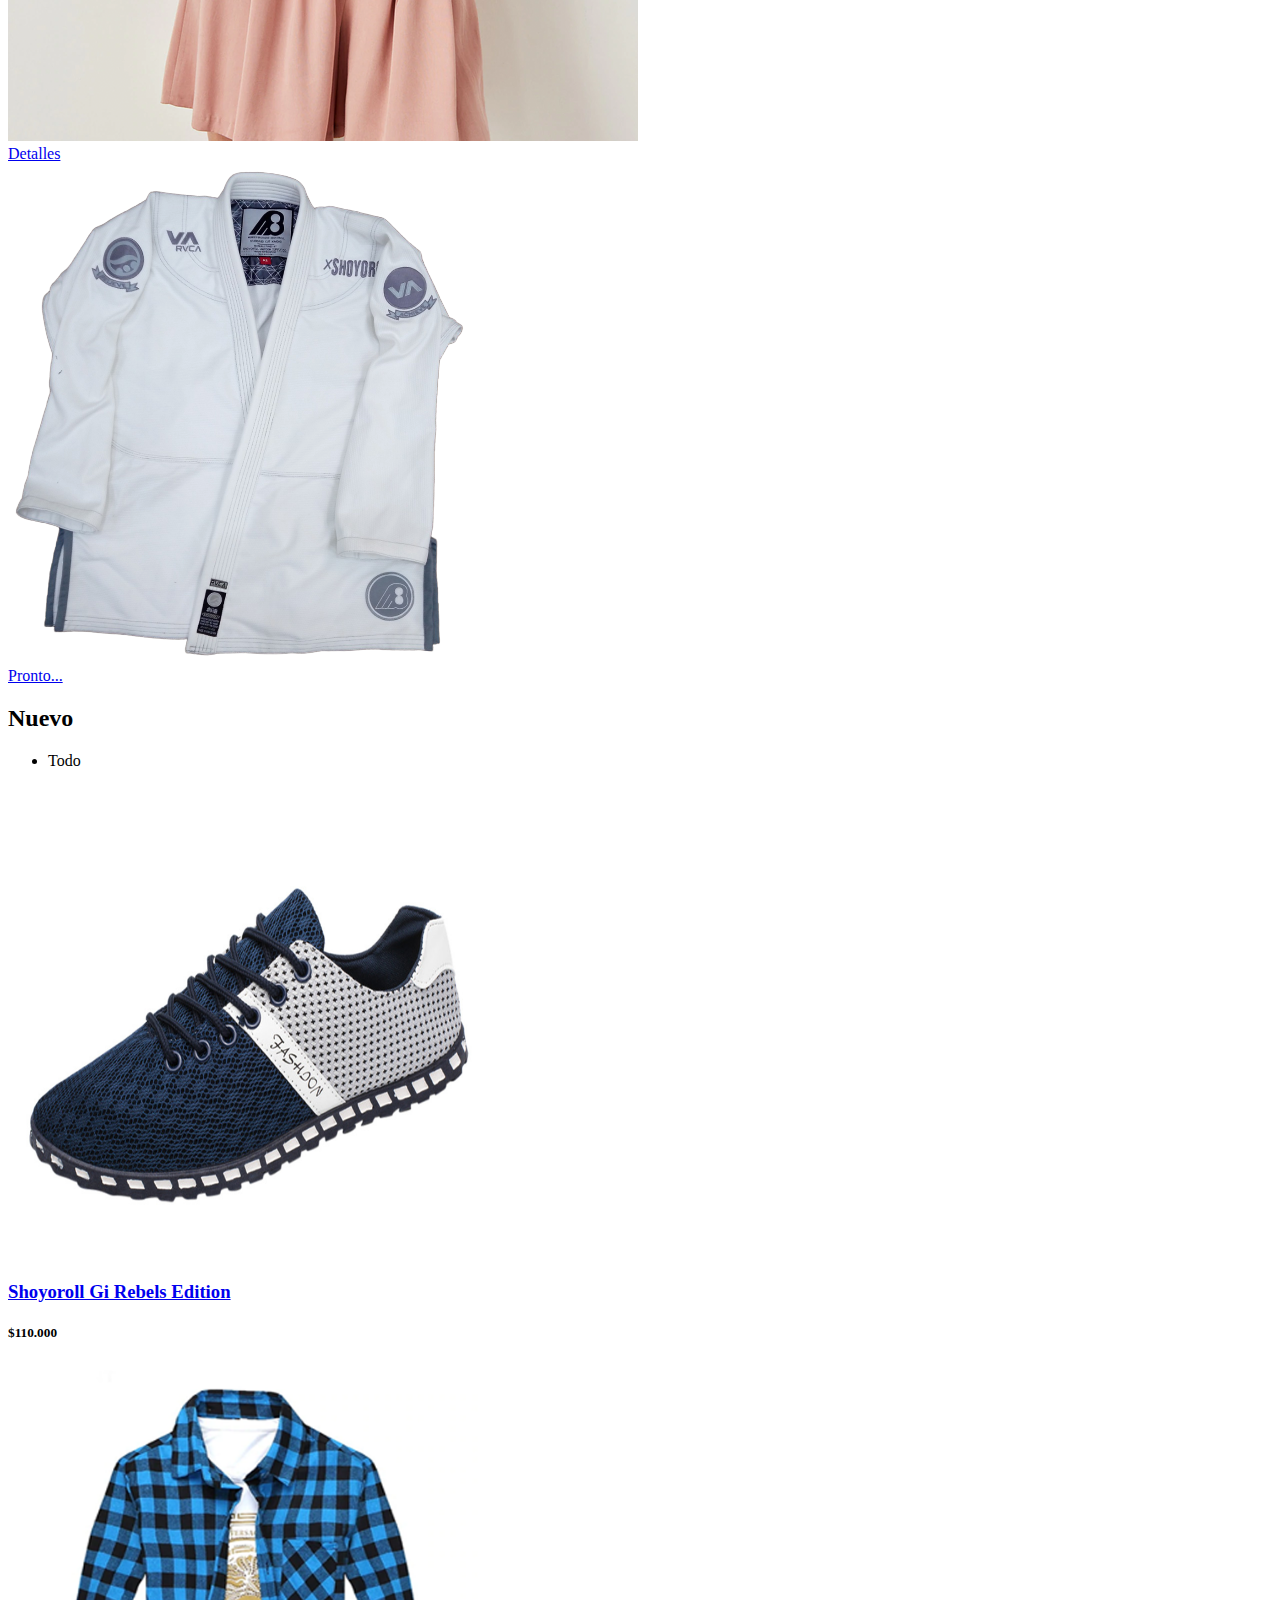
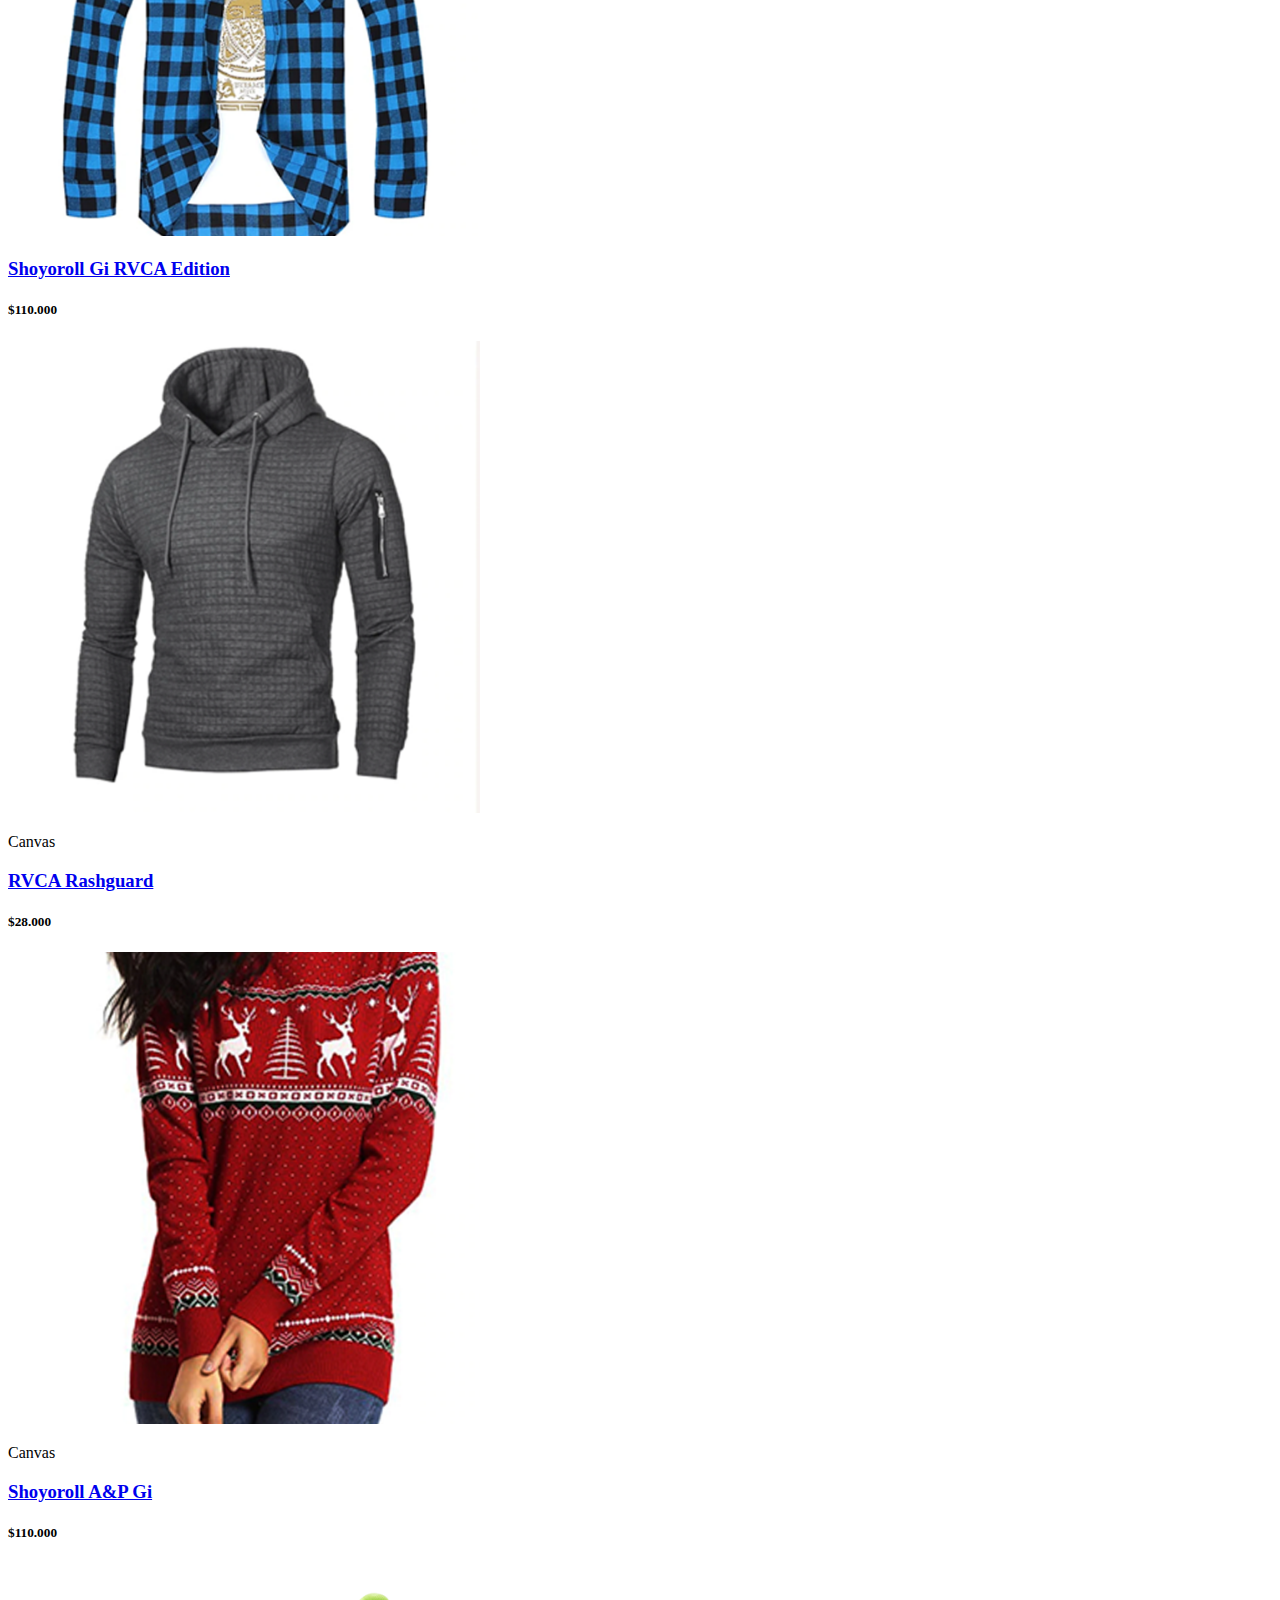
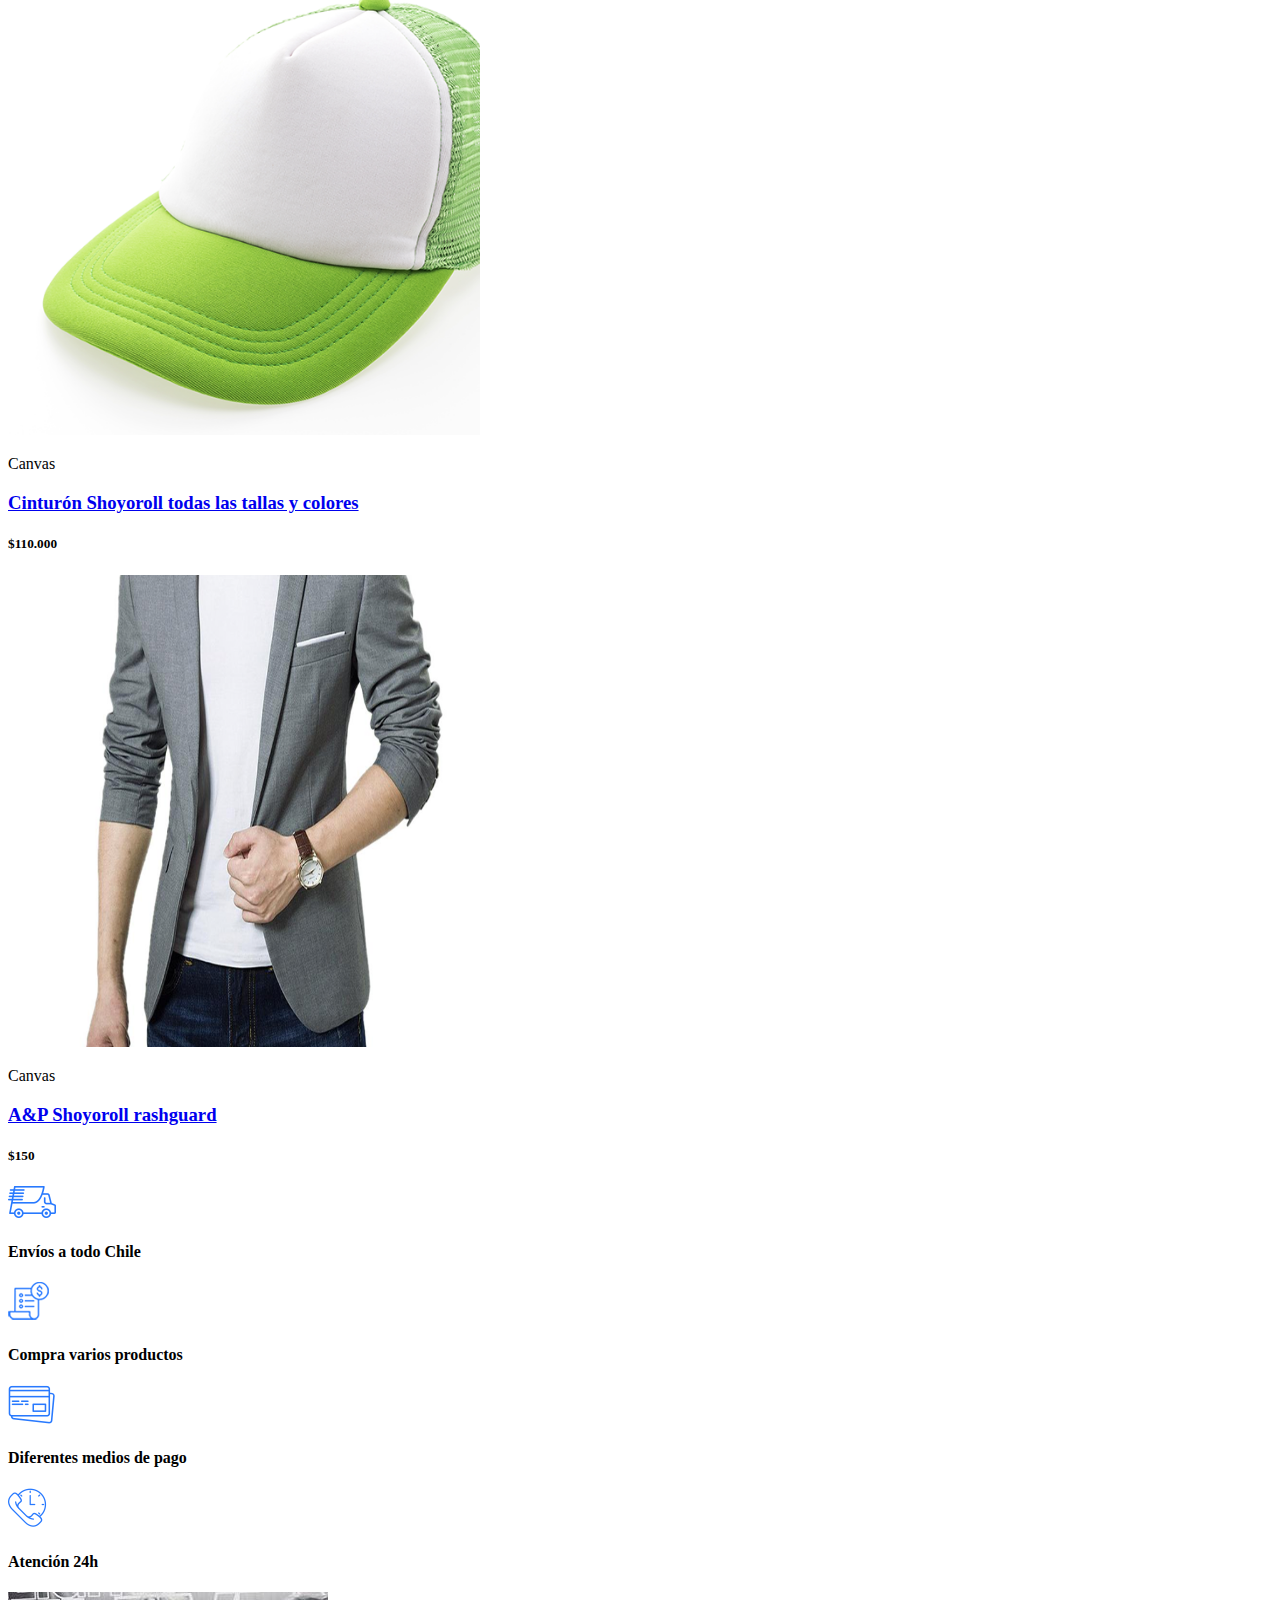
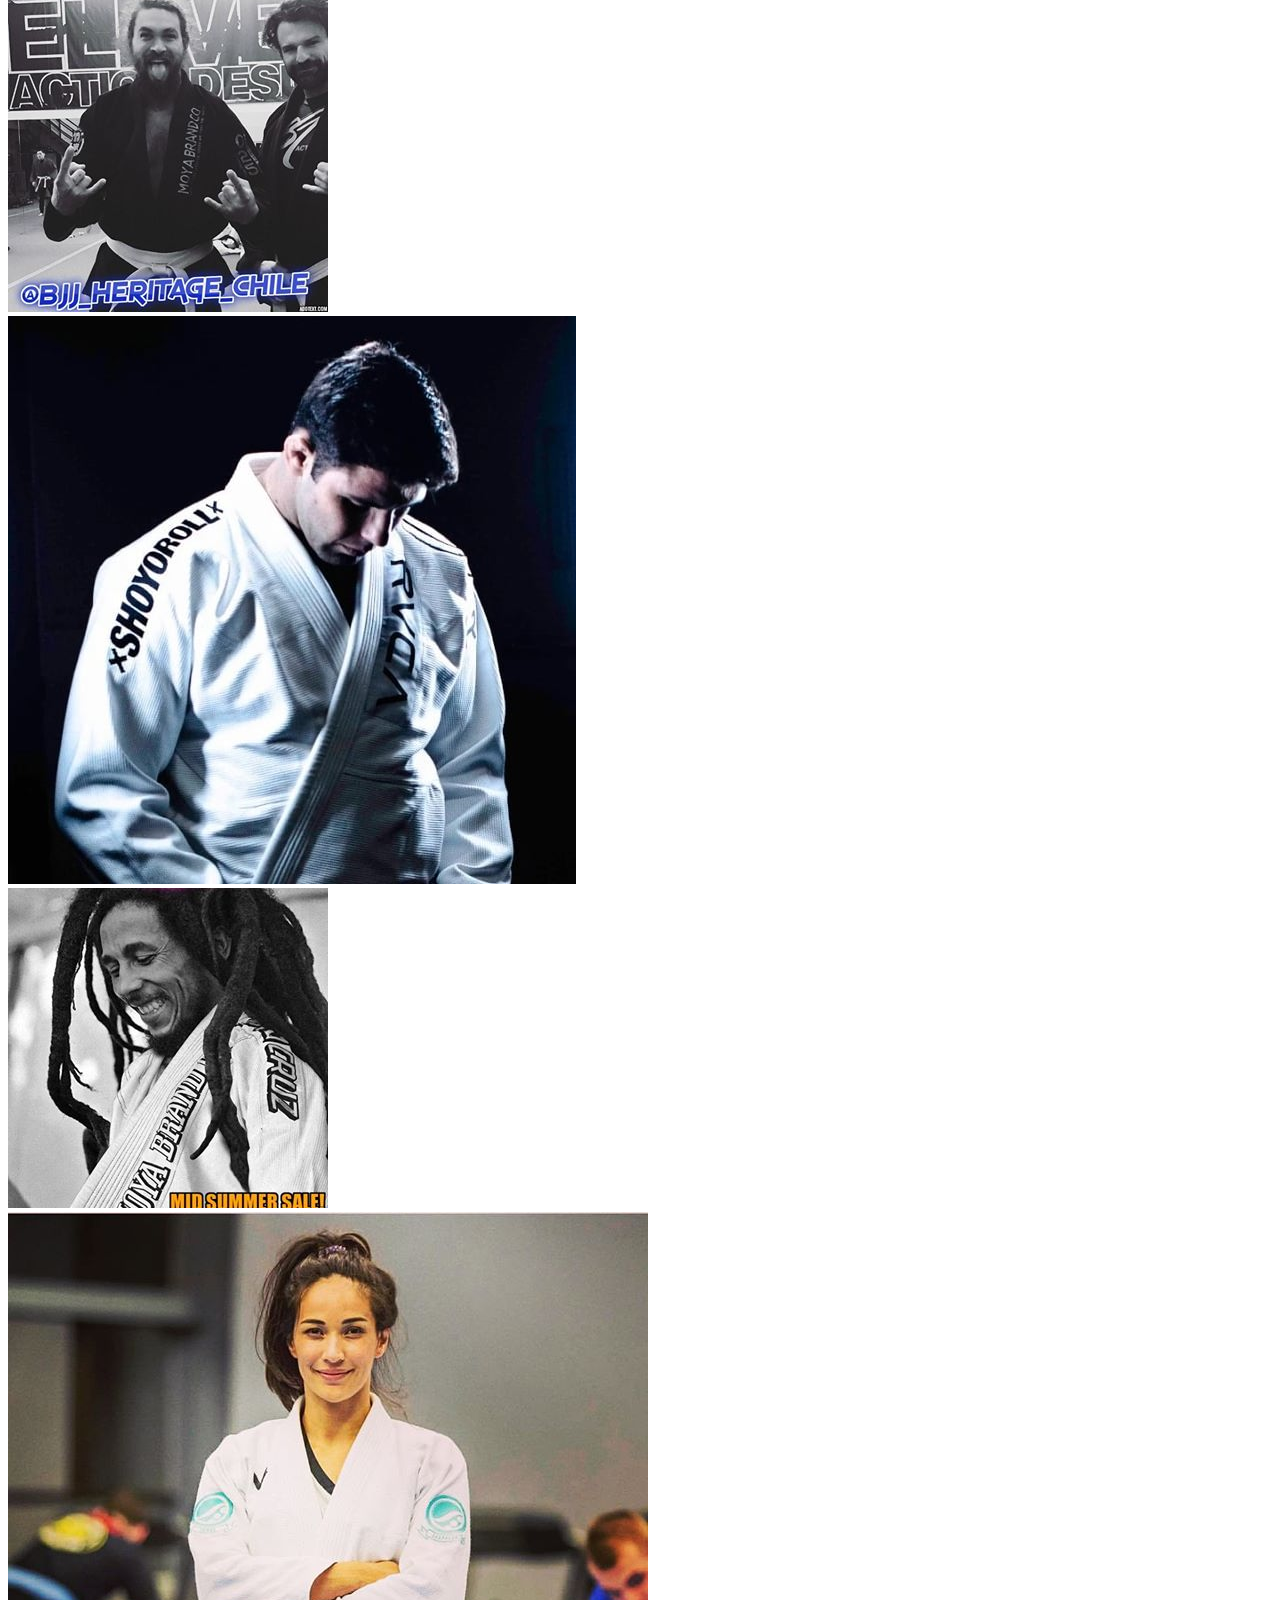
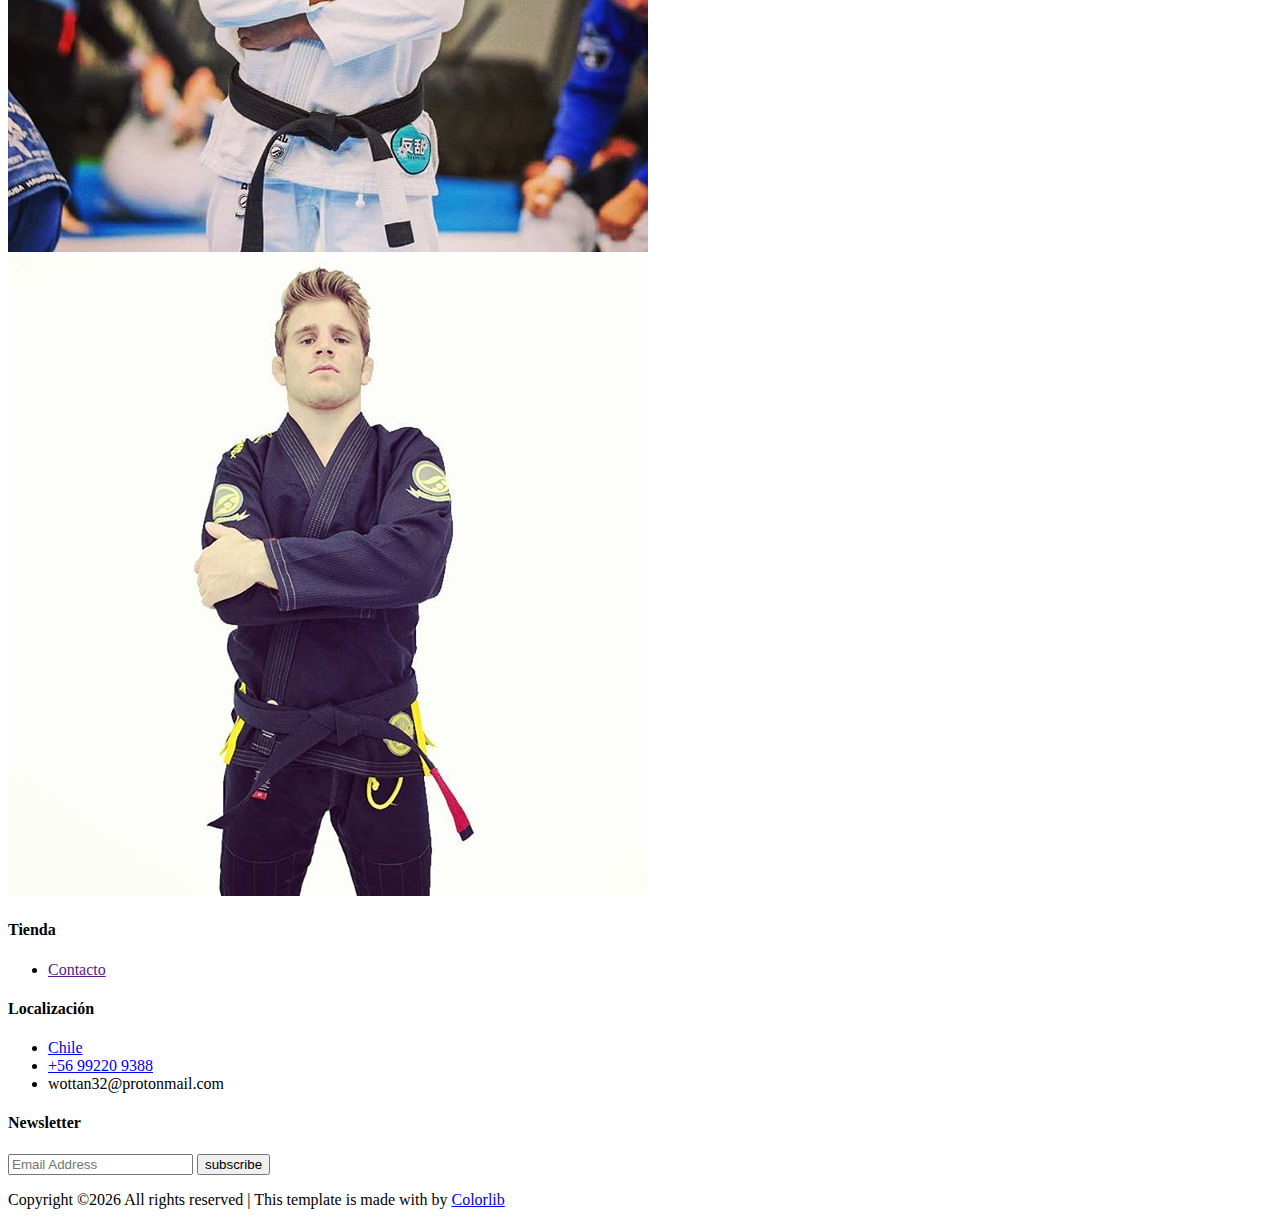
==== commit 281f35ed: "Update index.html" ====
--- a/index.html
+++ b/index.html
@@ -69,7 +69,7 @@
         <div class="search_input" id="search_input_box">
             <div class="container ">
                 <form class="d-flex justify-content-between search-inner">
-                    <input type="text" class="form-control" id="search_input" placeholder="Search Here">
+                    <input type="text" class="form-control" id="search_input" placeholder="Busca acá">
                     <button type="submit" class="btn"></button>
                     <span class="ti-close" id="close_search" title="Close Search"></span>
                 </form>
@@ -109,7 +109,7 @@
                     <div class="single_feature_post_text">
                         <img src="img/feature_1.png" alt="#">
                         <div class="hover_text">
-                            <a href="single-product.html" class="btn_2">Hombres</a>
+                            <a href="single-product.html" class="btn_2">Detalles</a>
                         </div>
                     </div>
                 </div>
@@ -117,7 +117,7 @@
                     <div class="single_feature_post_text">
                         <img src="img/feature_2.png" alt="#">
                         <div class="hover_text">
-                            <a href="single-product2.html" class="btn_2">Hombres</a>
+                            <a href="single-product2.html" class="btn_2">Detalles</a>
                         </div>
                     </div>
                 </div>
@@ -125,7 +125,7 @@
                     <div class="single_feature_post_text">
                         <img src="img/feature_3.png" alt="#">
                         <div class="hover_text">
-                            <a href="single-product.html" class="btn_2">Hombres</a>
+                            <a href="index.html" class="btn_2">Pronto...</a>
                         </div>
                     </div>
                 </div>
@@ -147,9 +147,6 @@
                     <div class="arrival_filter_item filters">
                         <ul>
                             <li class="active controls" data-filter="*">Todo</li>
-                            <li class="controls" data-toggle=".men">Hombres</li>
-                            <li class="controls" data-toggle=".women">Mujeres</li>
-                            <li class="controls" data-toggle=".shoes">Accesorios</li>
                         </ul>
                     </div>
                 </div>
@@ -171,7 +168,7 @@
                                     <a href="#"> <i class="fas fa-star"></i> </a>
                                     <a href="#"> <i class="fas fa-star"></i> </a>
                                 </div>
-                                <h5>$120.000</h5>
+                                <h5>$110.000</h5>
                                 <div class="social_icon">
                                     <a href="#"><i class="ti-heart"></i></a>
                                     <a href="https://www.mercadolibre.cl/gz/checkout/direct/buying/a6bb5e244a2944a79b79858ab6e3f538/singleShippingOptionsSelection"><i class="ti-bag"></i></a>
@@ -190,7 +187,7 @@
                                     <a href="#"> <i class="fas fa-star"></i> </a>
                                     <a href="#"> <i class="fas fa-star"></i> </a>
                                 </div>
-                                <h5>$120.000</h5>
+                                <h5>$110.000</h5>
                                 <div class="social_icon">
                                     <a href="#"><i class="ti-heart"></i></a>
                                     <a href="https://www.mercadolibre.cl/gz/checkout/direct/buying/146ae299d6334954a2cfa1a23e3915db/singleShippingOptionsSelection"><i class="ti-bag"></i></a>
@@ -212,7 +209,7 @@
                                 <h5>$28.000</h5>
                                 <div class="social_icon">
                                     <a href="#"><i class="ti-heart"></i></a>
-                                    <a href="https://www.mercadolibre.cl/gz/checkout/direct/buying/119e90b584ff4a11a635557161ef652b/singleShippingOptionsSelection"><i class="ti-bag"></i></a>
+                                    <a href="https://articulo.mercadolibre.cl/MLC-518950637-rvca-rashguard-_JM?searchVariation=49064792036&quantity=1&variation=49064792036#searchVariation=49064792036&position=1&type=item&tracking_id=83d0ac69-62a5-4b1b-85c6-72644ba95aef"><i class="ti-bag"></i></a>
                                 </div>
                             </div>
                         </div>
@@ -228,7 +225,7 @@
                                     <a href="#"> <i class="fas fa-star"></i> </a>
                                     <a href="#"> <i class="fas fa-star"></i> </a>
                                 </div>
-                                <h5>$120.000</h5>
+                                <h5>$110.000</h5>
                                 <div class="social_icon">
                                     <a href="#"><i class="ti-heart"></i></a>
                                     <a href="#"><i class="ti-bag"></i></a>
@@ -247,10 +244,10 @@
                                     <a href="#"> <i class="fas fa-star"></i> </a>
                                     <a href="#"> <i class="fas fa-star"></i> </a>
                                 </div>
-                                <h5>$12.000</h5>
-                                <div class="social_icon">
-                                    <a href="#"><i class="ti-heart"></i></a>
-                                    <a href="https://www.mercadolibre.cl/gz/checkout/direct/buying/95a0e01d7e46469f9cb1aa94c0793e8d/singleShippingOptionsSelection"><i class="ti-bag"></i></a>
+                                <h5>$110.000</h5>
+                                <div class="social_icon">
+                                    <a href="#"><i class="ti-heart"></i></a>
+                                    <a href="https://articulo.mercadolibre.cl/MLC-518513638-shoyoroll-gi-kimono-jiu-jitsu-_JM?searchVariation=48807218367&quantity=1&variation=48807218367#searchVariation=48807218367&position=1&type=item&tracking_id=109b9075-6b3b-44f9-bfb9-4696756901fc"><i class="ti-bag"></i></a>
                                 </div>
                             </div>
                         </div>
@@ -356,22 +353,12 @@
             <div class="row justify-content-between">
                 <div class="col-sm-6 col-lg-2">
                     <div class="single_footer_part">
-                        <h4>Categoría</h4>
-                        <ul class="list-unstyled">
-                            <li><a href="#">Hombre</a></li>
-                            <li><a href="#">Mujeres</a></li>
-                            <li><a href="#">Protecciones</a></li>
-                            <li><a href="#">Accesorios</a></li>
-                        </ul>
                     </div>
                 </div>
                 <div class="col-sm-6 col-lg-2">
                     <div class="single_footer_part">
                         <h4>Tienda</h4>
                         <ul class="list-unstyled">
-                            <li><a href="">Acerca</a></li>
-                            <li><a href="">Noticias</a></li>
-                            <li><a href="">FAQ</a></li>
                             <li><a href="">Contacto</a></li>
                         </ul>
                     </div>
@@ -382,7 +369,7 @@
                         <ul class="list-unstyled">
                             <li><a href="#">Chile</a></li>
                             <li><a href="#">+56 99220 9388</a></li>
-                            <li><span>mariot.lagos@ttgroup.cl</span></li>
+                            <li><span>wottan32@protonmail.com</span></li>
                         </ul>
                     </div>
                 </div>
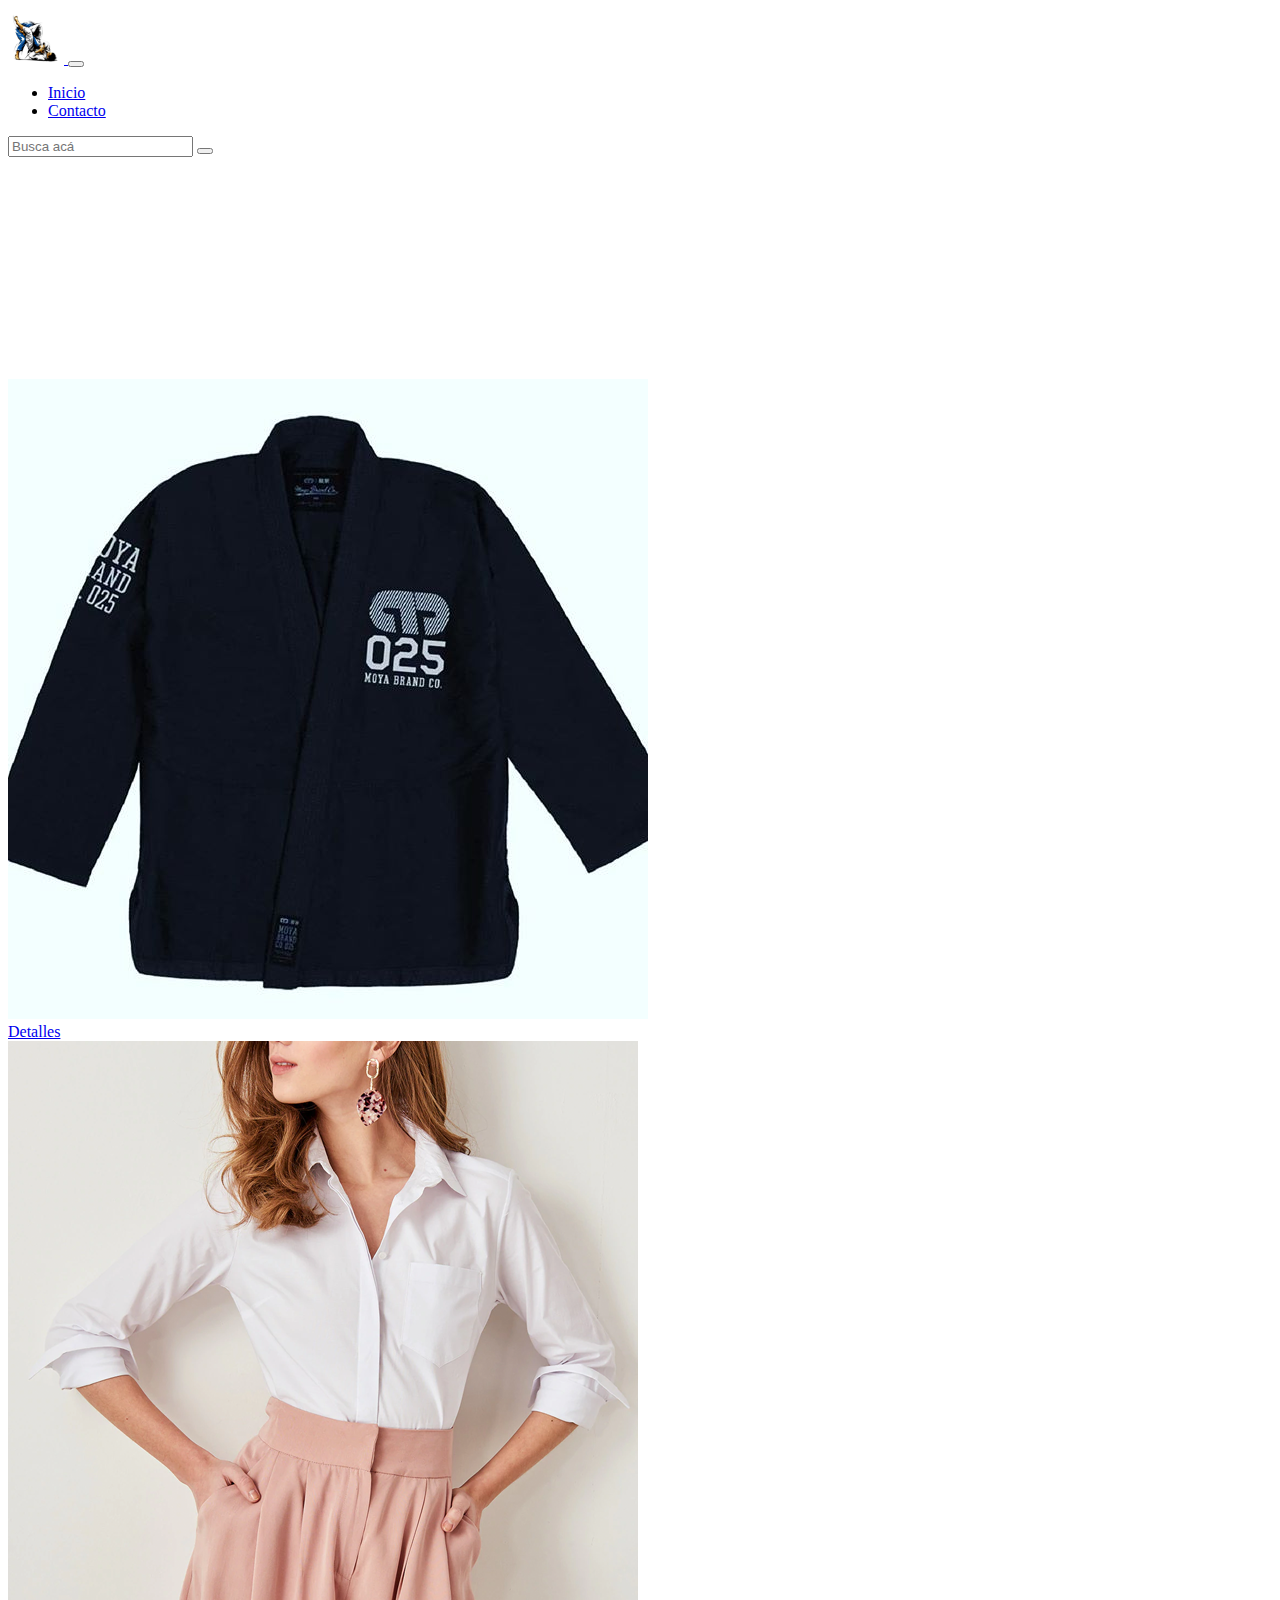
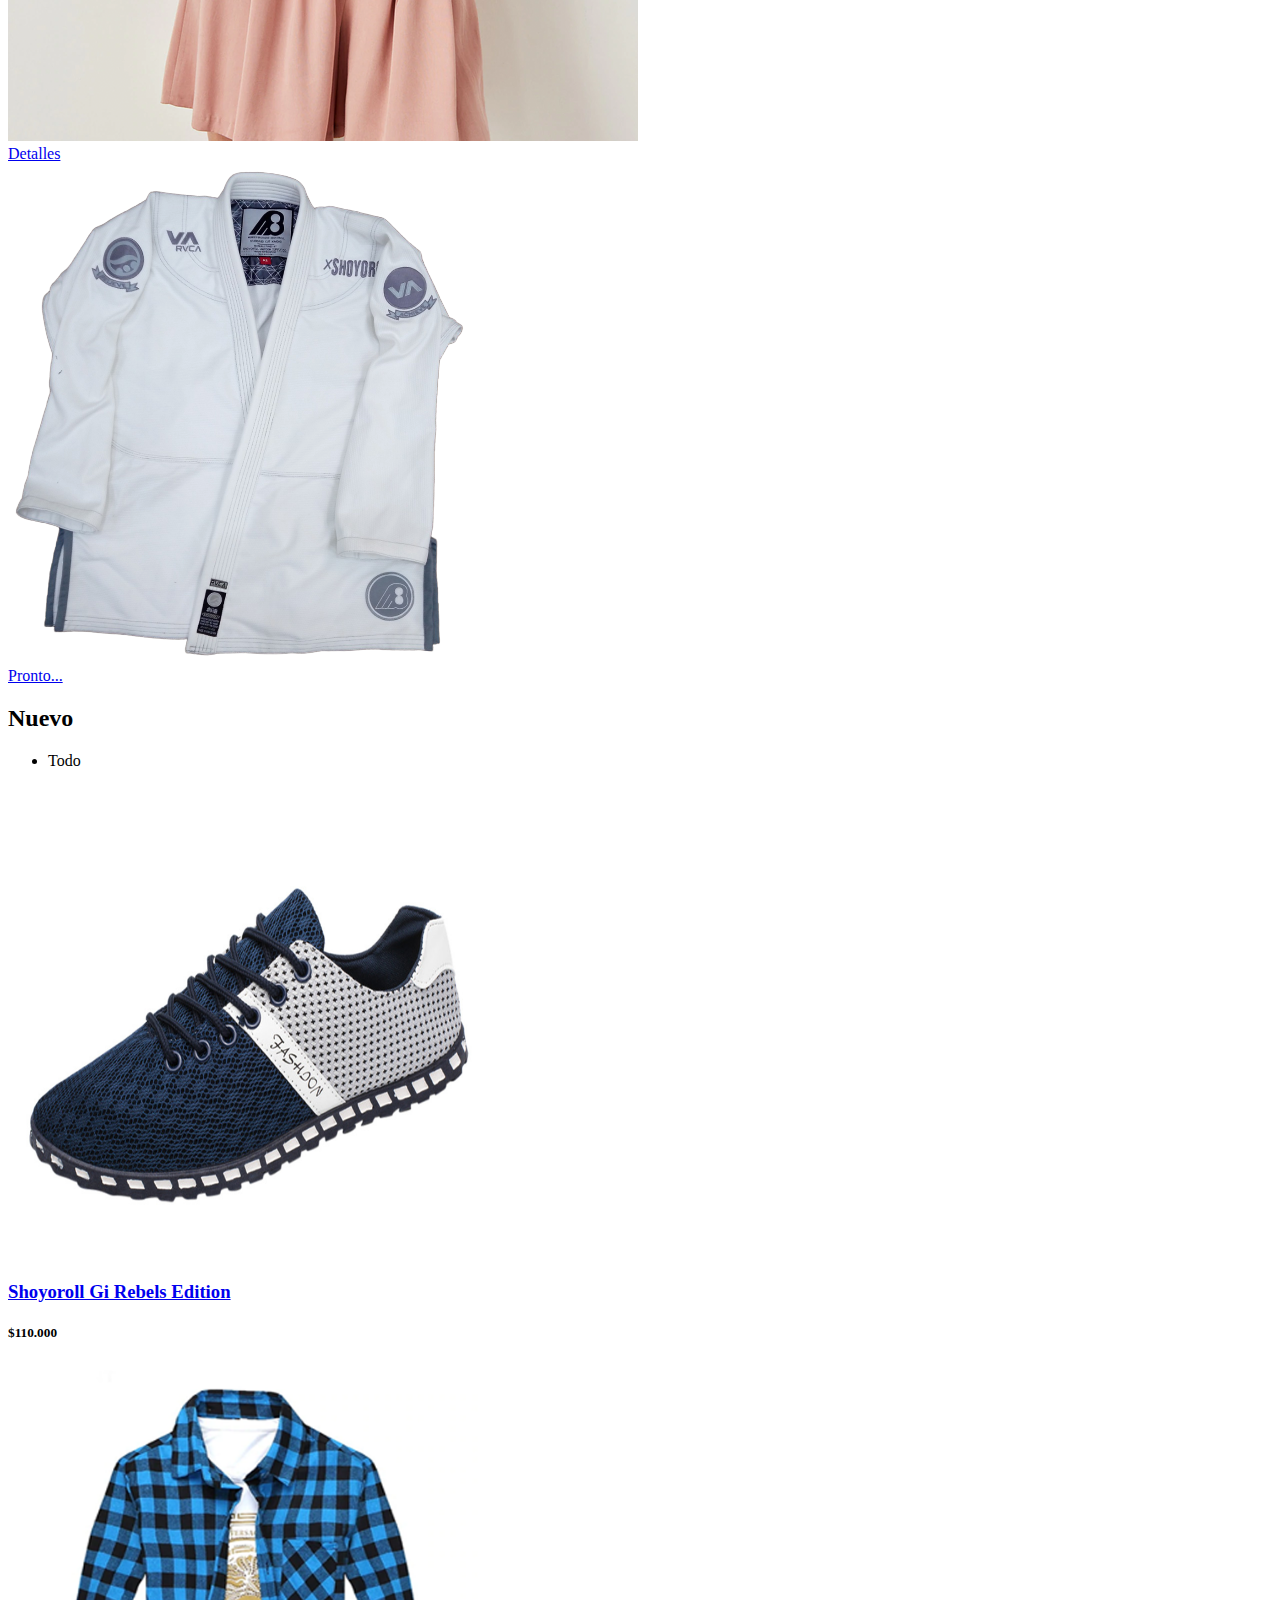
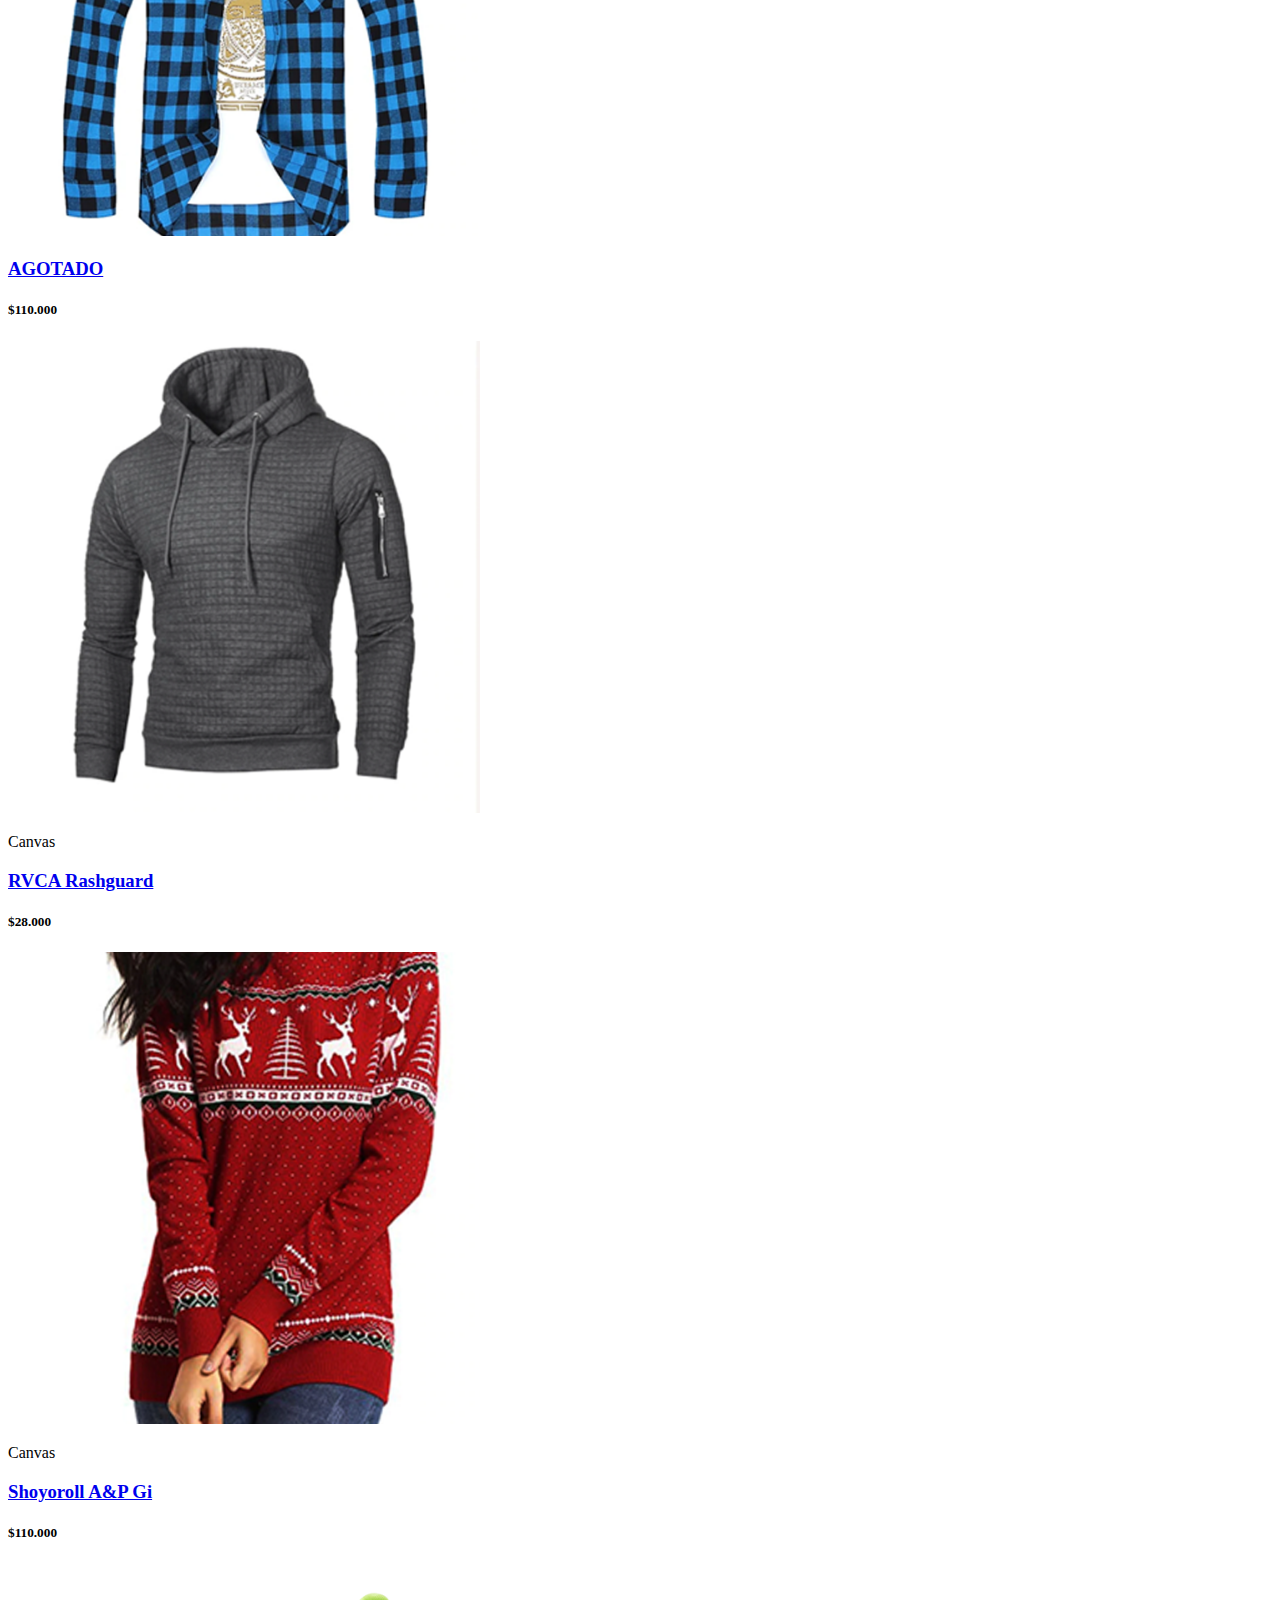
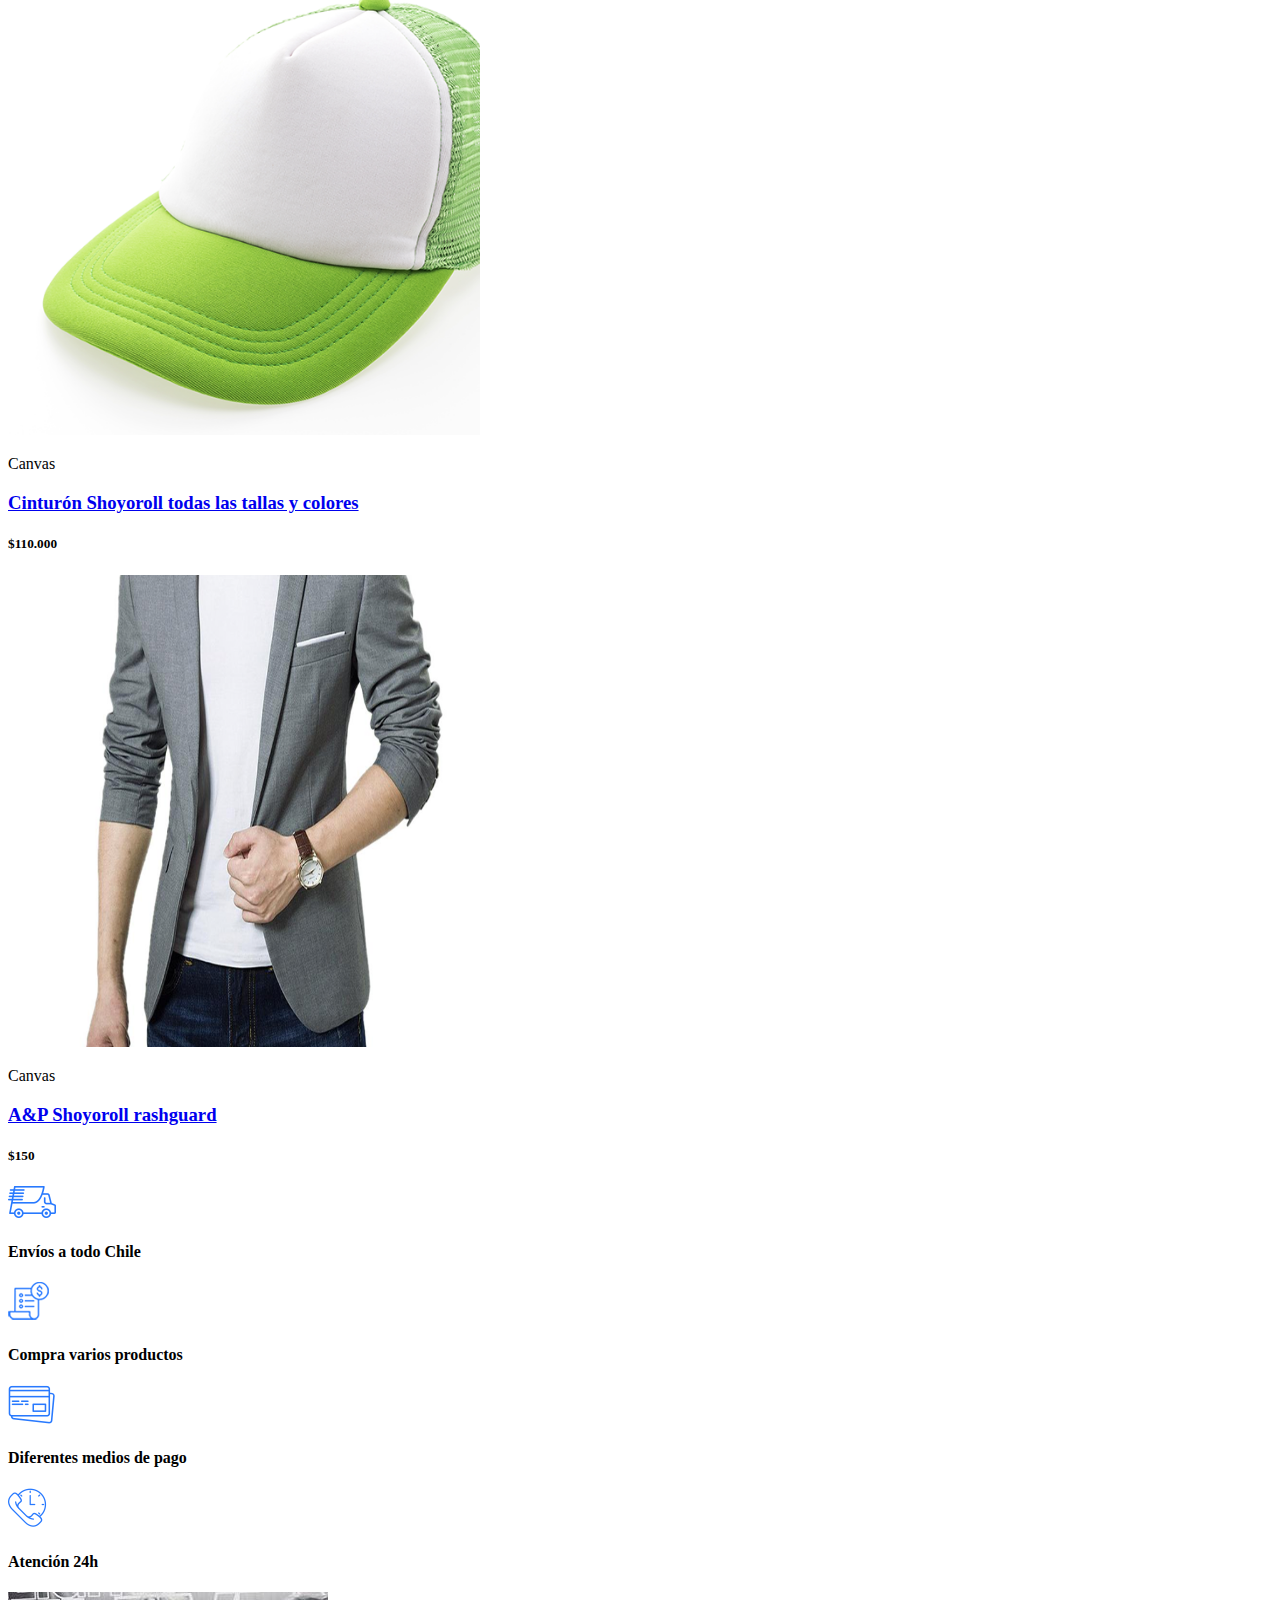
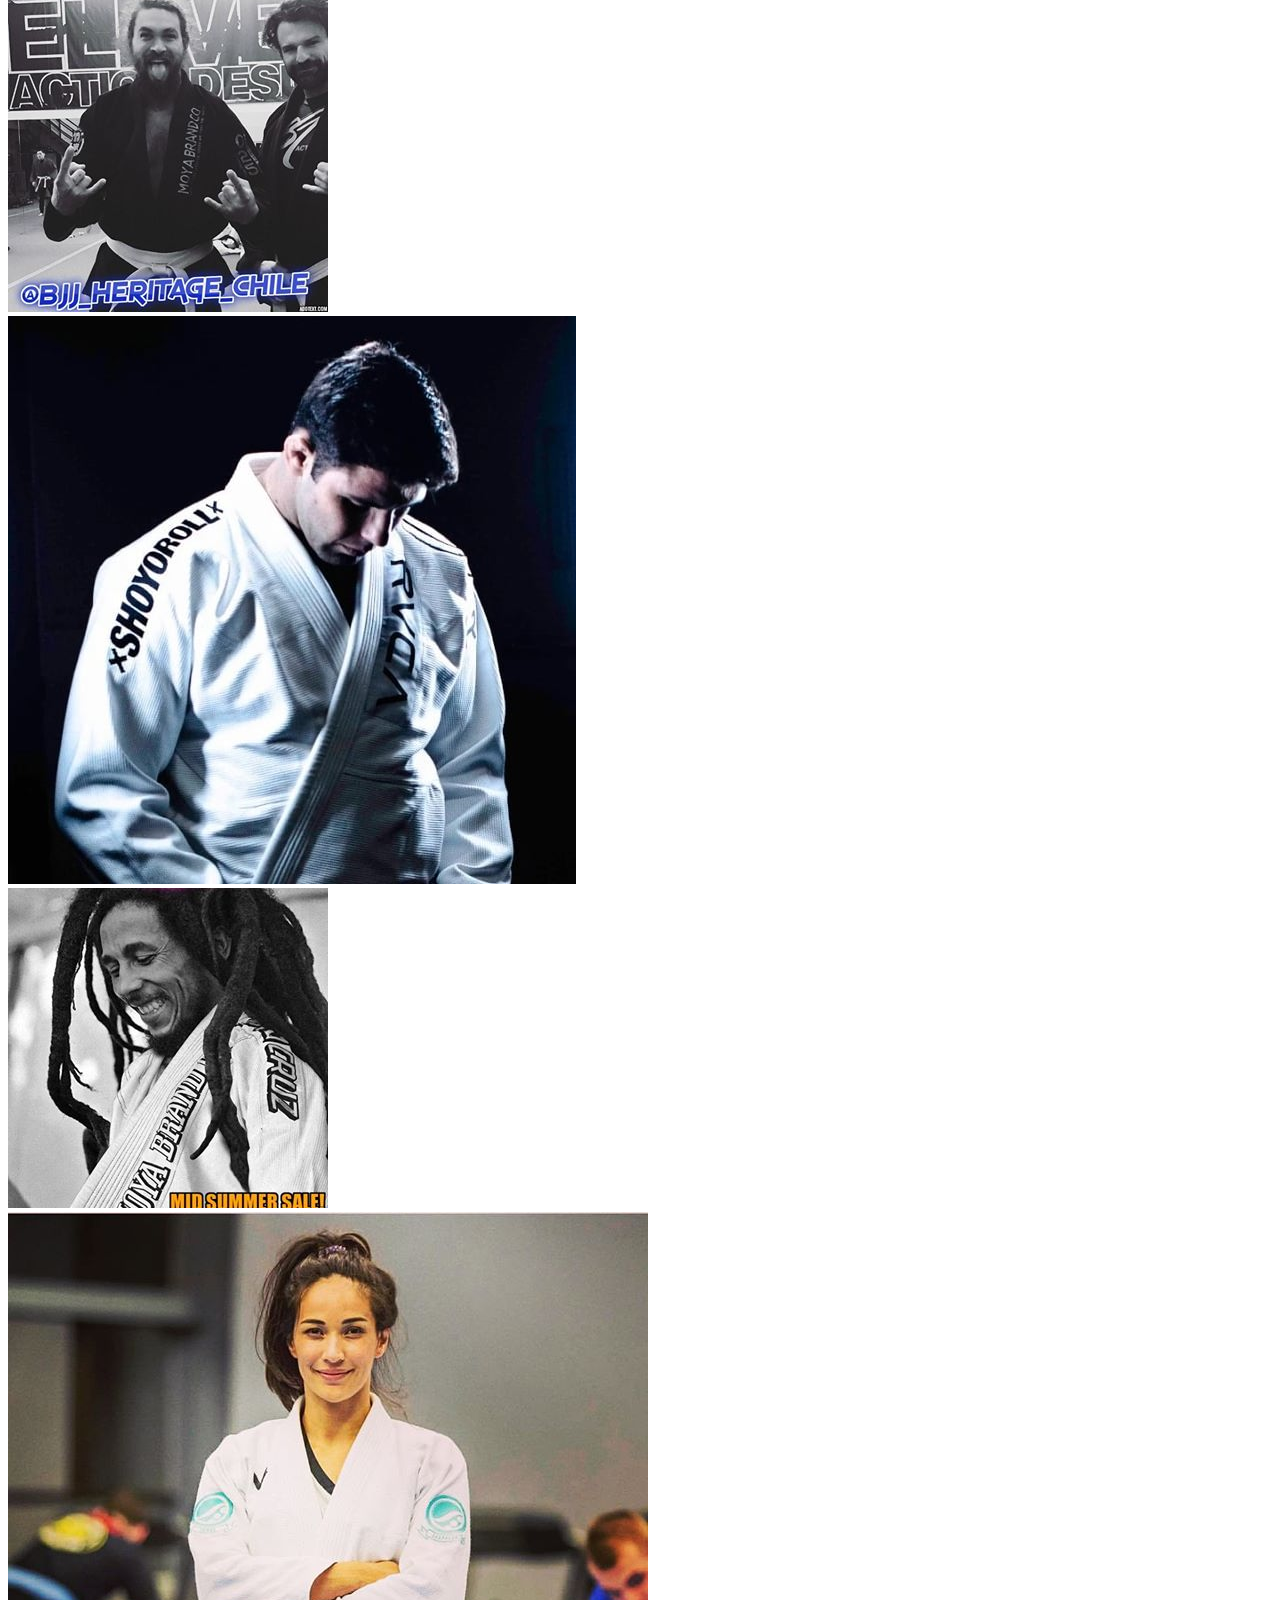
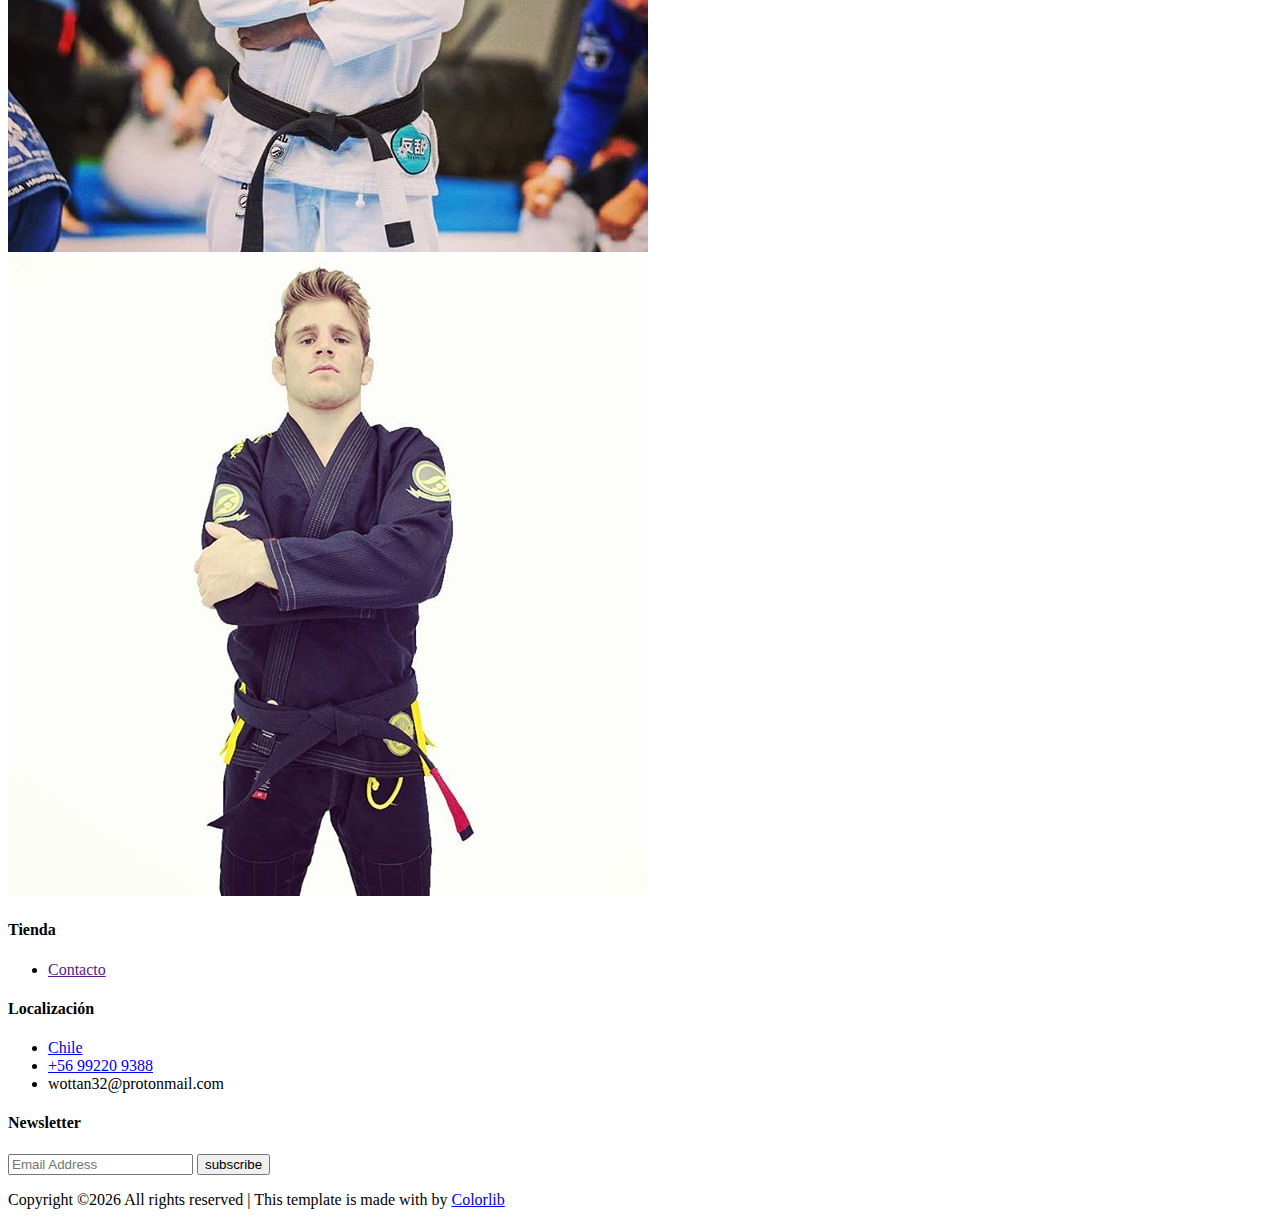
==== commit 3c1be350: "Update index.html" ====
--- a/index.html
+++ b/index.html
@@ -170,8 +170,7 @@
                                 </div>
                                 <h5>$110.000</h5>
                                 <div class="social_icon">
-                                    <a href="#"><i class="ti-heart"></i></a>
-                                    <a href="https://www.mercadolibre.cl/gz/checkout/direct/buying/a6bb5e244a2944a79b79858ab6e3f538/singleShippingOptionsSelection"><i class="ti-bag"></i></a>
+                                    <a href="https://articulo.mercadolibre.cl/MLC-518513638-shoyoroll-gi-kimono-jiu-jitsu-_JM?searchVariation=48807218367&quantity=1&variation=48807218367#searchVariation=48807218367&position=1&type=item&tracking_id=d3ffe1a1-6a43-4e79-8d81-8a797f6dc0a5"><i class="ti-bag"></i></a>
                                 </div>
                             </div>
                         </div>
@@ -179,7 +178,7 @@
                             <img src="img/arrivel/arrivel_2.png" style="width:472.25px;height:472.25px;"alt="#">
                             <div class="hover_text">
                                 <p></p>
-                                <a href="single-product.html"><h3>Shoyoroll Gi RVCA Edition</h3></a>
+                                <a href="single-product.html"><h3>AGOTADO</h3></a>
                                 <div class="rate_icon">
                                     <a href="#"> <i class="fas fa-star"></i> </a>
                                     <a href="#"> <i class="fas fa-star"></i> </a>
@@ -190,7 +189,7 @@
                                 <h5>$110.000</h5>
                                 <div class="social_icon">
                                     <a href="#"><i class="ti-heart"></i></a>
-                                    <a href="https://www.mercadolibre.cl/gz/checkout/direct/buying/146ae299d6334954a2cfa1a23e3915db/singleShippingOptionsSelection"><i class="ti-bag"></i></a>
+                                    <a href="https://innv.cl/index.html"><i class="ti-bag"></i></a>
                                 </div>
                             </div>
                         </div>
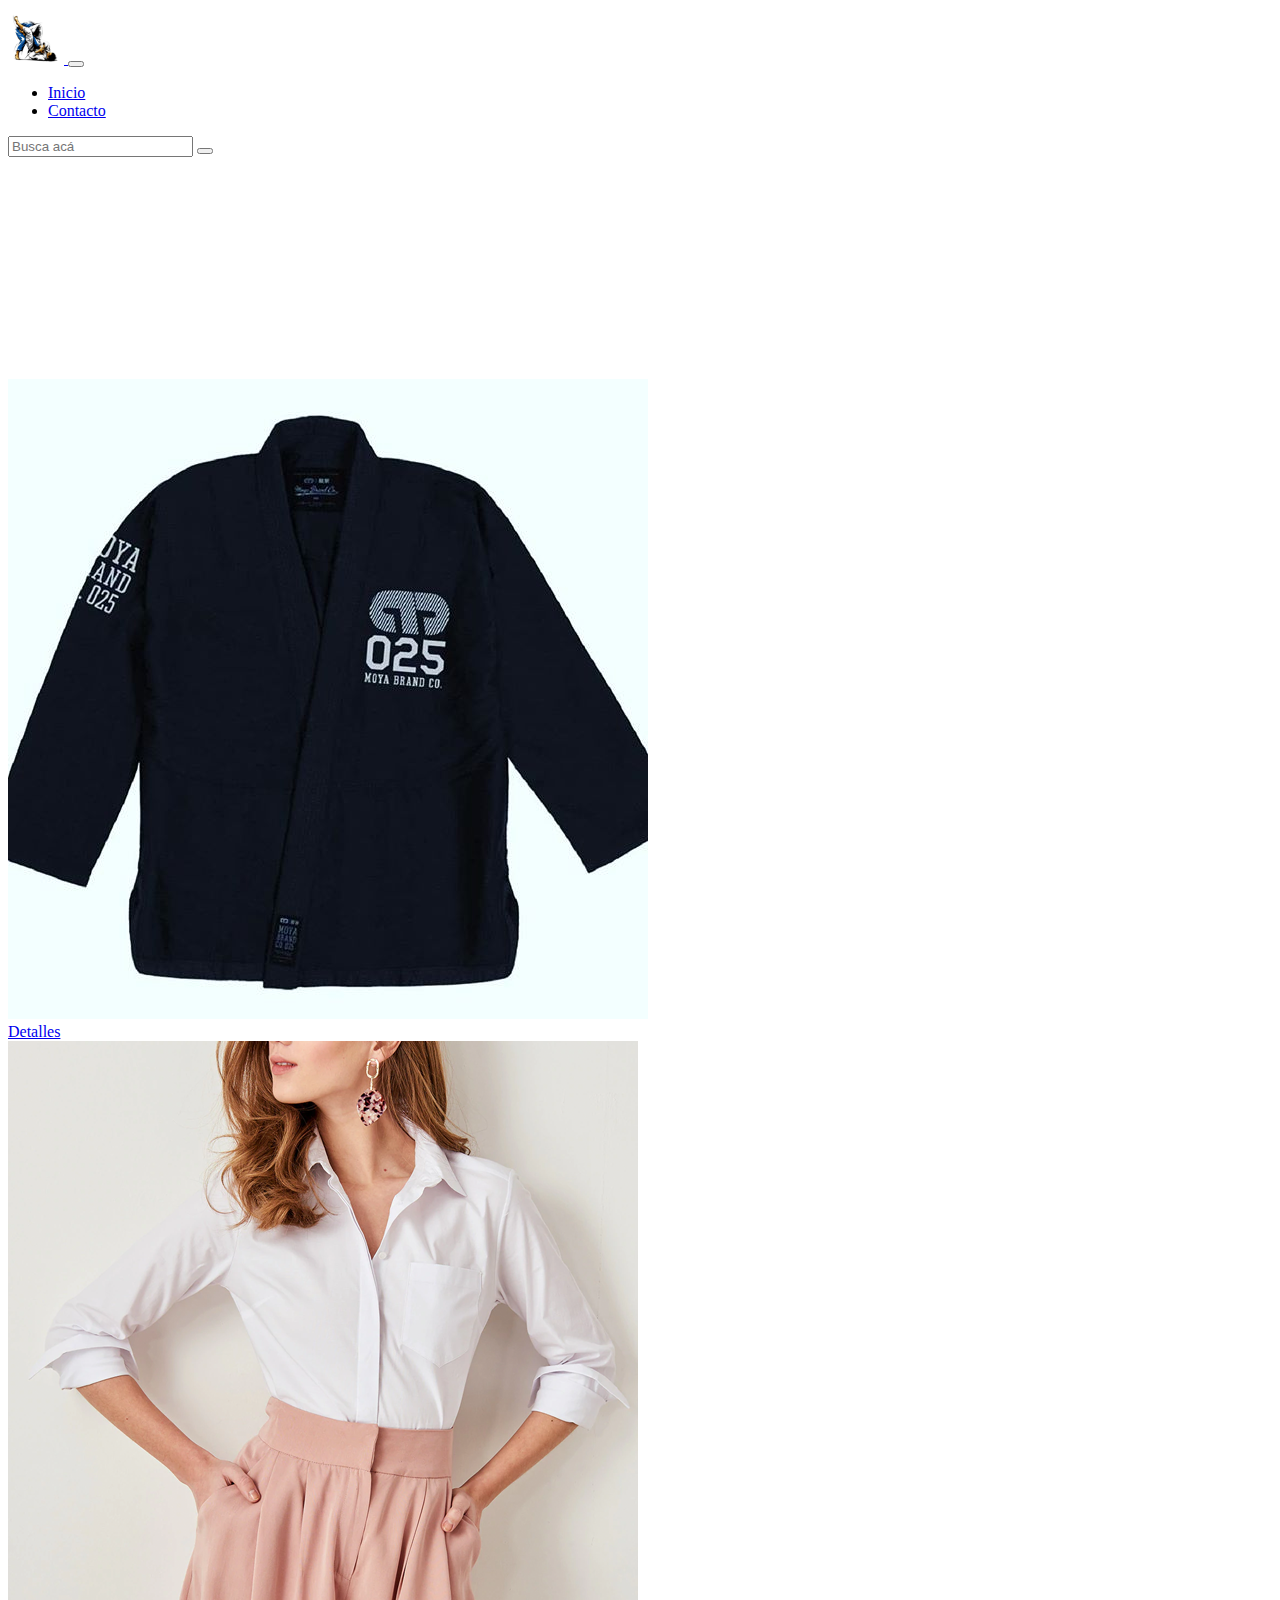
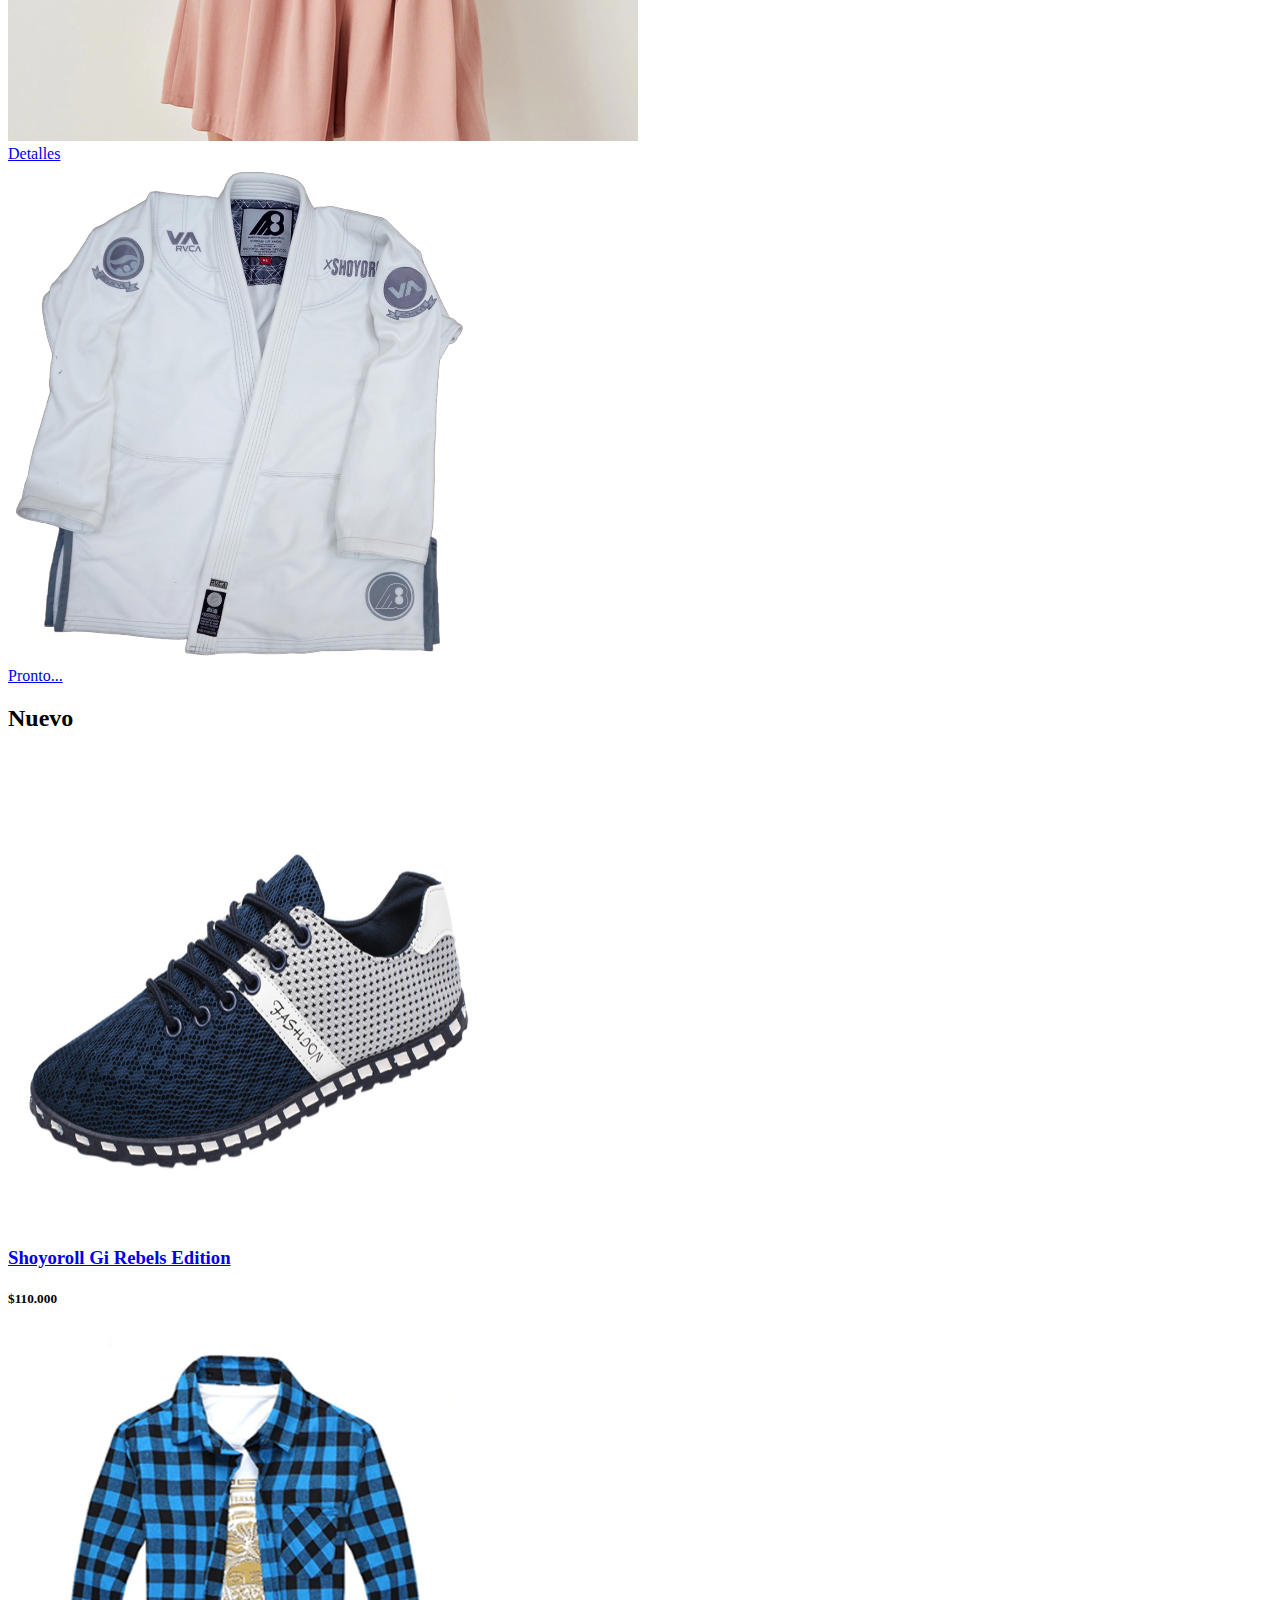
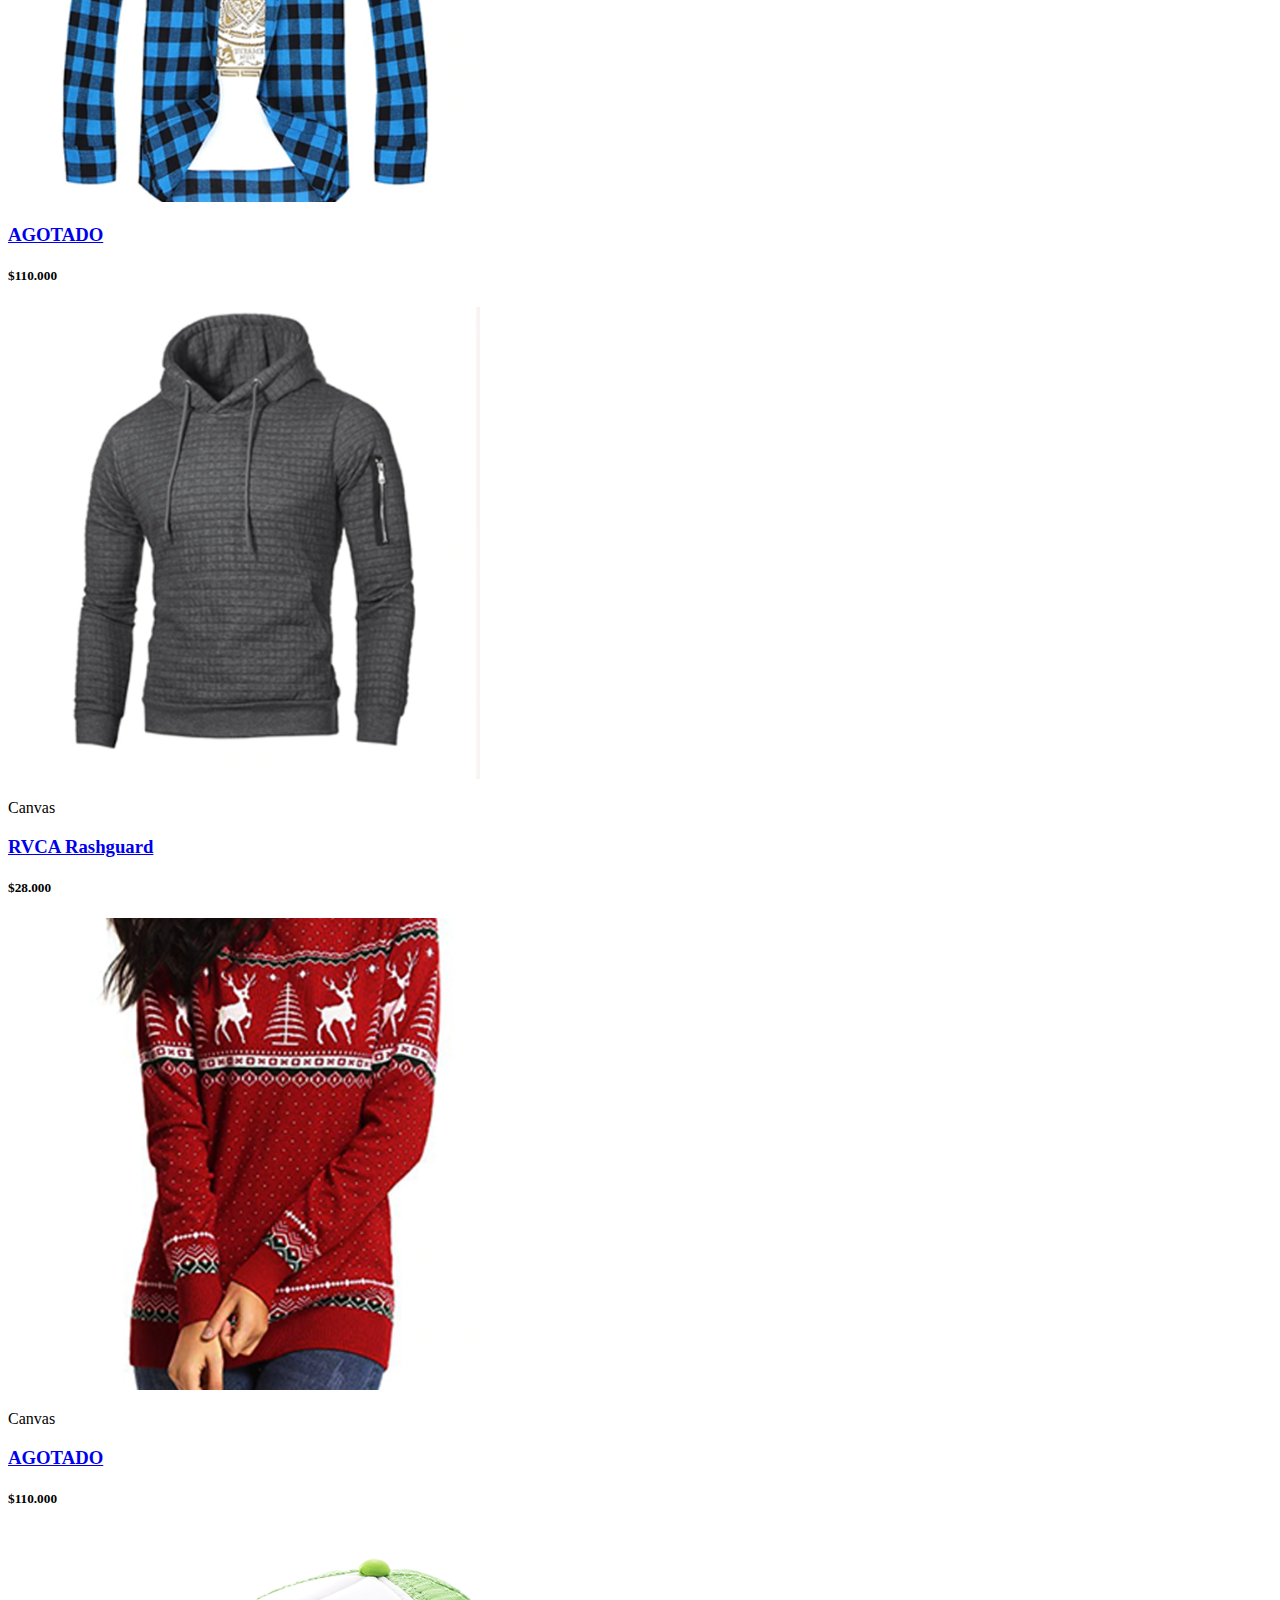
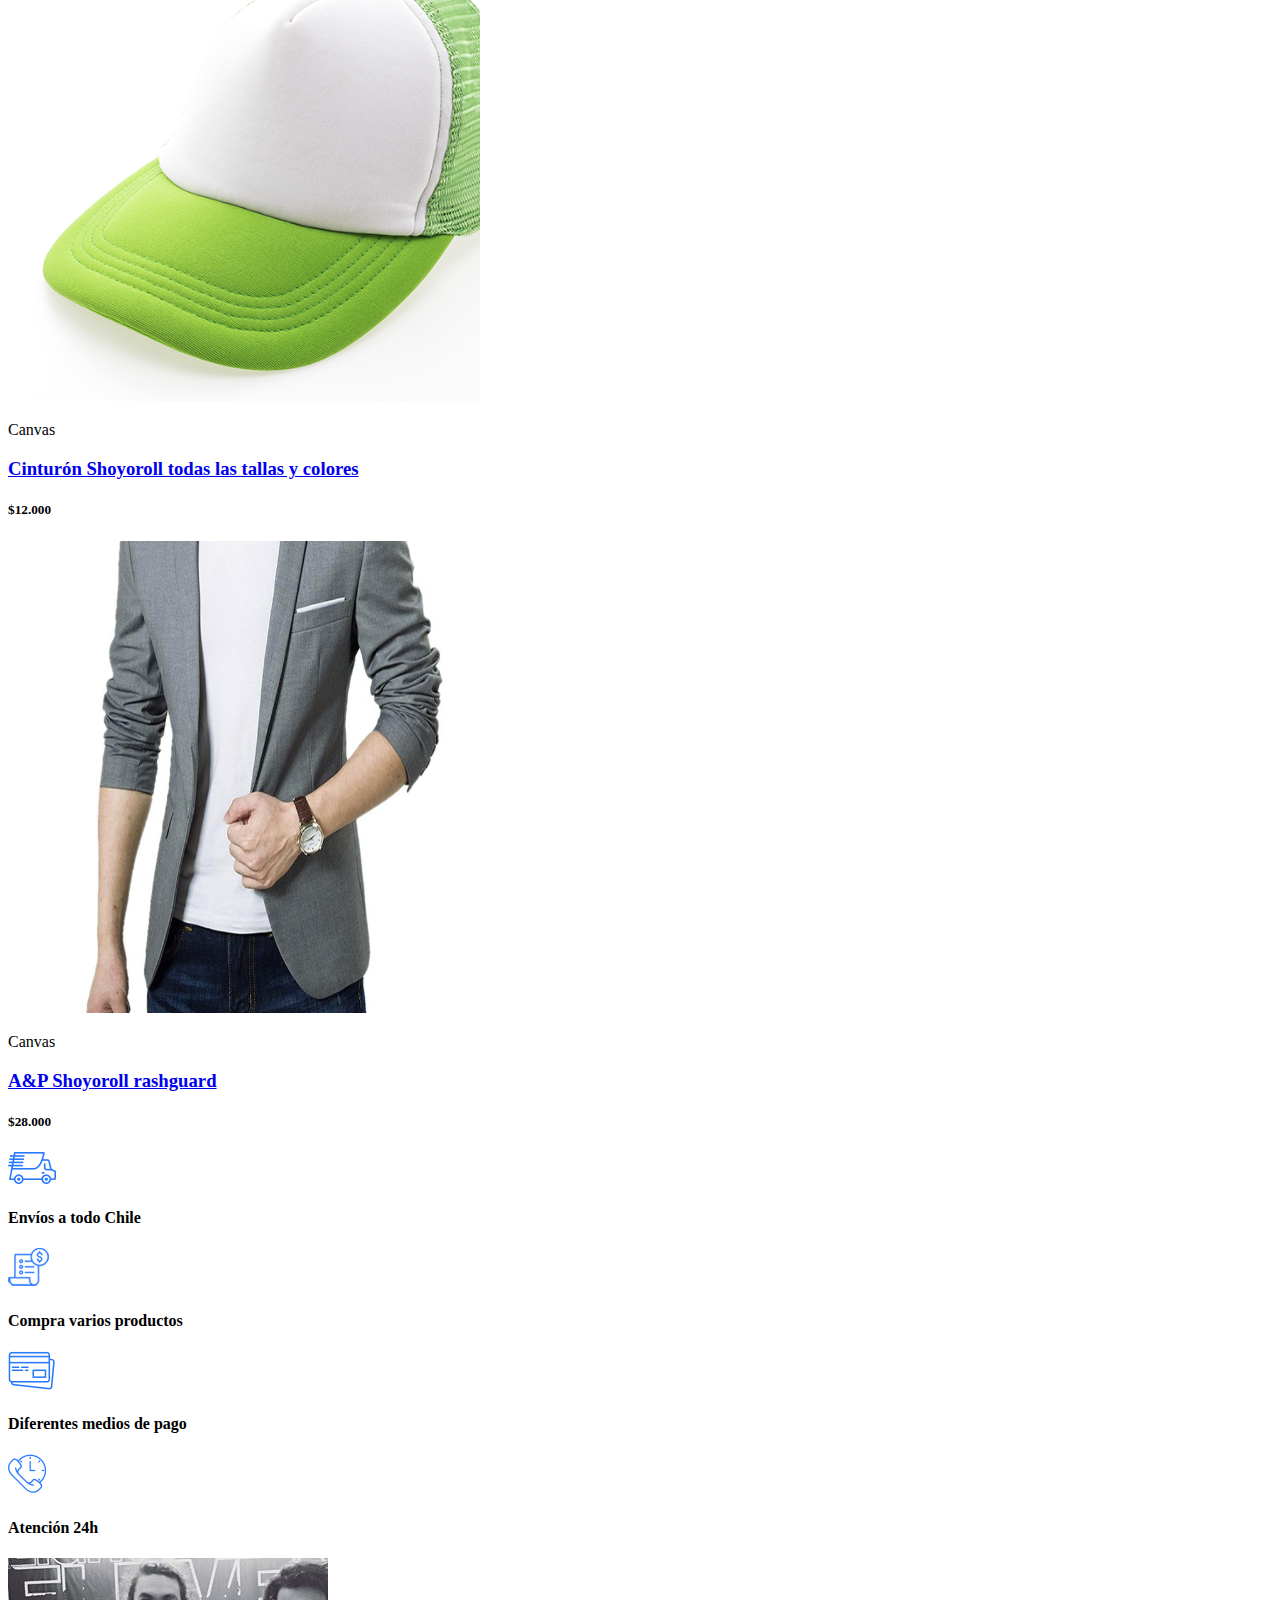
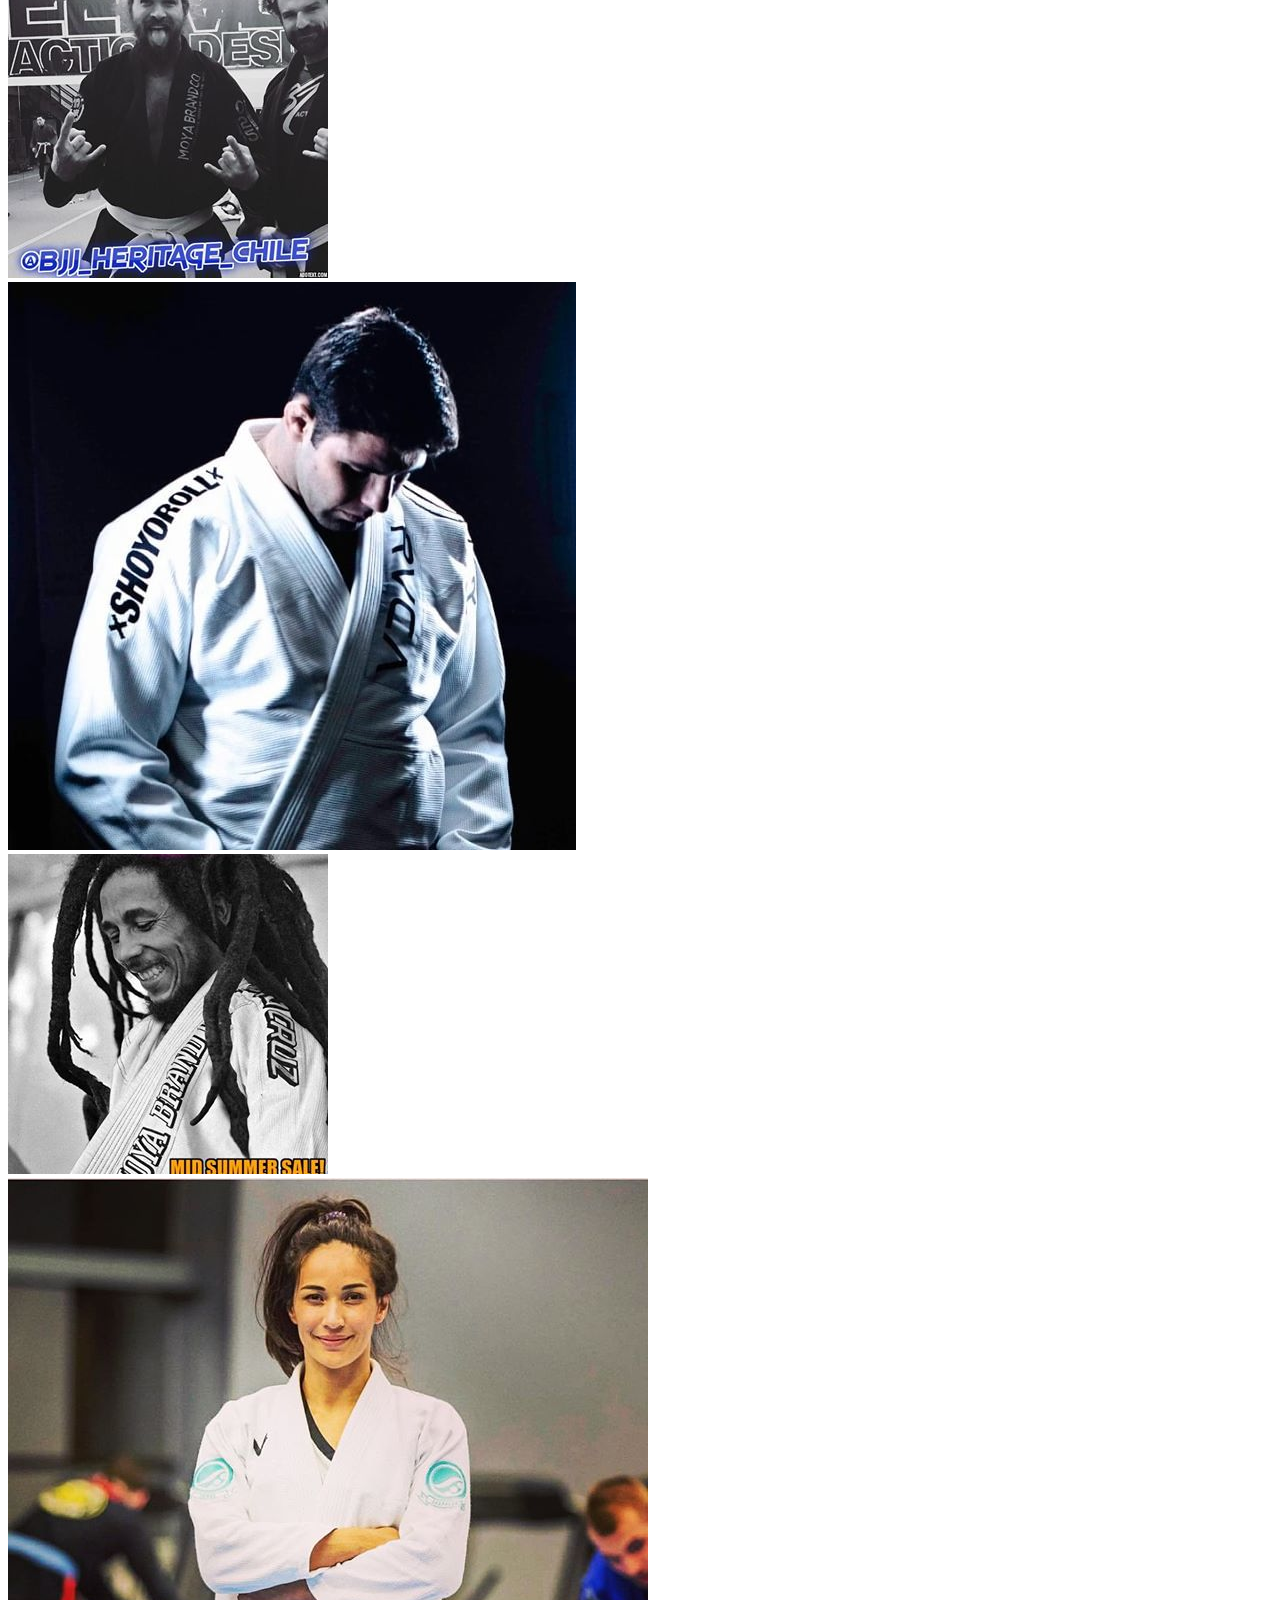
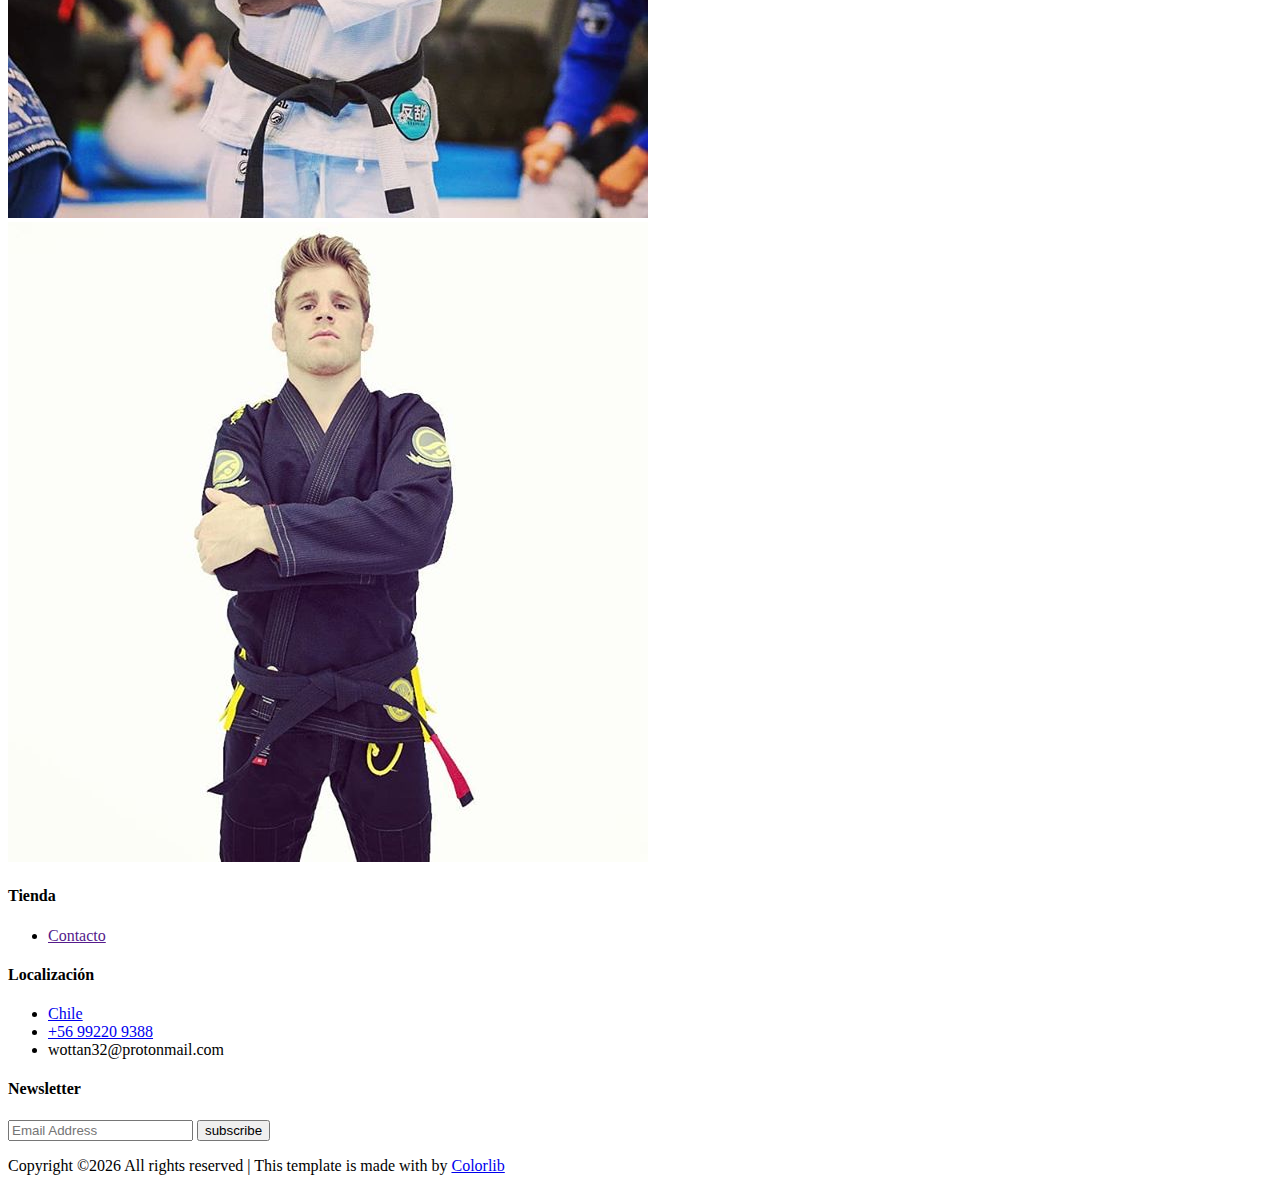
==== commit aeed8781: "lineas 146 & 154 agrega double dash" ====
--- a/index.html
+++ b/index.html
@@ -143,6 +143,7 @@
                         <h2>Nuevo</h2>
                     </div>
                 </div>
+                <!--
                 <div class="col-lg-4">
                     <div class="arrival_filter_item filters">
                         <ul>
@@ -150,6 +151,7 @@
                         </ul>
                     </div>
                 </div>
+                -->
             </div>
         </div>
         <div class="container-fluid">
@@ -188,8 +190,7 @@
                                 </div>
                                 <h5>$110.000</h5>
                                 <div class="social_icon">
-                                    <a href="#"><i class="ti-heart"></i></a>
-                                    <a href="https://innv.cl/index.html"><i class="ti-bag"></i></a>
+                                   <a href="https://innv.cl/index.html"><i class="ti-bag"></i></a>
                                 </div>
                             </div>
                         </div>
@@ -207,7 +208,6 @@
                                 </div>
                                 <h5>$28.000</h5>
                                 <div class="social_icon">
-                                    <a href="#"><i class="ti-heart"></i></a>
                                     <a href="https://articulo.mercadolibre.cl/MLC-518950637-rvca-rashguard-_JM?searchVariation=49064792036&quantity=1&variation=49064792036#searchVariation=49064792036&position=1&type=item&tracking_id=83d0ac69-62a5-4b1b-85c6-72644ba95aef"><i class="ti-bag"></i></a>
                                 </div>
                             </div>
@@ -216,7 +216,7 @@
                             <img src="img/arrivel/arrivel_4.png" style="width:472.25px;height:472.25px;"alt="#">
                             <div class="hover_text">
                                 <p>Canvas</p>
-                                <a href="single-product.html"><h3>Shoyoroll A&P Gi</h3></a>
+                                <a href="single-product.html"><h3>AGOTADO</h3></a>
                                 <div class="rate_icon">
                                     <a href="#"> <i class="fas fa-star"></i> </a>
                                     <a href="#"> <i class="fas fa-star"></i> </a>
@@ -226,7 +226,6 @@
                                 </div>
                                 <h5>$110.000</h5>
                                 <div class="social_icon">
-                                    <a href="#"><i class="ti-heart"></i></a>
                                     <a href="#"><i class="ti-bag"></i></a>
                                 </div>
                             </div>
@@ -243,10 +242,9 @@
                                     <a href="#"> <i class="fas fa-star"></i> </a>
                                     <a href="#"> <i class="fas fa-star"></i> </a>
                                 </div>
-                                <h5>$110.000</h5>
-                                <div class="social_icon">
-                                    <a href="#"><i class="ti-heart"></i></a>
-                                    <a href="https://articulo.mercadolibre.cl/MLC-518513638-shoyoroll-gi-kimono-jiu-jitsu-_JM?searchVariation=48807218367&quantity=1&variation=48807218367#searchVariation=48807218367&position=1&type=item&tracking_id=109b9075-6b3b-44f9-bfb9-4696756901fc"><i class="ti-bag"></i></a>
+                                <h5>$12.000</h5>
+                                <div class="social_icon">
+                                   <a href="https://articulo.mercadolibre.cl/MLC-518513638-shoyoroll-gi-kimono-jiu-jitsu-_JM?searchVariation=48807218367&quantity=1&variation=48807218367#searchVariation=48807218367&position=1&type=item&tracking_id=109b9075-6b3b-44f9-bfb9-4696756901fc"><i class="ti-bag"></i></a>
                                 </div>
                             </div>
                         </div>
@@ -262,10 +260,9 @@
                                     <a href="#"> <i class="fas fa-star"></i> </a>
                                     <a href="#"> <i class="fas fa-star"></i> </a>
                                 </div>
-                                <h5>$150</h5>
-                                <div class="social_icon">
-                                    <a href="#"><i class="ti-heart"></i></a>
-                                    <a href="https://www.mercadolibre.cl/gz/checkout/direct/buying/73fc1dc4ca3d45d48bcf69877f704485/singleShippingOptionsSelection"><i class="ti-bag"></i></a>
+                                <h5>$28.000</h5>
+                                <div class="social_icon">
+                                    <a href="https://articulo.mercadolibre.cl/MLC-518665841-shoyoroll-rashguard-_JM?searchVariation=48894665068&quantity=1&variation=48894665068#searchVariation=48894665068&position=1&type=item&tracking_id=d62219d1-e7d1-476e-a7b4-f1fe8d893a35"><i class="ti-bag"></i></a>
                                 </div>
                             </div>
                         </div>
